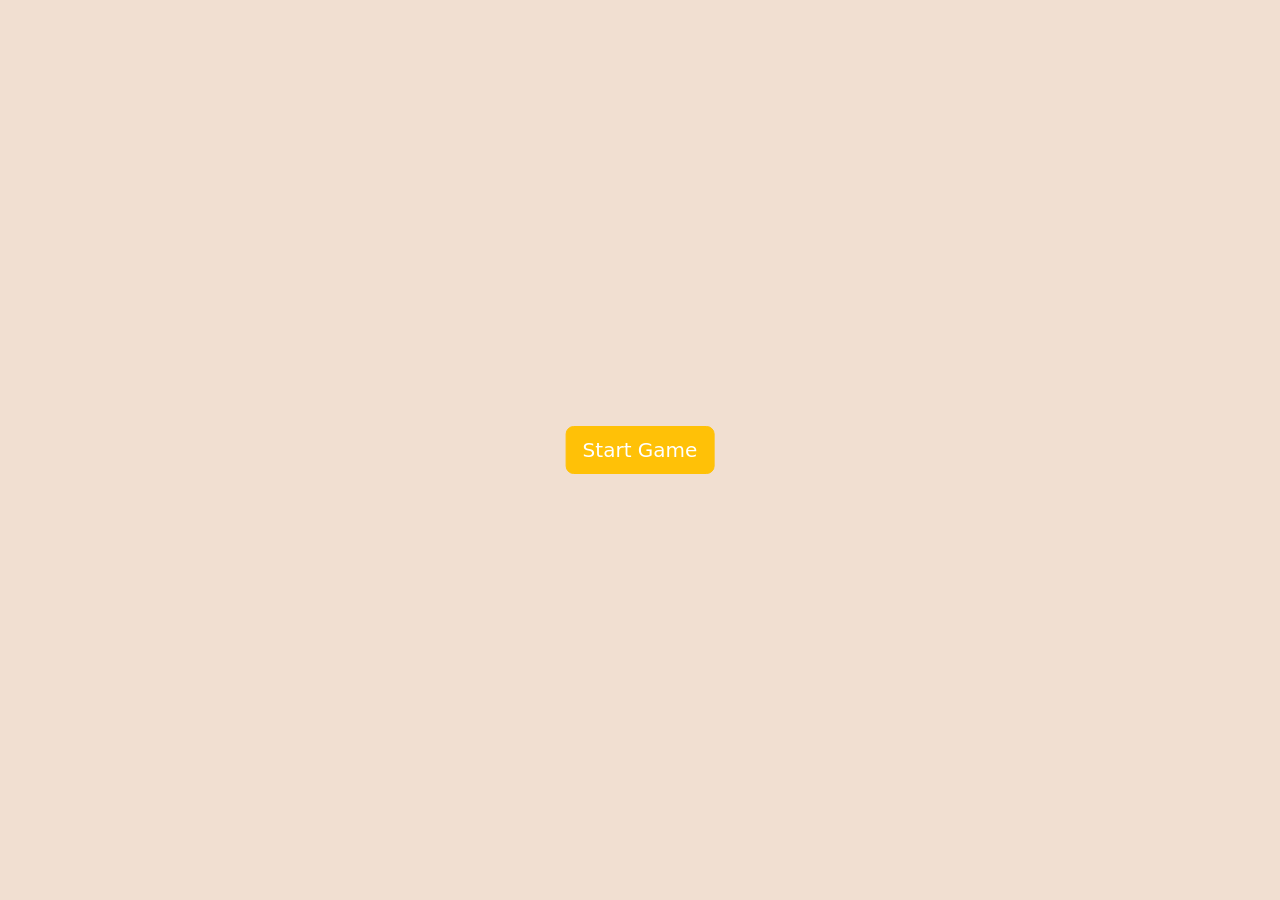
==== index.html @ 1c2ff77e "Add files via upload" ====
<!DOCTYPE html>
<html lang="en">

<head>
    <meta charset="UTF-8">
    <meta http-equiv="X-UA-Compatible" content="IE=edge">
    <meta name="viewport" content="width=device-width, initial-scale=1.0">

    <!-- bootstrap file -->
    <link href="https://cdn.jsdelivr.net/npm/bootstrap@5.1.3/dist/css/bootstrap.min.css" rel="stylesheet"
        integrity="sha384-1BmE4kWBq78iYhFldvKuhfTAU6auU8tT94WrHftjDbrCEXSU1oBoqyl2QvZ6jIW3" crossorigin="anonymous">

    <!-- fontawesome cdn -->
    <link rel="stylesheet" href="https://cdnjs.cloudflare.com/ajax/libs/font-awesome/6.1.1/css/all.min.css"
        integrity="sha512-KfkfwYDsLkIlwQp6LFnl8zNdLGxu9YAA1QvwINks4PhcElQSvqcyVLLD9aMhXd13uQjoXtEKNosOWaZqXgel0g=="
        crossorigin="anonymous" referrerpolicy="no-referrer" />

    <!-- css file -->
    <link rel="stylesheet" href="style.css">

    <title>Reel to Real Cleveland</title>
</head>

<body>

    <!-- Start Button -->
    <button class="btn-start btn btn-warning btn-lg text-white">Start Game</button>

    <!-- Quiz Box -->
    <div class="quiz-box card">
        <header class="card-header">
            <span>Reel to Real Cleveland</span>
            <div class="time">
                <div class="time-text">Remaining Time</div>
                <div class="second">10</div>
            </div>
            <div class="time-line"></div>
        </header>
        
        
        <section class="card-body">
          <!-- full-width location image with caption -->
          <figure class="location-figure" style="display:none;">
            <img class="location-image" src="" alt="Location" />
            <figcaption class="location-caption"></figcaption>
          </figure>
        
          <!-- question + options -->
          <div class="question-text"></div>
          <div class="option-list"></div>
        </section>



        <footer class="card-footer">
          <div class="badge bg-secondary"></div>
          <button class="btn btn-primary next">Next question</button>
          <button class="btn btn-danger restart-btn">Restart Game</button>
        </footer>
    </div>

    <!-- Score Box -->
    <div class="score-box">
      <div class="ticket">
        <div class="ticket-left">
          <div class="ticket-icon"></div>
        </div>
        <div class="ticket-body">
          <div class="ticket-title score-rank"></div>
          <div class="ticket-sub score-summary"></div>
        </div>
        <div class="ticket-right">
          <div class="ticket-stub">ADMIT ONE</div>
        </div>
      </div>
      <div class="buttons">
        <div class="btn btn-lg btn-primary replay-btn">Replay</div>
        <div class="btn btn-lg btn-primary quit-btn">Quit</div>
      </div>
    </div>

    <!-- JavaScript Files -->
    <script src="js/question.js"></script>
    <script src="js/quiz.js"></script>
    <script src="js/main.js"></script>
</body>

</html>
---- style.css ----
body {
    background-color: #F1DFD1;
}

.btn-start,
.quiz-box,
.score-box {
    position: absolute;
    top: 50%;
    left: 50%;
    transform: translate(-50%, -50%);
}

/* ---------------- Quiz Box ---------------- */
.quiz-box.active {
    transform: translate(-50%, -50%) scale(1);
    pointer-events: auto;
    opacity: 1;
}

.quiz-box {
    width: 600px;
    opacity: 0;
    pointer-events: none;
    transform: translate(-50%, -50%) scale(0.7);
    transition: all .4s ease;
    background: #fff;
    box-shadow: 0 0 7px rgba(0,0,0,0.2);
    border-radius: 8px;
}

.card-header {
    font-size: 20px;
    font-weight: 500;
}

.question-text {
    font-size: 22px;
    font-weight: 500;
}

/* ---------------- Options ---------------- */
.option-list {
    padding: 10px 0;
}

.option-list .option {
    border: 1px solid #ee2c3f;
    border-radius: 5px;
    padding: 8px 15px;
    margin-bottom: 10px;
    font-size: 16px;
    cursor: pointer;
    display: flex;
    align-items: center;
    justify-content: space-between;
    transition: all .2s ease;
}

.option-list .option:hover {
    background-color: rgb(100, 130, 250);
}

.option-list .option.correct {
    color: #1f1411;
    background: #2EFF2E;
}

.option-list .option.incorrect {
    color: #f00;
    background: rgba(255, 100, 100, 0.5);
}

.quiz-box .option.disabled {
    pointer-events: none;
}

footer {
    display: flex;
    justify-content: space-between;
    align-items: center;
}

/* ---------------- Score Box as Ticket ---------------- */
.score-box {
    opacity: 0;
    pointer-events: none;
    transform: translate(-50%, -50%) scale(0.7);
    transition: all .4s ease;
    background: transparent !important;
    box-shadow: none !important;
    border: none !important;
    width: auto;
    padding: 0;
    text-align: center;
}

.score-box.active {
    transform: translate(-50%, -50%) scale(1);
    pointer-events: auto;
    opacity: 1;
}

/* Ticket layout */
.ticket {
    display: flex;
    border: 2px solid #333;
    border-radius: 10px;
    overflow: hidden;
    background: #fefefe;
    width: 100%;
    max-width: 500px;
    margin: 0 auto 20px auto;
    box-shadow: 0 0 10px rgba(0,0,0,0.2);
    font-family: 'Courier New', monospace;
}

.ticket-left {
    flex: 0 0 100px;
    background: #eee;
    display: flex;
    align-items: center;
    justify-content: center;
    border-right: 2px dashed #999;
}

.ticket-icon img {
    max-width: 70px;
    height: auto;
}

.ticket-body {
    flex: 1;
    padding: 15px;
    text-align: center;
}

.ticket-title {
    font-size: 20px;
    font-weight: bold;
    margin-bottom: 8px;
    text-transform: uppercase;
}

.ticket-sub {
    font-size: 14px;
    color: #444;
}

.ticket-right {
    flex: 0 0 50px;
    background: #eee;
    display: flex;
    align-items: center;
    justify-content: center;
    border-left: 2px dashed #999;
}

.ticket-stub {
    transform: rotate(-90deg);
    font-size: 12px;
    letter-spacing: 2px;
    font-weight: bold;
}

/* Buttons under ticket */
.score-box .buttons {
    display: flex;
    gap: 10px;
    justify-content: center;
    margin-top: 12px;
}

/* ---------------- Timer ---------------- */
.time {
    display: flex;
    align-items: center;
    background-color: #ee2c3f;
    border-radius: 5px;
    padding: 2px 5px;
    color: #fff;
}

.time-text {
    font-size: 15px;
}

.second {
    width: 30px;
    height: 30px;
    margin-left: 3px;
    font-size: 20px;
    border-radius: 5px;
    text-align: center;
    padding: 1px;
    background-color: rgb(69, 33, 174);
}

/* ---------------- Time Line ---------------- */
.time-line {
    background-color: #ee2c3f;
    height: 5px;
    position: absolute;
    bottom: 0;
    left: 0;
}

/* ---------------- Mobile ---------------- */
@media(max-width: 600px) {
    .quiz-box,
    .score-box {
        width: 90%;
    }

    .card-header {
        font-size: 16px;
        font-weight: 400;
    }

    .question-text {
        font-size: 18px;
        font-weight: 400;
    }

    .option-list {
        padding: 6px 0;
    }

    .option-list .option {
        padding: 4px 10px;
        font-size: 15px;
    }

    .ticket-title {
        font-size: 16px;
    }

    .ticket-sub {
        font-size: 12px;
    }

    .ticket-icon img {
        max-width: 50px;
    }

    .ticket-right {
        flex: 0 0 40px;
    }

    .ticket-stub {
        font-size: 10px;
    }
}

/* Quiz header with timer */
.quiz-box .card-header {
  display: flex;
  align-items: center;
  justify-content: space-between;
  padding: 12px 16px;
  border-bottom: 1px solid rgba(0,0,0,.08);
  background: #fff;
  position: relative;
  z-index: 1;
}

.quiz-box .card-header .title {
  font-size: 20px;
  font-weight: 600;
}

/* timer chip */
.quiz-box .card-header .time {
  display: flex;
  align-items: center;
  gap: 8px;
  background-color: #ee2c3f;
  color: #fff;
  border-radius: 6px;
  padding: 4px 8px;
}

.quiz-box .card-header .time-text {
  font-size: 14px;
}

.quiz-box .card-header .second {
  width: 32px;
  height: 28px;
  display: grid;
  place-items: center;
  font-weight: 700;
  border-radius: 4px;
  background: #4521ae;
  color: #fff;
}
/* Keep everything inside the quiz card */
.quiz-box {
  overflow: hidden;         /* prevents bleed */
  box-sizing: border-box;
}

/* Layout for location + question text */
.quiz-box .question-top {
  display: grid;
  grid-template-columns: 180px 1fr;
  gap: 16px;
  align-items: start;
}

.quiz-box .location-wrap {
  display: grid;
  gap: 6px;
}

/* Constrain the location image to the card */
/* .quiz-box .location-image {
  display: block;
  width: 100%;
  max-width: 100%;
  height: auto;
  object-fit: cover;                
  border-radius: 6px;
  border: 1px solid rgba(0,0,0,.08);
}  */
/* Location image fills the card width */
.quiz-box .location-image {
  display: block;
  width: 100%;
  max-width: 100%;
  height: auto;
  object-fit: cover;
  margin-bottom: 15px;
  border-radius: 6px;
}
/* Mobile: stack image above text */
@media (max-width: 600px) {
  .quiz-box .question-top {
    grid-template-columns: 1fr;
  }
}
.location-figure {
  margin: 0 0 15px 0;
  text-align: center;
}

.location-image {
  display: block;
  width: 100%;
  max-width: 100%;
  height: auto;
  object-fit: cover;
  border-radius: 6px;
}

.location-caption {
  font-size: 14px;
  color: #555;
  margin-top: 6px;
  font-style: italic;
}
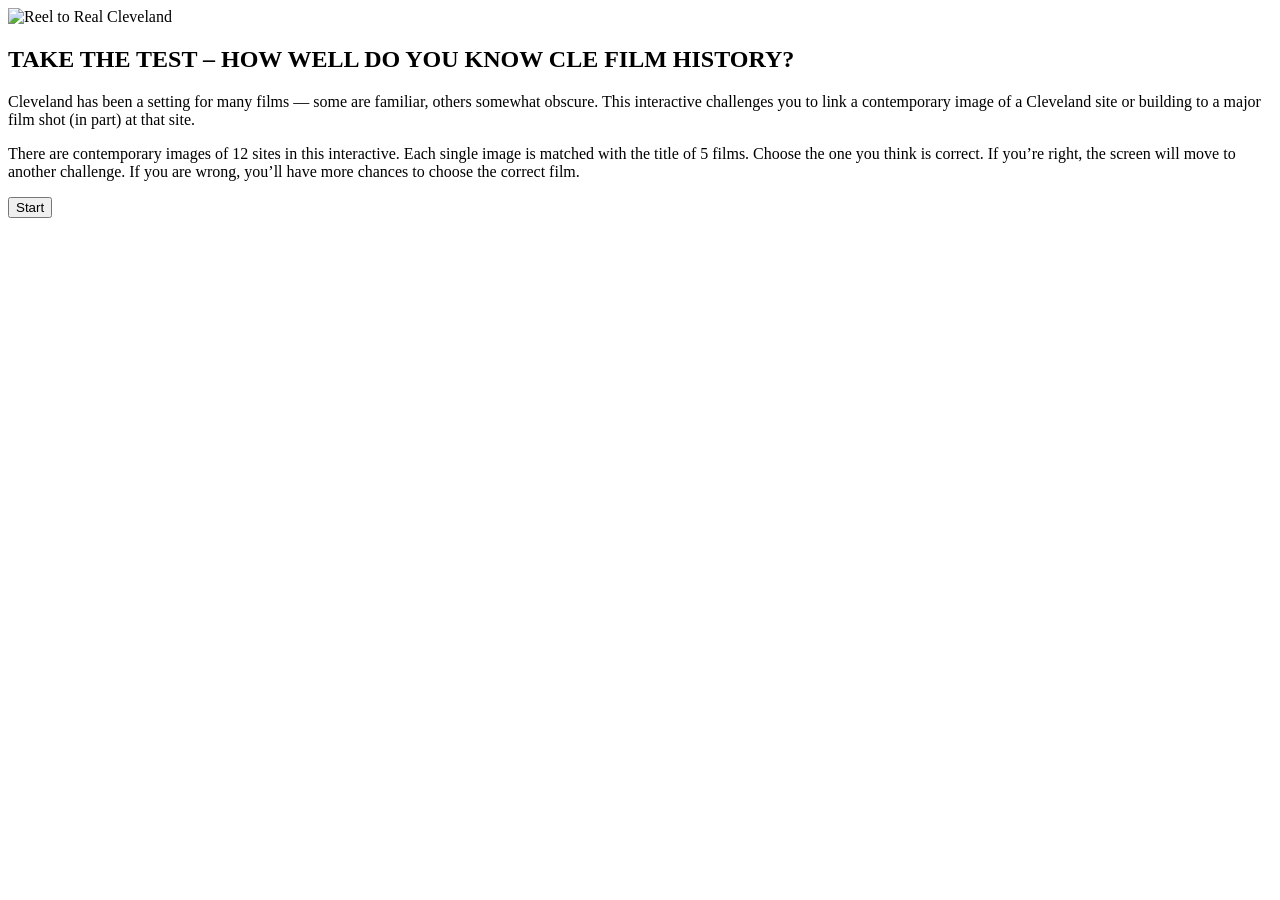
==== commit 7d66ab2f: "Update index.html" ====
--- a/index.html
+++ b/index.html
@@ -1,88 +1,89 @@
 <!DOCTYPE html>
 <html lang="en">
+<head>
+  <meta charset="UTF-8" />
+  <meta name="viewport" content="width=device-width, initial-scale=1" />
+  <title>Reel to Real – Cleveland</title>
 
-<head>
-    <meta charset="UTF-8">
-    <meta http-equiv="X-UA-Compatible" content="IE=edge">
-    <meta name="viewport" content="width=device-width, initial-scale=1.0">
+  <!-- Fonts (optional, remove if your project already loads fonts) -->
+  <link rel="preconnect" href="https://fonts.googleapis.com" />
+  <link rel="preconnect" href="https://fonts.gstatic.com" crossorigin />
+  <link href="https://fonts.googleapis.com/css2?family=Playfair+Display:wght@600;700&family=Inter:wght@400;600&display=swap" rel="stylesheet" />
 
-    <!-- bootstrap file -->
-    <link href="https://cdn.jsdelivr.net/npm/bootstrap@5.1.3/dist/css/bootstrap.min.css" rel="stylesheet"
-        integrity="sha384-1BmE4kWBq78iYhFldvKuhfTAU6auU8tT94WrHftjDbrCEXSU1oBoqyl2QvZ6jIW3" crossorigin="anonymous">
+  <!-- Project styles -->
+  <link rel="stylesheet" href="styles.css" />
+</head>
+<body>
+  <div id="app">
+    <!-- START SCREEN -->
+    <section id="start-screen" class="screen active" aria-labelledby="title">
+      <div class="frame">
+        <div class="title-wrap">
+          <img src="title.png" alt="Reel to Real Cleveland" class="title-image" />
+        </div>
 
-    <!-- fontawesome cdn -->
-    <link rel="stylesheet" href="https://cdnjs.cloudflare.com/ajax/libs/font-awesome/6.1.1/css/all.min.css"
-        integrity="sha512-KfkfwYDsLkIlwQp6LFnl8zNdLGxu9YAA1QvwINks4PhcElQSvqcyVLLD9aMhXd13uQjoXtEKNosOWaZqXgel0g=="
-        crossorigin="anonymous" referrerpolicy="no-referrer" />
+        <div class="intro-text">
+          <h2 id="title">TAKE THE TEST – HOW WELL DO YOU KNOW CLE FILM HISTORY?</h2>
+          <p>
+            Cleveland has been a setting for many films — some are familiar, others somewhat obscure.
+            This interactive challenges you to link a contemporary image of a Cleveland site or building
+            to a major film shot (in part) at that site.
+          </p>
+          <p>
+            There are contemporary images of 12 sites in this interactive. Each single image is matched
+            with the title of 5 films. Choose the one you think is correct. If you’re right, the screen will
+            move to another challenge. If you are wrong, you’ll have more chances to choose the correct
+            film.
+          </p>
+        </div>
 
-    <!-- css file -->
-    <link rel="stylesheet" href="style.css">
-
-    <title>Reel to Real Cleveland</title>
-</head>
-
-<body>
-
-    <!-- Start Button -->
-    <button class="btn-start btn btn-warning btn-lg text-white">Start Game</button>
-
-    <!-- Quiz Box -->
-    <div class="quiz-box card">
-        <header class="card-header">
-            <span>Reel to Real Cleveland</span>
-            <div class="time">
-                <div class="time-text">Remaining Time</div>
-                <div class="second">10</div>
-            </div>
-            <div class="time-line"></div>
-        </header>
-        
-        
-        <section class="card-body">
-          <!-- full-width location image with caption -->
-          <figure class="location-figure" style="display:none;">
-            <img class="location-image" src="" alt="Location" />
-            <figcaption class="location-caption"></figcaption>
-          </figure>
-        
-          <!-- question + options -->
-          <div class="question-text"></div>
-          <div class="option-list"></div>
-        </section>
-
-
-
-        <footer class="card-footer">
-          <div class="badge bg-secondary"></div>
-          <button class="btn btn-primary next">Next question</button>
-          <button class="btn btn-danger restart-btn">Restart Game</button>
-        </footer>
-    </div>
-
-    <!-- Score Box -->
-    <div class="score-box">
-      <div class="ticket">
-        <div class="ticket-left">
-          <div class="ticket-icon"></div>
-        </div>
-        <div class="ticket-body">
-          <div class="ticket-title score-rank"></div>
-          <div class="ticket-sub score-summary"></div>
-        </div>
-        <div class="ticket-right">
-          <div class="ticket-stub">ADMIT ONE</div>
+        <div class="controls">
+          <button id="start-btn" class="btn btn-primary" type="button" aria-label="Start the quiz">
+            Start
+          </button>
         </div>
       </div>
-      <div class="buttons">
-        <div class="btn btn-lg btn-primary replay-btn">Replay</div>
-        <div class="btn btn-lg btn-primary quit-btn">Quit</div>
+    </section>
+
+    <!-- QUIZ SCREEN (kept minimal so your existing JS can populate it) -->
+    <section id="quiz-screen" class="screen" hidden>
+      <div class="frame">
+        <header class="quiz-header">
+          <h3 id="quiz-title" class="sr-only">Quiz</h3>
+          <div class="progress" role="status" aria-live="polite">
+            <span id="progress-text">Question 1 of 12</span>
+          </div>
+        </header>
+
+        <main class="quiz-main">
+          <div class="site-media">
+            <!-- Your JS should inject the contemporary site image/video here -->
+            <img id="site-image" alt="" />
+            <video id="site-video" playsinline muted preload="metadata" hidden></video>
+          </div>
+
+          <div class="choices" role="group" aria-label="Choose the correct film">
+            <!-- Your JS should inject 5 buttons here -->
+          </div>
+        </main>
+
+        <footer class="quiz-footer">
+          <button id="next-btn" class="btn" type="button" hidden>Next</button>
+        </footer>
       </div>
-    </div>
+    </section>
 
-    <!-- JavaScript Files -->
-    <script src="js/question.js"></script>
-    <script src="js/quiz.js"></script>
-    <script src="js/main.js"></script>
+    <!-- RESULT / END SCREEN (optional placeholder) -->
+    <section id="end-screen" class="screen" hidden>
+      <div class="frame center">
+        <h2>Nice work!</h2>
+        <p id="score-text"></p>
+        <button id="restart-btn" class="btn" type="button">Play Again</button>
+      </div>
+    </section>
+  </div>
+
+  <!-- Your existing JS files. Keep names as in your project. -->
+  <script defer src="app.js"></script>
 </body>
-
-</html>+</html>
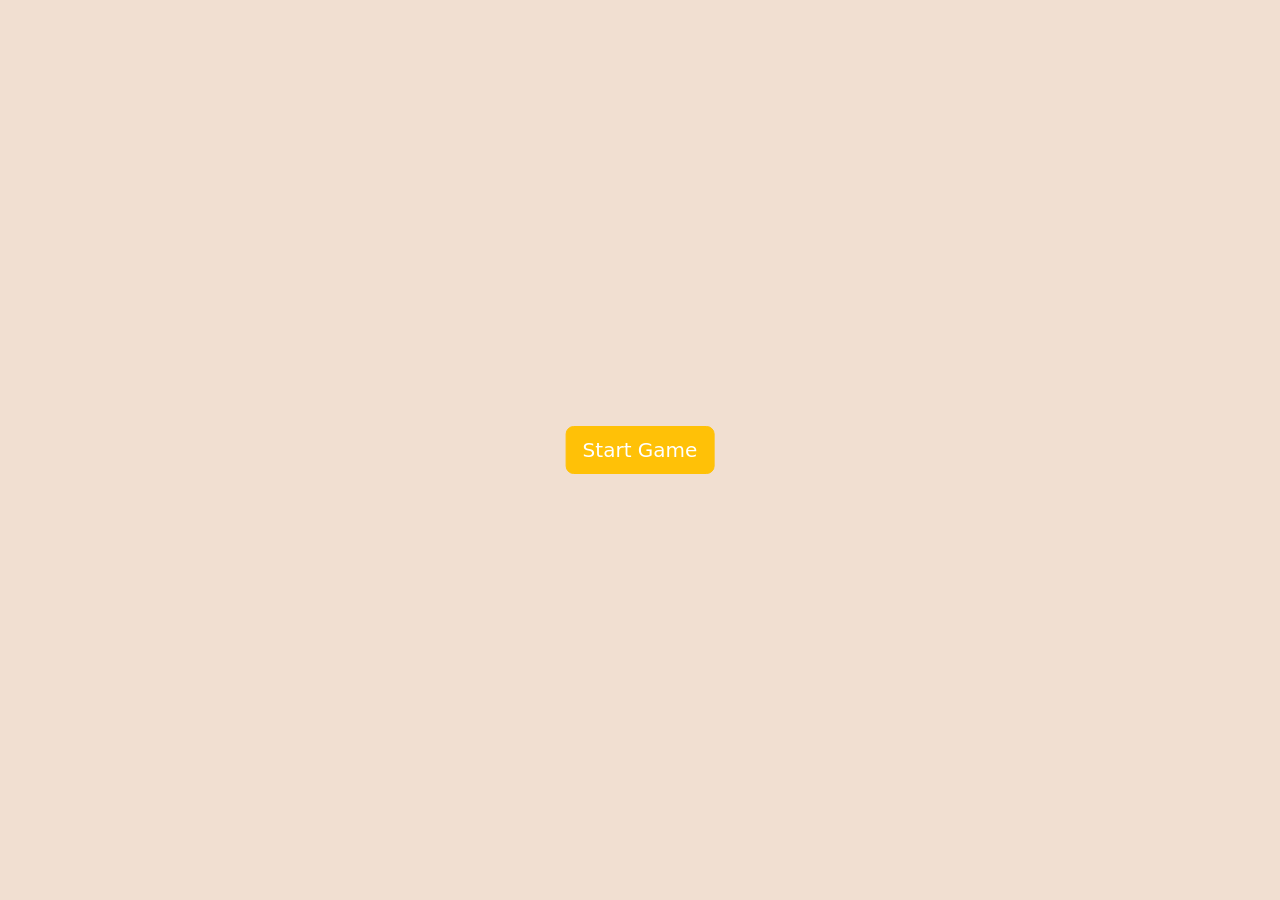
==== commit 29709ab0: "Update index.html" ====
--- a/index.html
+++ b/index.html
@@ -1,89 +1,88 @@
 <!DOCTYPE html>
 <html lang="en">
+
 <head>
-  <meta charset="UTF-8" />
-  <meta name="viewport" content="width=device-width, initial-scale=1" />
-  <title>Reel to Real – Cleveland</title>
+    <meta charset="UTF-8">
+    <meta http-equiv="X-UA-Compatible" content="IE=edge">
+    <meta name="viewport" content="width=device-width, initial-scale=1.0">
 
-  <!-- Fonts (optional, remove if your project already loads fonts) -->
-  <link rel="preconnect" href="https://fonts.googleapis.com" />
-  <link rel="preconnect" href="https://fonts.gstatic.com" crossorigin />
-  <link href="https://fonts.googleapis.com/css2?family=Playfair+Display:wght@600;700&family=Inter:wght@400;600&display=swap" rel="stylesheet" />
+    <!-- bootstrap file -->
+    <link href="https://cdn.jsdelivr.net/npm/bootstrap@5.1.3/dist/css/bootstrap.min.css" rel="stylesheet"
+        integrity="sha384-1BmE4kWBq78iYhFldvKuhfTAU6auU8tT94WrHftjDbrCEXSU1oBoqyl2QvZ6jIW3" crossorigin="anonymous">
 
-  <!-- Project styles -->
-  <link rel="stylesheet" href="styles.css" />
+    <!-- fontawesome cdn -->
+    <link rel="stylesheet" href="https://cdnjs.cloudflare.com/ajax/libs/font-awesome/6.1.1/css/all.min.css"
+        integrity="sha512-KfkfwYDsLkIlwQp6LFnl8zNdLGxu9YAA1QvwINks4PhcElQSvqcyVLLD9aMhXd13uQjoXtEKNosOWaZqXgel0g=="
+        crossorigin="anonymous" referrerpolicy="no-referrer" />
+
+    <!-- css file -->
+    <link rel="stylesheet" href="style.css">
+
+    <title>Reel to Real Cleveland</title>
 </head>
+
 <body>
-  <div id="app">
-    <!-- START SCREEN -->
-    <section id="start-screen" class="screen active" aria-labelledby="title">
-      <div class="frame">
-        <div class="title-wrap">
-          <img src="title.png" alt="Reel to Real Cleveland" class="title-image" />
+
+    <!-- Start Button -->
+    <button class="btn-start btn btn-warning btn-lg text-white">Start Game</button>
+
+    <!-- Quiz Box -->
+    <div class="quiz-box card">
+        <header class="card-header">
+            <span>Reel to Real Cleveland</span>
+            <div class="time">
+                <div class="time-text">Remaining Time</div>
+                <div class="second">10</div>
+            </div>
+            <div class="time-line"></div>
+        </header>
+        
+        
+        <section class="card-body">
+          <!-- full-width location image with caption -->
+          <figure class="location-figure" style="display:none;">
+            <img class="location-image" src="" alt="Location" />
+            <figcaption class="location-caption"></figcaption>
+          </figure>
+        
+          <!-- question + options -->
+          <div class="question-text"></div>
+          <div class="option-list"></div>
+        </section>
+
+
+
+        <footer class="card-footer">
+          <div class="badge bg-secondary"></div>
+          <button class="btn btn-primary next">Next question</button>
+          <button class="btn btn-danger restart-btn">Restart Game</button>
+        </footer>
+    </div>
+
+    <!-- Score Box -->
+    <div class="score-box">
+      <div class="ticket">
+        <div class="ticket-left">
+          <div class="ticket-icon"></div>
         </div>
-
-        <div class="intro-text">
-          <h2 id="title">TAKE THE TEST – HOW WELL DO YOU KNOW CLE FILM HISTORY?</h2>
-          <p>
-            Cleveland has been a setting for many films — some are familiar, others somewhat obscure.
-            This interactive challenges you to link a contemporary image of a Cleveland site or building
-            to a major film shot (in part) at that site.
-          </p>
-          <p>
-            There are contemporary images of 12 sites in this interactive. Each single image is matched
-            with the title of 5 films. Choose the one you think is correct. If you’re right, the screen will
-            move to another challenge. If you are wrong, you’ll have more chances to choose the correct
-            film.
-          </p>
+        <div class="ticket-body">
+          <div class="ticket-title score-rank"></div>
+          <div class="ticket-sub score-summary"></div>
         </div>
-
-        <div class="controls">
-          <button id="start-btn" class="btn btn-primary" type="button" aria-label="Start the quiz">
-            Start
-          </button>
+        <div class="ticket-right">
+          <div class="ticket-stub">ADMIT ONE</div>
         </div>
       </div>
-    </section>
+      <div class="buttons">
+        <div class="btn btn-lg btn-primary replay-btn">Replay</div>
+        <div class="btn btn-lg btn-primary quit-btn">Quit</div>
+      </div>
+    </div>
 
-    <!-- QUIZ SCREEN (kept minimal so your existing JS can populate it) -->
-    <section id="quiz-screen" class="screen" hidden>
-      <div class="frame">
-        <header class="quiz-header">
-          <h3 id="quiz-title" class="sr-only">Quiz</h3>
-          <div class="progress" role="status" aria-live="polite">
-            <span id="progress-text">Question 1 of 12</span>
-          </div>
-        </header>
+    <!-- JavaScript Files -->
+    <script src="js/question.js"></script>
+    <script src="js/quiz.js"></script>
+    <script src="js/main.js"></script>
+</body>
 
-        <main class="quiz-main">
-          <div class="site-media">
-            <!-- Your JS should inject the contemporary site image/video here -->
-            <img id="site-image" alt="" />
-            <video id="site-video" playsinline muted preload="metadata" hidden></video>
-          </div>
-
-          <div class="choices" role="group" aria-label="Choose the correct film">
-            <!-- Your JS should inject 5 buttons here -->
-          </div>
-        </main>
-
-        <footer class="quiz-footer">
-          <button id="next-btn" class="btn" type="button" hidden>Next</button>
-        </footer>
-      </div>
-    </section>
-
-    <!-- RESULT / END SCREEN (optional placeholder) -->
-    <section id="end-screen" class="screen" hidden>
-      <div class="frame center">
-        <h2>Nice work!</h2>
-        <p id="score-text"></p>
-        <button id="restart-btn" class="btn" type="button">Play Again</button>
-      </div>
-    </section>
-  </div>
-
-  <!-- Your existing JS files. Keep names as in your project. -->
-  <script defer src="app.js"></script>
-</body>
 </html>
--- a/style.css
+++ b/style.css
@@ -0,0 +1,361 @@
+body {
+    background-color: #F1DFD1;
+}
+
+.btn-start,
+.quiz-box,
+.score-box {
+    position: absolute;
+    top: 50%;
+    left: 50%;
+    transform: translate(-50%, -50%);
+}
+
+/* ---------------- Quiz Box ---------------- */
+.quiz-box.active {
+    transform: translate(-50%, -50%) scale(1);
+    pointer-events: auto;
+    opacity: 1;
+}
+
+.quiz-box {
+    width: 600px;
+    opacity: 0;
+    pointer-events: none;
+    transform: translate(-50%, -50%) scale(0.7);
+    transition: all .4s ease;
+    background: #fff;
+    box-shadow: 0 0 7px rgba(0,0,0,0.2);
+    border-radius: 8px;
+}
+
+.card-header {
+    font-size: 20px;
+    font-weight: 500;
+}
+
+.question-text {
+    font-size: 22px;
+    font-weight: 500;
+}
+
+/* ---------------- Options ---------------- */
+.option-list {
+    padding: 10px 0;
+}
+
+.option-list .option {
+    border: 1px solid #ee2c3f;
+    border-radius: 5px;
+    padding: 8px 15px;
+    margin-bottom: 10px;
+    font-size: 16px;
+    cursor: pointer;
+    display: flex;
+    align-items: center;
+    justify-content: space-between;
+    transition: all .2s ease;
+}
+
+.option-list .option:hover {
+    background-color: rgb(100, 130, 250);
+}
+
+.option-list .option.correct {
+    color: #1f1411;
+    background: #2EFF2E;
+}
+
+.option-list .option.incorrect {
+    color: #f00;
+    background: rgba(255, 100, 100, 0.5);
+}
+
+.quiz-box .option.disabled {
+    pointer-events: none;
+}
+
+footer {
+    display: flex;
+    justify-content: space-between;
+    align-items: center;
+}
+
+/* ---------------- Score Box as Ticket ---------------- */
+.score-box {
+    opacity: 0;
+    pointer-events: none;
+    transform: translate(-50%, -50%) scale(0.7);
+    transition: all .4s ease;
+    background: transparent !important;
+    box-shadow: none !important;
+    border: none !important;
+    width: auto;
+    padding: 0;
+    text-align: center;
+}
+
+.score-box.active {
+    transform: translate(-50%, -50%) scale(1);
+    pointer-events: auto;
+    opacity: 1;
+}
+
+/* Ticket layout */
+.ticket {
+    display: flex;
+    border: 2px solid #333;
+    border-radius: 10px;
+    overflow: hidden;
+    background: #fefefe;
+    width: 100%;
+    max-width: 500px;
+    margin: 0 auto 20px auto;
+    box-shadow: 0 0 10px rgba(0,0,0,0.2);
+    font-family: 'Courier New', monospace;
+}
+
+.ticket-left {
+    flex: 0 0 100px;
+    background: #eee;
+    display: flex;
+    align-items: center;
+    justify-content: center;
+    border-right: 2px dashed #999;
+}
+
+.ticket-icon img {
+    max-width: 70px;
+    height: auto;
+}
+
+.ticket-body {
+    flex: 1;
+    padding: 15px;
+    text-align: center;
+}
+
+.ticket-title {
+    font-size: 20px;
+    font-weight: bold;
+    margin-bottom: 8px;
+    text-transform: uppercase;
+}
+
+.ticket-sub {
+    font-size: 14px;
+    color: #444;
+}
+
+.ticket-right {
+    flex: 0 0 50px;
+    background: #eee;
+    display: flex;
+    align-items: center;
+    justify-content: center;
+    border-left: 2px dashed #999;
+}
+
+.ticket-stub {
+    transform: rotate(-90deg);
+    font-size: 12px;
+    letter-spacing: 2px;
+    font-weight: bold;
+}
+
+/* Buttons under ticket */
+.score-box .buttons {
+    display: flex;
+    gap: 10px;
+    justify-content: center;
+    margin-top: 12px;
+}
+
+/* ---------------- Timer ---------------- */
+.time {
+    display: flex;
+    align-items: center;
+    background-color: #ee2c3f;
+    border-radius: 5px;
+    padding: 2px 5px;
+    color: #fff;
+}
+
+.time-text {
+    font-size: 15px;
+}
+
+.second {
+    width: 30px;
+    height: 30px;
+    margin-left: 3px;
+    font-size: 20px;
+    border-radius: 5px;
+    text-align: center;
+    padding: 1px;
+    background-color: rgb(69, 33, 174);
+}
+
+/* ---------------- Time Line ---------------- */
+.time-line {
+    background-color: #ee2c3f;
+    height: 5px;
+    position: absolute;
+    bottom: 0;
+    left: 0;
+}
+
+/* ---------------- Mobile ---------------- */
+@media(max-width: 600px) {
+    .quiz-box,
+    .score-box {
+        width: 90%;
+    }
+
+    .card-header {
+        font-size: 16px;
+        font-weight: 400;
+    }
+
+    .question-text {
+        font-size: 18px;
+        font-weight: 400;
+    }
+
+    .option-list {
+        padding: 6px 0;
+    }
+
+    .option-list .option {
+        padding: 4px 10px;
+        font-size: 15px;
+    }
+
+    .ticket-title {
+        font-size: 16px;
+    }
+
+    .ticket-sub {
+        font-size: 12px;
+    }
+
+    .ticket-icon img {
+        max-width: 50px;
+    }
+
+    .ticket-right {
+        flex: 0 0 40px;
+    }
+
+    .ticket-stub {
+        font-size: 10px;
+    }
+}
+
+/* Quiz header with timer */
+.quiz-box .card-header {
+  display: flex;
+  align-items: center;
+  justify-content: space-between;
+  padding: 12px 16px;
+  border-bottom: 1px solid rgba(0,0,0,.08);
+  background: #fff;
+  position: relative;
+  z-index: 1;
+}
+
+.quiz-box .card-header .title {
+  font-size: 20px;
+  font-weight: 600;
+}
+
+/* timer chip */
+.quiz-box .card-header .time {
+  display: flex;
+  align-items: center;
+  gap: 8px;
+  background-color: #ee2c3f;
+  color: #fff;
+  border-radius: 6px;
+  padding: 4px 8px;
+}
+
+.quiz-box .card-header .time-text {
+  font-size: 14px;
+}
+
+.quiz-box .card-header .second {
+  width: 32px;
+  height: 28px;
+  display: grid;
+  place-items: center;
+  font-weight: 700;
+  border-radius: 4px;
+  background: #4521ae;
+  color: #fff;
+}
+/* Keep everything inside the quiz card */
+.quiz-box {
+  overflow: hidden;         /* prevents bleed */
+  box-sizing: border-box;
+}
+
+/* Layout for location + question text */
+.quiz-box .question-top {
+  display: grid;
+  grid-template-columns: 180px 1fr;
+  gap: 16px;
+  align-items: start;
+}
+
+.quiz-box .location-wrap {
+  display: grid;
+  gap: 6px;
+}
+
+/* Constrain the location image to the card */
+/* .quiz-box .location-image {
+  display: block;
+  width: 100%;
+  max-width: 100%;
+  height: auto;
+  object-fit: cover;                
+  border-radius: 6px;
+  border: 1px solid rgba(0,0,0,.08);
+}  */
+/* Location image fills the card width */
+.quiz-box .location-image {
+  display: block;
+  width: 100%;
+  max-width: 100%;
+  height: auto;
+  object-fit: cover;
+  margin-bottom: 15px;
+  border-radius: 6px;
+}
+/* Mobile: stack image above text */
+@media (max-width: 600px) {
+  .quiz-box .question-top {
+    grid-template-columns: 1fr;
+  }
+}
+.location-figure {
+  margin: 0 0 15px 0;
+  text-align: center;
+}
+
+.location-image {
+  display: block;
+  width: 100%;
+  max-width: 100%;
+  height: auto;
+  object-fit: cover;
+  border-radius: 6px;
+}
+
+.location-caption {
+  font-size: 14px;
+  color: #555;
+  margin-top: 6px;
+  font-style: italic;
+}
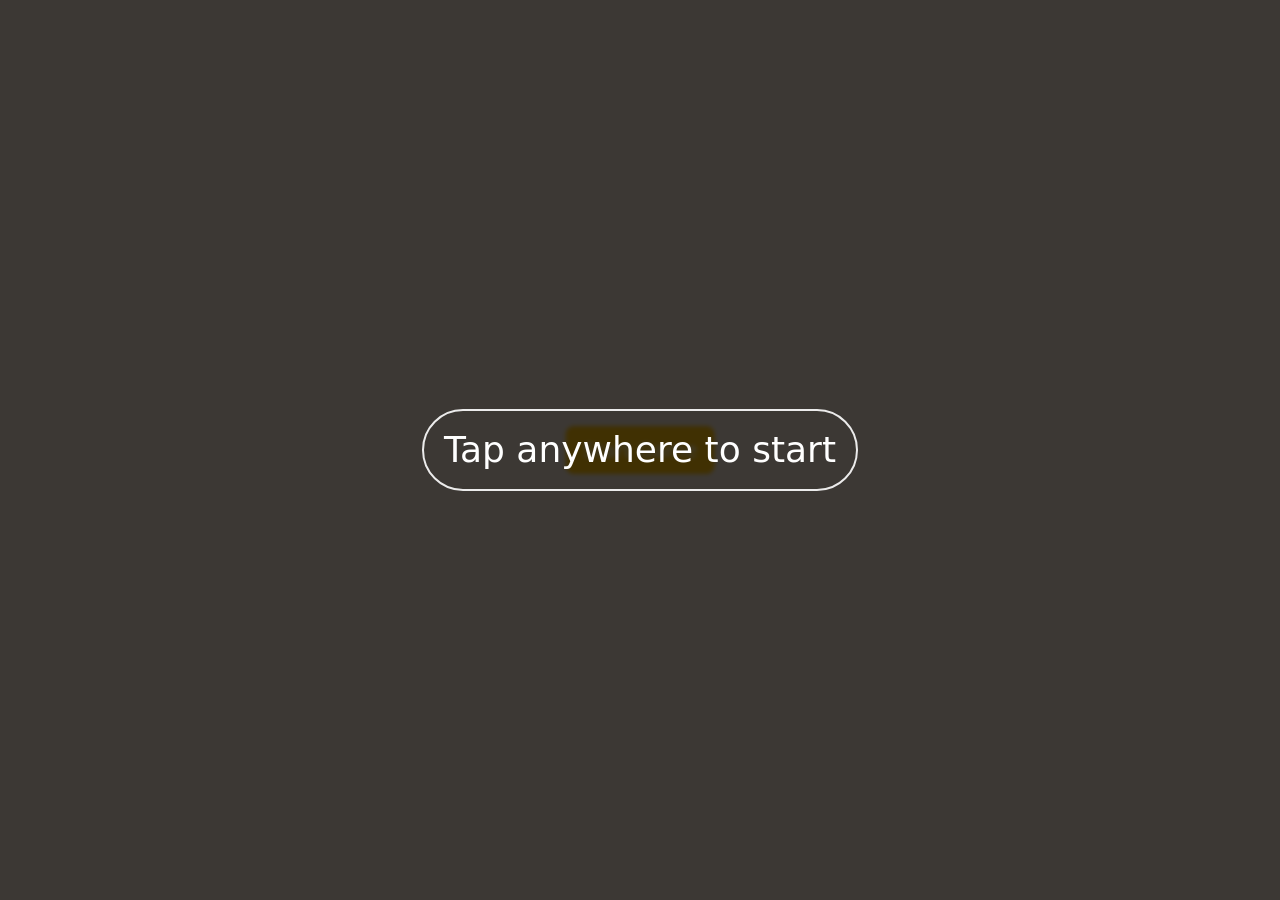
==== commit 0e87d17f: "up" ====
--- a/index.html
+++ b/index.html
@@ -22,6 +22,12 @@
 </head>
 
 <body>
+
+<!-- Tap/Click Anywhere Overlay -->
+<div id="start-overlay" class="start-overlay">
+  <div class="start-prompt">Tap anywhere to start</div>
+</div>
+
 
     <!-- Start Button -->
     <button class="btn-start btn btn-warning btn-lg text-white">Start Game</button>
--- a/style.css
+++ b/style.css
@@ -359,3 +359,26 @@
   margin-top: 6px;
   font-style: italic;
 }
+
+
+/* Tap/Click Anywhere Overlay */
+.start-overlay {
+  position: fixed;
+  inset: 0;
+  display: grid;
+  place-items: center;
+  background: rgba(0,0,0,0.75);
+  color: #fff;
+  font-size: clamp(18px, 3.5vw, 36px);
+  text-align: center;
+  z-index: 9999;
+  cursor: pointer;
+  user-select: none;
+}
+.start-overlay.hidden { display: none; }
+.start-prompt {
+  padding: .75rem 1.25rem;
+  border: 2px solid rgba(255,255,255,0.9);
+  border-radius: 9999px;
+  backdrop-filter: blur(2px);
+}
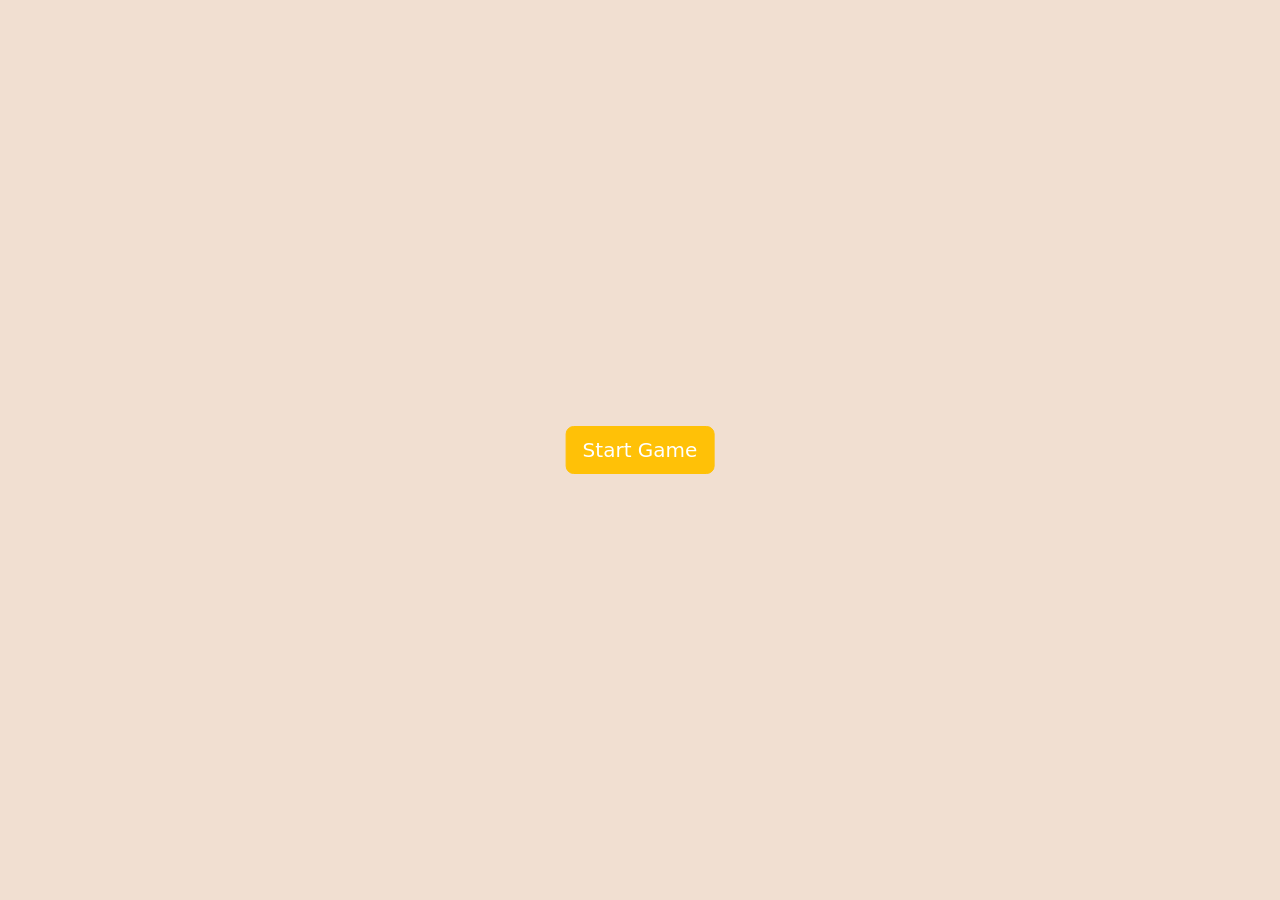
==== commit f705e7d9: "1" ====
--- a/index.html
+++ b/index.html
@@ -22,12 +22,6 @@
 </head>
 
 <body>
-
-<!-- Tap/Click Anywhere Overlay -->
-<div id="start-overlay" class="start-overlay">
-  <div class="start-prompt">Tap anywhere to start</div>
-</div>
-
 
     <!-- Start Button -->
     <button class="btn-start btn btn-warning btn-lg text-white">Start Game</button>
--- a/style.css
+++ b/style.css
@@ -359,26 +359,3 @@
   margin-top: 6px;
   font-style: italic;
 }
-
-
-/* Tap/Click Anywhere Overlay */
-.start-overlay {
-  position: fixed;
-  inset: 0;
-  display: grid;
-  place-items: center;
-  background: rgba(0,0,0,0.75);
-  color: #fff;
-  font-size: clamp(18px, 3.5vw, 36px);
-  text-align: center;
-  z-index: 9999;
-  cursor: pointer;
-  user-select: none;
-}
-.start-overlay.hidden { display: none; }
-.start-prompt {
-  padding: .75rem 1.25rem;
-  border: 2px solid rgba(255,255,255,0.9);
-  border-radius: 9999px;
-  backdrop-filter: blur(2px);
-}
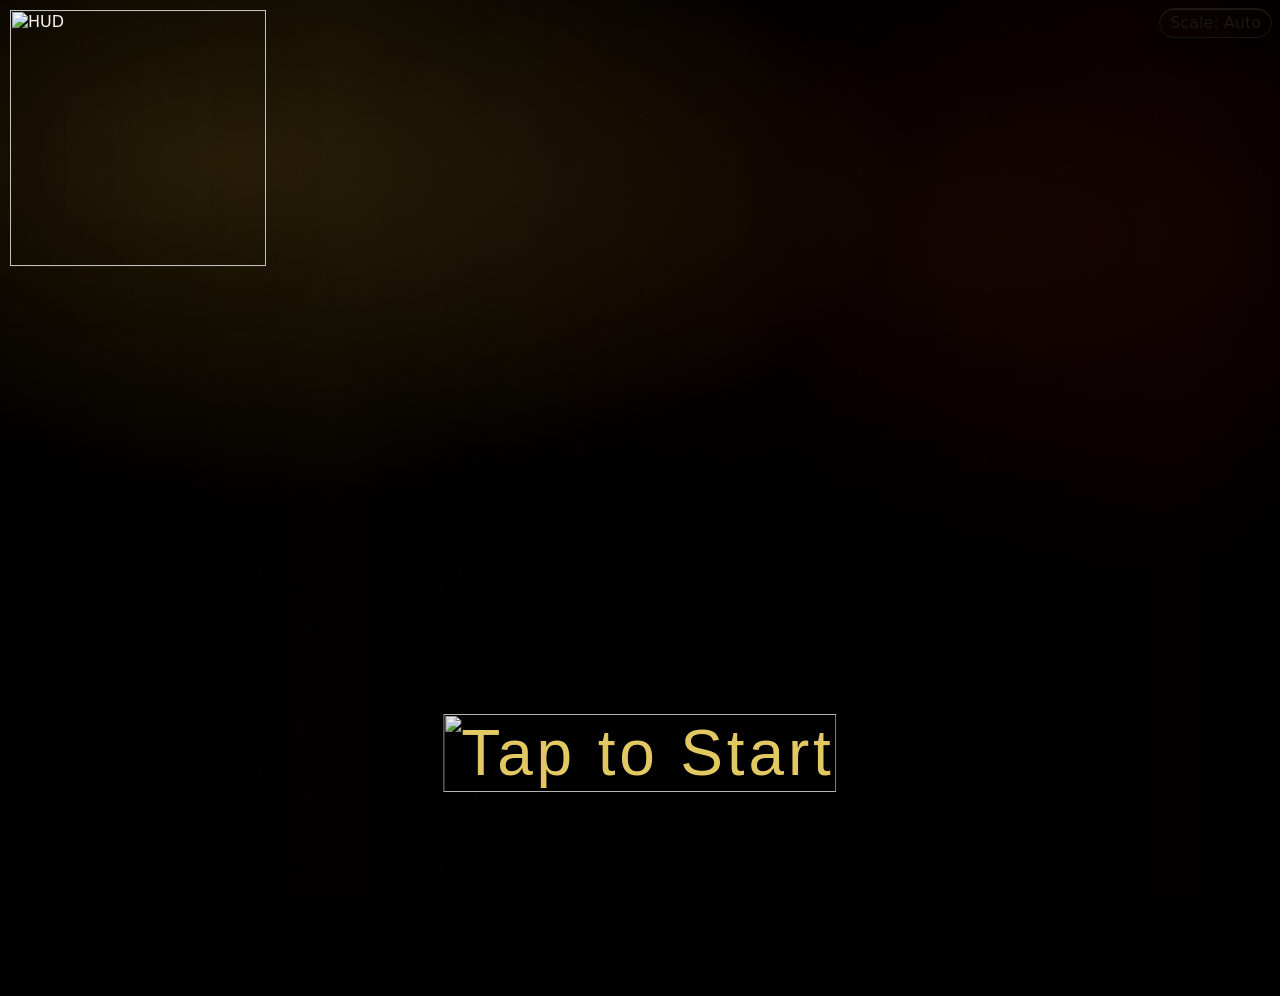
==== commit 5c207853: "Rename index (1).html to index.html" ====
--- a/index.html
+++ b/index.html
@@ -1,88 +1,9454 @@
+
+<!-- === R2R Scale Override (v1) ========================================= -->
+<script>
+(function () {
+  // Public API
+  window.R2R_SCALE = {
+    /** Set a profile by name ('auto' | '4k_jaszdot' | custom) */
+    set(profileName) {
+      const p = PROFILES[profileName] || PROFILES.auto;
+      applyProfile(p);
+      try { localStorage.setItem(LS_KEY, profileName); } catch(_) {}
+      updateToggleLabel();
+    },
+    /** Read the active profile name */
+    get current() { return document.documentElement.getAttribute('data-scale') || 'auto'; },
+  };
+
+  // -------- Profiles you can tweak in one place ----------
+  const PROFILES = {
+    auto: {
+      name: 'auto',
+      rootVars: {
+        '--frame-scale': '96vmin',
+        '--frame-max'  : '1280px',
+        '--hudH'       : '96px',
+        '--headerH'    : '96px',
+        '--logoH'      : '100px',
+      },
+      htmlClasses: ['scale-auto']
+    },
+
+    // Tuned for: Jaszdot 65" 4K panel + Android 13 WebView
+    // Bigger HUD/headers, larger frame allowance, no CSS transform blur.
+    '4k_jaszdot': {
+      name: '4k_jaszdot',
+      rootVars: {
+        '--frame-scale': '130vmin',
+        '--frame-max'  : '2160px',
+        '--hudH'       : '160px',
+        '--headerH'    : '140px',
+        '--logoH'      : '140px'
+      },
+      htmlClasses: ['scale-4k']
+    }
+  };
+
+  const LS_KEY = 'r2r.scaleProfile';
+
+  function applyProfile(profile) {
+    const root = document.documentElement;
+    root.setAttribute('data-scale', profile.name);
+
+    // set CSS custom properties
+    for (const [k, v] of Object.entries(profile.rootVars)) {
+      root.style.setProperty(k, v);
+    }
+
+    // manage helper classes
+    Object.values(PROFILES).forEach(p =>
+      p.htmlClasses?.forEach(c => root.classList.remove(c))
+    );
+    profile.htmlClasses?.forEach(c => root.classList.add(c));
+  }
+
+  function initialProfile() {
+    const url = new URL(location.href);
+    const urlScale = url.searchParams.get('scale'); // e.g. ?scale=4k_jaszdot
+    if (urlScale && PROFILES[urlScale]) return urlScale;
+
+    try {
+      const saved = localStorage.getItem(LS_KEY);
+      if (saved && PROFILES[saved]) return saved;
+    } catch (_) {}
+
+    // Heuristic: favor 4k_jaszdot on large, high-DPI displays
+    const w = Math.max(screen.width, screen.height);
+    const h = Math.min(screen.width, screen.height);
+    const dpr = window.devicePixelRatio || 1;
+    if (w >= 3000 && h >= 1600 && dpr >= 1.5) return '4k_jaszdot';
+
+    return 'auto';
+  }
+
+  // Toggle UI injection (non-destructive)
+  function injectScaleToggle() {
+    if (document.getElementById('r2r-scale-toggle')) return;
+
+    const btn = document.createElement('button');
+    btn.id = 'r2r-scale-toggle';
+    btn.type = 'button';
+    btn.style.marginLeft = '8px';
+    btn.style.whiteSpace = 'nowrap';
+    btn.className = 'r2r-chip r2r-chip-scale'; // allow local CSS to target
+    btn.addEventListener('click', () => {
+      const next = (window.R2R_SCALE.current === '4k_jaszdot') ? 'auto' : '4k_jaszdot';
+      window.R2R_SCALE.set(next);
+    });
+
+    function tryAttachTo(el) {
+      if (!el) return false;
+      try { el.appendChild(btn); return true; } catch { return false; }
+    }
+
+    const candidates = [
+      '#rs-config', '#configBar', '#rs-float-header', '#toolbar',
+      '.rs-config', '.config-bar', '.toolbar', '.rs-float-header'
+    ];
+    let attached = false;
+    for (const sel of candidates) {
+      const el = document.querySelector(sel);
+      if (tryAttachTo(el)) { attached = true; break; }
+    }
+
+    if (!attached) {
+      // Fallback: unobtrusive fixed chip near top-right
+      btn.style.position = 'fixed';
+      btn.style.top = '8px';
+      btn.style.right = '8px';
+      btn.style.zIndex = '9999';
+      document.body.appendChild(btn);
+    }
+
+    updateToggleLabel();
+  }
+
+  function updateToggleLabel() {
+    const btn = document.getElementById('r2r-scale-toggle');
+    if (!btn) return;
+    const cur = window.R2R_SCALE.current;
+    btn.textContent = (cur === '4k_jaszdot') ? 'Scale: 4K Jaszdot' : 'Scale: Auto';
+    btn.setAttribute('aria-pressed', cur === '4k_jaszdot' ? 'true' : 'false');
+    btn.title = 'Toggle display scale profile';
+  }
+
+  // Init now
+  const start = initialProfile();
+  applyProfile(PROFILES[start]);
+
+  // Re-apply on orientation/resize (WebView quirks)
+  function reapplyActiveProfile() {
+    const activeName = document.documentElement.getAttribute('data-scale') || start;
+    const profile = PROFILES[activeName] || PROFILES[start] || PROFILES.auto;
+    applyProfile(profile);
+  }
+
+  window.addEventListener('orientationchange', reapplyActiveProfile);
+  window.addEventListener('resize',            reapplyActiveProfile);
+
+  // Make a convenience global
+  window.setScaleProfile = (name) => window.R2R_SCALE.set(name);
+
+  // Inject the toggle as soon as possible, but safely
+  if (document.readyState === 'loading') {
+    document.addEventListener('DOMContentLoaded', injectScaleToggle);
+  } else {
+    injectScaleToggle();
+  }
+})();
+</script>
+<style>
+  /* Optional minimal styles for the toggle "chip" without altering your base */
+  #r2r-scale-toggle {
+    font: inherit;
+    line-height: 1;
+    padding: 6px 10px;
+    border-radius: 999px;
+    border: 1px solid currentColor;
+    background: transparent;
+    cursor: pointer;
+    opacity: 0.9;
+  }
+  #r2r-scale-toggle:hover { opacity: 1; }
+</style>
+<!-- ==================================================================== -->
+
 <!DOCTYPE html>
+
 <html lang="en">
 
-<head>
-    <meta charset="UTF-8">
-    <meta http-equiv="X-UA-Compatible" content="IE=edge">
-    <meta name="viewport" content="width=device-width, initial-scale=1.0">
-
-    <!-- bootstrap file -->
-    <link href="https://cdn.jsdelivr.net/npm/bootstrap@5.1.3/dist/css/bootstrap.min.css" rel="stylesheet"
-        integrity="sha384-1BmE4kWBq78iYhFldvKuhfTAU6auU8tT94WrHftjDbrCEXSU1oBoqyl2QvZ6jIW3" crossorigin="anonymous">
-
-    <!-- fontawesome cdn -->
-    <link rel="stylesheet" href="https://cdnjs.cloudflare.com/ajax/libs/font-awesome/6.1.1/css/all.min.css"
-        integrity="sha512-KfkfwYDsLkIlwQp6LFnl8zNdLGxu9YAA1QvwINks4PhcElQSvqcyVLLD9aMhXd13uQjoXtEKNosOWaZqXgel0g=="
-        crossorigin="anonymous" referrerpolicy="no-referrer" />
-
-    <!-- css file -->
-    <link rel="stylesheet" href="style.css">
-
-    <title>Reel to Real Cleveland</title>
+<!-- R2R PATCH v4: Early HUD hide flag -->
+<script>
+  (function(){ try{ document.documentElement.classList.add('hud-hidden'); }catch(e){} })();
+</script>
+
+<meta charset="utf-8"/>
+<meta content="width=device-width, initial-scale=1" name="viewport"/>
+<title>Reel to Real — In‑Frame Exit (Pause + Try Again / Quit)</title>
+<style>/* === Inlined from style.css === */
+/* === MERGED FINAL STYLE (Base + Modal Overlay) === */
+
+
+/* ===== MERGED FROM: style.css ===== */
+
+/* === Reel2Real: POP base + Theme v3 (merged) === */
+/* === Reel2Real: left-stack v1.2 + pure palette theme (merged) === */
+/* === Reel2Real merged stylesheet === */
+/* Sink font */
+@font-face {
+  font-family: 'SinkFont';
+  src: url('fonts/Sink.woff2') format('woff2');
+  font-display: swap;
+}
+
+
+/* Advercase Regular */
+@font-face {
+  font-family: 'AdvercaseRegular';
+  src: url('fonts/AdvercaseFont-Demo-Regular.woff2') format('woff2');
+  font-display: swap;
+}
+
+/* Advercase Bold */
+@font-face {
+  font-family: 'AdvercaseBold';
+  src: url('fonts/AdvercaseFont-Demo-Bold.woff2') format('woff2');
+  font-display: swap;
+}
+
+    :root {
+      --grade: contrast(1.06) brightness(.96) saturate(.9) sepia(.08);
+      --frame-max:1280px;
+      --frame-scale:96vmin;
+      --border:#444;
+      color-scheme: dark;
+    }
+    html, body { margin:0; height:100%; background:#000; color:#e6e6e6; font-family:system-ui,-apple-system,Segoe UI,Roboto,Helvetica,Arial,sans-serif }
+
+    /* League Gothic (expects fonts/LeagueGothic.woff2 in your project) */
+    /* LeagueGothic font disabled to avoid missing file 404
+@font-face{
+      font-family: 'LeagueGothic';
+      src: url('fonts/LeagueGothic.woff2') format('woff2');
+      font-display: swap;
+    }
+*/
+
+    /* ===== SPLASH OVERLAY ===== */
+    #splashOverlay { position: fixed; inset: 0; background: #000; z-index: 1000; display: none; overflow:hidden; filter: var(--grade); }
+    #splashOverlay.show { display: block; }
+    #splashOverlay .bgvid { position:absolute; inset:0; width:100%; height:100%; object-fit:cover; opacity:.92; }
+    #splashOverlay .logo {
+      position:absolute; inset:0; margin:auto; width:auto; height:min(36vh, 420px); max-width:90vw;
+      object-fit:contain; filter: drop-shadow(0 8px 24px #000C); pointer-events:none;
+    }
+    #splashOverlay .tap {
+      position:absolute; left:50%; bottom:12vh; transform:translateX(-50%);
+      color:#EDEDED; text-shadow:0 2px 10px #000C; font-weight:800; letter-spacing:.06em;
+      font-size:min(9vmin, 64px); opacity:.94; pointer-events:none; animation: tapPulse 1.6s ease-in-out infinite;
+    }
+    @keyframes tapPulse { 0%,100%{ transform:translateX(-50%) scale(1)} 50%{ transform:translateX(-50%) scale(1.02)} }
+    .vignette, .light-leaks, .dirt, .shutter-flicker, .grain { position:absolute; inset:0; pointer-events:none; }
+    .vignette { background: radial-gradient(120% 120% at 50% 50%, transparent 60%, rgba(0,0,0,.35) 85%, rgba(0,0,0,.75) 100%); mix-blend-mode:multiply; }
+    .light-leaks::after { content:""; position:absolute; inset:-10%; background:
+        linear-gradient(90deg, transparent 0%, rgba(255,200,0,.06) 30%, transparent 60%, rgba(255,0,64,.06) 85%, transparent 100%);
+      animation: leaks 9s ease-in-out infinite; mix-blend-mode:screen; opacity:.6; }
+    @keyframes leaks { 0%{transform:translateX(-10%) scale(1.02); opacity:.5} 50%{transform:translateX(10%) scale(1.02); opacity:.7} 100%{transform:translateX(-10%) scale(1.02); opacity:.5} }
+    .shutter-flicker { animation: shutter 1.2s steps(2) infinite; }
+    @keyframes shutter { 0%,100%{opacity:.9} 50%{opacity:1} }
+    .grain::after {
+      content:""; width:110%; height:110%; position:absolute; top:-5%; left:-5%; opacity:.18;
+      background-image:
+        repeating-conic-gradient(#FFF8 0%, transparent .0003%, transparent .0075%, transparent .0085%),
+        repeating-conic-gradient(#FFF 0%, transparent 0.0005%, transparent 0.0015%, transparent 0.065%);
+      animation: grain 0.5s steps(1) infinite; mix-blend-mode:overlay;
+    }
+    @keyframes grain { 0%{transform:translate(0,0)} 100%{transform:translate(-1%,1%)} }
+    .dirt::after {
+      content:""; position:absolute; inset:0;
+      background:
+        radial-gradient(circle at 15% 20%, rgba(255,255,255,.05) 0 1px, transparent 2px) 0 0/140px 140px,
+        radial-gradient(circle at 80% 70%, rgba(255,255,255,.05) 0 1px, transparent 2px) 0 0/170px 170px,
+        radial-gradient(circle at 30% 85%, rgba(255,255,255,.04) 0 1px, transparent 2px) 0 0/200px 200px;
+      opacity:.35; filter: blur(.2px); mix-blend-mode: screen;
+    }
+
+    /* Hide app UI until splashstart */
+    body[data-state="splash"] .wrap,
+    body[data-state="splash"] .topbar,
+    body[data-state="splash"] #exitButton { display:none !important; }
+
+    /* ===== QUIZ APP LAYOUT ===== */
+    .wrap{min-height:100vh;display:flex;flex-direction:column;align-items:center}
+    .exit-btn{position:fixed;top:20px;right:20px;width:120px;cursor:pointer;z-index:3000;user-select:none}
+    .exit-btn img{width:100%;height:auto;display:block}
+    .topbar{position:fixed;left:20px;top:20px;z-index:3000;display:flex;gap:8px;align-items:center}
+    .navbtn, .btn-start, .next{background:#111;border:1px solid #999;color:#ddd;padding:8px 12px;cursor:pointer;text-transform:uppercase;font-size:12px;letter-spacing:.08em}
+    .btn-start{display:none}
+    .badge{background:#222;border:1px solid #555;color:#bbb;padding:4px 8px;font-size:12px}
+
+    .stage{width:clamp(360px,var(--frame-scale),var(--frame-max));height:calc(clamp(360px,var(--frame-scale),var(--frame-max))*9/16);
+            margin-top:60px;position:relative;overflow:hidden;background:#111;border:4px solid var(--border);box-shadow:0 0 40px #000}
+    .stage:after{content:"";position:absolute;inset:0;background:repeating-linear-gradient(0deg,rgba(255,255,255,.03) 0 1px,transparent 1px 3px);mix-blend-mode:overlay;pointer-events:none}
+    .bg{position:absolute;inset:0;width:100%;height:100%;object-fit:cover;opacity:.15;filter:contrast(.9) brightness(.9)}
+
+    .location-figure{position:relative;margin:0;display:block;z-index:1;background:transparent;}
+    .location-image{display:block;width:100%;height:auto;object-fit:cover;}
+    .location-caption{position:absolute;left:0;right:0;bottom:0;display:block;text-align:center;font-size:12px;color:#eee;background:linear-gradient(180deg, rgba(0,0,0,0.0), rgba(0,0,0,0.65));padding:6px 8px;backdrop-filter:blur(1px);pointer-events:none;}
+
+    .score-anim{position:absolute;inset:0;width:100%;height:100%;object-fit:contain;z-index:3;display:none}
+
+    .prompt-timer{width:clamp(360px,var(--frame-scale),var(--frame-max));display:flex;justify-content:space-between;align-items:center;gap:12px;margin:12px 0 0}
+    .question-text { font-family: 'AdvercaseBold', sans-serif !important; font-size: clamp(14px, 3.2vmin, 18px); flex: 1; }
+    .time-area{display:flex;align-items:center;gap:10px}
+    .time-text{opacity:.9}
+    .second{font-weight:700}
+    .time-line-wrap{width:clamp(360px,var(--frame-scale),var(--frame-max));height:6px;background:#1a1a1a;border:1px solid #333;margin-top:8px}
+    .time-line{position:relative;height:100%;width:100%;background:#1a1a1a;overflow:hidden}
+    .time-fill{position:absolute;left:0;top:0;bottom:0;width:0%;background:#dcdcdc;transition:width .02s linear}
+
+    .option-list{width:clamp(360px,var(--frame-scale),var(--frame-max));display:grid;grid-template-columns:1fr;gap:12px;margin:12px 0 28px}
+    @media (min-width:700px){ .option-list{grid-template-columns:1fr 1fr} }
+    .option {
+  font-family: 'AdvercaseRegular', sans-serif !important;
+  background:#111;
+  border:2px solid #dcdcdc;
+  color:#f5f5f5;
+  padding:12px 14px;
+  font-size:clamp(14px,3.6vmin,20px);
+  letter-spacing:.04em;
+  text-transform:uppercase;
+  cursor:pointer;
+  box-shadow:0 6px 24px rgba(0,0,0,.35), inset 0 0 18px rgba(255,255,255,.03);
+}
+    .option:hover{background:#141414}
+    .option.correct{border-color:#5ad175}
+    .option.incorrect{border-color:#d15a5a}
+    .option.disabled{pointer-events:none;opacity:.7}
+    .icon{float:right;margin-left:8px;opacity:.9}
+
+    .quiz-box{display:none;flex-direction:column;align-items:center}
+    .quiz-box.active{display:flex}
+
+    /* Loader overlay */
+    .loading{position:fixed;inset:0;display:none;align-items:center;justify-content:center;background:rgba(0,0,0,.55);z-index:4500}
+    .loading.show{display:flex}
+    .spinner{width:56px;height:56px;border:4px solid #bdbdbd;border-top-color:#fff;border-radius:50%;animation:spin 0.8s linear infinite;filter:drop-shadow(0 0 8px rgba(255,255,255,.35));}
+    @keyframes spin{to{transform:rotate(360deg)}}
+
+    /* In-frame EXIT overlay */
+    .screen-overlay{position:absolute;inset:0;display:none;align-items:center;justify-content:center;z-index:4000}
+    .screen-overlay.show{display:flex}
+    .screen-overlay .panel{position:relative;width:100%;height:100%;overflow:hidden;background:#000}
+    .screen-overlay .bg{position:absolute;inset:0;width:100%;height:100%;object-fit:cover}
+    .cta-row{
+      position:absolute;left:50%;top:48%;transform:translate(-50%,-50%);
+      display:flex;gap:10%;align-items:center;justify-content:center;width:min(80%,960px)
+    }
+    .inter-btn{background:none;border:none;padding:0;margin:0;cursor:pointer}
+    .inter-btn img{height:clamp(9vmin,11vmin,120px);width:auto;display:block;filter:drop-shadow(0 2px 6px #0008)}
+  
+    /* Big countdown number outside the frame (top-center) */
+    .big-count {
+      position: fixed;
+      left: 50%;
+      transform: translateX(-50%);
+      font-family: 'LeagueGothic', Impact, Haettenschweiler, 'Arial Narrow Bold', sans-serif;
+      font-size: clamp(36px, 12vmin, 120px);
+      line-height: 1;
+      letter-spacing: .02em;
+      color: #ededed;
+      text-shadow: 0 6px 24px rgba(0,0,0,.85);
+      z-index: 4800;
+      display: none;
+      pointer-events: none;
+      user-select: none;
+    }
+    
+    /* ===== RESULT OVERLAY (CORRECT / WRONG) ===== */
+    .result-overlay{
+      position:absolute; inset:0;
+      background:rgba(0,0,0,.72);
+      display:none; align-items:center; justify-content:center;
+      z-index:3500; /* above stage content, below exit/intermission */
+      pointer-events:none; /* allow tap-anywhere listener to still work */
+    }
+    .result-overlay.show{ display:flex; }
+    .result-overlay .result-text{
+      font-family: 'LeagueGothic', Impact, Haettenschweiler, 'Arial Narrow Bold', sans-serif;
+      font-size: clamp(42px, 12vmin, 160px);
+      letter-spacing: .06em;
+      color:#ffffff;
+      text-shadow: 0 10px 32px rgba(0,0,0,.8);
+      user-select:none;
+    }
+    .result-overlay.correct .result-text{ color:#5ad175; }
+    .result-overlay.wrong .result-text{ color:#d15a5a; }
+
+/* ===== Result overlay subtext + fades ===== */
+.result-overlay .result-sub{
+  margin-top: clamp(8px, 1.8vmin, 16px);
+  max-width: min(90%, 920px);
+  margin-left: auto; margin-right: auto;
+  text-align: center;
+  font-size: clamp(12px, 2.4vmin, 18px);
+  line-height: 1.25;
+  color: #e7e7e7;
+  text-shadow: 0 6px 20px rgba(0,0,0,.7);
+  user-select: none;
+}
+.result-overlay .result-text,
+.result-overlay .result-sub { opacity: 0; transition: opacity 0.8s ease-in; }
+.result-overlay.show .result-text,
+.result-overlay.show .result-sub { opacity: 1; }
+.result-overlay { opacity: 0; transition: opacity 0.5s ease; }
+.result-overlay.show { opacity: 1; }
+.result-overlay.hiding { opacity: 0; }
+
+/* __HEADLINE_FALLBACK__ */
+:root {
+  --headline-font: 'LeagueGothic', Impact, 'Anton', 'Arial Black', system-ui, sans-serif;
+}
+.result-overlay .result-text,
+.result-overlay .result-sub,
+h1, .big-title {
+  font-family: var(--headline-font);
+}
+
+/* __RESULT_TEXT_IMAGE__ */
+.result-overlay .result-text{
+  background-repeat: no-repeat;
+  background-position: center;
+  background-size: contain;
+  width: 100%;
+  height: 30vmin;
+  text-indent: -9999px;
+}
+
+
+#timer{position:absolute;top:-40px;left:50%;transform:translateX(-50%);font-size:20px;font-weight:bold;color:#fff;background:rgba(0,0,0,0.6);padding:4px 10px;border-radius:6px;z-index:10;}
+
+#camera-body,
+#reel-1,
+#reel-2 {
+  fill: #D9A521;
+  fill-opacity: 0.95;
+  stroke: none;
+}
+
+#camera-loader {
+  display: block;
+  margin: auto;
+}
+
+
+.stage-loader {
+  position: absolute;
+  inset: 0;
+  display: flex;
+  align-items: center;
+  justify-content: center;
+  background: rgba(0,0,0,0.65); /* optional dark overlay */
+  z-index: 5000;
+}
+.stage-loader svg {
+  width: 120px;
+  height: auto;
+}
+
+
+.next-count{
+  position:absolute;
+  top:8px;
+  right:10px;
+  background:rgba(0,0,0,0.6);
+  color:#fff;
+  padding:4px 10px;
+  border:1px solid #333;
+  border-radius:6px;
+  font-weight:700;
+  font-size:14px;
+  letter-spacing:.02em;
+  z-index:5001; /* above stage content, below intermission overlay */
+}
+@media (min-width: 900px){
+  .next-count{ font-size:16px; padding:6px 12px; }
+}
+
+
+/* === Designed question badge (clapperboard style) === */
+.qbadge{
+  position:absolute;
+  top:10px; left:10px;
+  z-index:3200;
+  transform: rotate(-2deg);
+  user-select:none;
+}
+.qbadge-top{
+  height:14px; width:100%;
+  background: repeating-linear-gradient(135deg, #fff 0 12px, #000 12px 24px);
+  border:1px solid #222;
+  border-bottom:none;
+  box-shadow:0 3px 10px rgba(0,0,0,.35);
+}
+.qbadge-body{
+  min-width:120px;
+  padding:8px 12px;
+  background:#0b0b0b;
+  color:#f2f2f2;
+  border:1px solid #222;
+  font-family: var(--headline-font, system-ui, sans-serif);
+  font-weight:800;
+  letter-spacing:.06em;
+  text-align:center;
+  box-shadow:0 8px 22px rgba(0,0,0,.45), inset 0 0 18px rgba(255,255,255,.04);
+}
+.qbadge .qnum{ font-size: clamp(14px, 3.2vmin, 22px); }
+
+/* Top ribbon progress integrated into frame */
+.qprogress{
+  position:absolute;
+  inset:0 auto auto 0;
+  height:6px;
+  width:100%;
+  background: rgba(255,255,255,0.04);
+  border-bottom:1px solid rgba(255,255,255,0.08);
+  z-index: 3100;
+}
+.qprogress-fill{
+  height:100%;
+  width:0%;
+  background: linear-gradient(90deg, #e7e7e7, #bdbdbd);
+  box-shadow: 0 0 14px rgba(255,255,255,.25);
+  transition: width .25s ease;
+}
+
+/* Hide old top-left badge and the whole .topbar for kiosk */
+.topbar{ display:none !important; }
+
+
+.quiz-logo {
+  margin-top: 5px;
+  margin-bottom: 0px;
+  display: flex;
+  justify-content: center;
+  width: 100%;
+  z-index: 2000;
+}
+.quiz-logo img {
+  max-height: 180px;
+  width: auto;
+  object-fit: contain;
+  filter: drop-shadow(0 4px 12px #000a);
+}
+
+
+/* === Two-column overlay layout (Short left, Did You Know right) === */
+#resultOverlay .cols{display:grid;grid-template-columns:1fr 1fr;gap:24px;align-items:start}
+@media(max-width:800px){#resultOverlay .cols{grid-template-columns:1fr}}
+#resultOverlay .col{min-width:0}
+#resultOverlay #result-fact{white-space:pre-line;font-size:clamp(12px,2.2vmin,18px);line-height:1.35}
+#resultOverlay .dky-header{display:block;width:100%;max-width:360px;height:auto;margin:0 0 12px 0;opacity:.95}
+#resultOverlay .result-sub{white-space:pre-line}
+
+
+/* === Overlay typography polish: justify and tighten spacing === */
+#resultOverlay .col-left .result-title,
+#resultOverlay .col-left .result-text { margin: 0 0 6px 0 !important; }
+
+#resultOverlay .col-right .dky-header { margin: 0 0 6px 0 !important; }
+
+#resultOverlay .result-sub,
+#resultOverlay #result-fact {
+  margin-top: 0 !important;
+  text-align: justify;
+  text-justify: inter-word;
+  hyphens: auto;
+  line-height: 1.35;
+  font-size: clamp(13px, 2.2vmin, 18px);
+}
+
+/* Keep columns visually aligned */
+#resultOverlay .cols { align-items: start; }
+
+
+/* Timer font styles */
+.time-text {
+  font-family: 'AdvercaseRegular', sans-serif !important;
+}
+
+.second {
+  font-family: 'AdvercaseBold', sans-serif !important;
+}
+
+
+.qbadge .qnum {
+  font-family: 'SinkFont', sans-serif !important;
+}
+
+
+/* Alignment fix for CUT! and Did You Know? */
+#resultOverlay .cols {
+  display: grid;
+  grid-template-columns: 1fr 1fr;
+  gap: 24px;
+  align-items: start;
+}
+#resultOverlay .col-left .result-text,
+#resultOverlay .col-left .result-sub,
+#resultOverlay .col-right .dky-header,
+#resultOverlay .col-right #result-fact {
+  margin-top: 0 !important;
+}
+
+
+/* Balance CUT! and Did You Know? columns */
+#resultOverlay .col-left,
+#resultOverlay .col-right {
+  padding: 20px;
+  box-sizing: border-box;
+}
+#resultOverlay .col-left {
+  background-color: transparent !important;
+}
+#resultOverlay .col-right {
+  background-color: black !important;
+}
+
+
+/* Top right controls: logo above exit */
+#topRightControls {
+  display: flex;
+  flex-direction: column;
+  align-items: flex-end;
+  gap: 8px;
+  position: absolute;
+  top: 10px;
+  right: 10px;
+}
+#topRightControls #reelLogo {
+  order: 0;
+}
+#topRightControls #exitButton {
+  order: 1;
+}
+
+
+/* === Top-right logo + Exit stacking (explicit) === */
+:root { --logoH: 140px; }
+
+.quiz-logo {
+  position: fixed !important;
+  top: 10px !important;
+  right: 10px !important;
+  left: auto !important;
+  margin: 0 !important;
+  padding: 0 !important;
+  width: auto !important;
+  display: flex !important;
+  justify-content: flex-end !important;
+  align-items: flex-start !important;
+  z-index: 4000 !important;
+  pointer-events: none; /* logo is decorative; remove if you need clicks */
+}
+.quiz-logo img {
+  max-height: var(--logoH) !important;
+  height: var(--logoH) !important;
+  width: auto !important;
+  object-fit: contain !important;
+  display: block !important;
+  pointer-events: auto; /* allow clicks on exit below without blocking */
+}
+
+/* removed legacy global #exitButton.exit-btn rule to allow HUD stack */
+
+
+/* === Top-left logo, top-right exit === */
+.quiz-logo {
+  position: fixed !important;
+  top: 10px !important;
+  left: 10px !important;
+  right: auto !important;
+  margin: 0 !important;
+  padding: 0 !important;
+  width: auto !important;
+  display: flex !important;
+  justify-content: flex-start !important;
+  align-items: flex-start !important;
+  z-index: 4000 !important;
+}
+.quiz-logo img {
+  max-height: 100px !important;
+  height: auto !important;
+  width: auto !important;
+  object-fit: contain !important;
+  display: block !important;
+}
+
+/* removed legacy global #exitButton.exit-btn rule to allow HUD stack */
+
+
+@font-face {
+  font-family: 'StandingRoomOnlyNF';
+  src: url('fonts/StandingRoomOnlyNF.woff2') format('woff2');
+  font-weight: normal;
+  font-style: normal;
+}
+
+#scoreDisplay, .score-text {
+  font-family: 'StandingRoomOnlyNF', sans-serif !important;
+  font-size: 22px;
+  letter-spacing: 1px;
+}
+
+
+@font-face {
+  font-family: 'StandingRoomOnlyNF';
+  src: url('./fonts/StandingRoomOnlyNF.woff2') format('woff2');
+  font-weight: normal;
+  font-style: normal;
+}
+
+#scoreDisplay,
+.score-text,
+div[id*="score"],
+p[id*="score"] {
+  font-family: 'StandingRoomOnlyNF', sans-serif !important;
+  font-size: 28px !important;
+  color: #f5d75c !important; /* vintage gold */
+  text-shadow: 2px 2px 0px #000, -1px -1px 0px #000;
+  letter-spacing: 1px;
+  text-align: center;
+}
+
+
+/* --- Force StandingRoomOnlyNF for Score --- */
+@font-face {
+  font-family: 'StandingRoomOnlyNF';
+  src: url('font/StandingRoomOnlyNF.woff2') format('woff2'),
+       url('./font/StandingRoomOnlyNF.woff2') format('woff2'),
+       url('fonts/StandingRoomOnlyNF.woff2') format('woff2'),
+       url('./fonts/StandingRoomOnlyNF.woff2') format('woff2');
+  font-weight: normal;
+  font-style: normal;
+  font-display: swap;
+}
+
+/* Very high-specificity selectors to override any existing font-family */
+html body #scoreDisplay,
+html body .score-text,
+html body #finalScore,
+html body .final-score,
+html body .score,
+html body [id*="score"],
+html body [id*="Score"],
+html body [class*="score"],
+html body [class*="Score"] {
+  font-family: 'StandingRoomOnlyNF' !important;
+  font-size: 30px !important;
+  color: #f5d75c !important;
+  text-shadow: 2px 2px 0 #000, -1px -1px 0 #000 !important;
+  letter-spacing: 0.5px !important;
+}
+
+
+/* --- Make Score font 3x bigger --- */
+html body #scoreDisplay,
+html body .score-text,
+html body #finalScore,
+html body .final-score,
+html body .score,
+html body [id*="score"],
+html body [id*="Score"],
+html body [class*="score"],
+html body [class*="Score"] {
+  font-size: 90px !important; /* 3x bigger */
+  font-family: 'StandingRoomOnlyNF' !important;
+  color: #f5d75c !important;
+  text-shadow: 3px 3px 0 #000, -2px -2px 0 #000 !important;
+  letter-spacing: 1px !important;
+}
+
+
+/* === Position final score under the screen frame === */
+.final-score-out {
+  width: clamp(360px, var(--frame-scale), var(--frame-max));
+  margin: 24px auto 0 auto; /* top padding + centered */
+  text-align: center;
+}
+
+
+/* === Position score midway between frame bottom and window bottom === */
+.final-score-out {
+  width: clamp(360px, var(--frame-scale), var(--frame-max));
+  margin: 0 auto;               /* center horizontally */
+  text-align: center;
+  display: flex;
+  justify-content: center;
+  align-items: center;
+  position: relative;
+  top: 50%;                     /* move halfway down remaining space */
+  transform: translateY(-50%);  /* adjust offset to center properly */
+}
+
+
+@font-face {
+  font-family: 'StandingRoomOnlyNF';
+  src: url('fonts/StandingRoomOnlyNF.woff2') format('woff2');
+  font-weight: normal;
+  font-style: normal;
+}
+
+#splashOverlay .tap {
+  font-family: 'StandingRoomOnlyNF', sans-serif !important;
+  font-size: min(9vmin, 64px);
+  color: #f5d75c;
+  text-shadow: 2px 2px 0px #000, -1px -1px 0px #000;
+  letter-spacing: 0.06em;
+  font-weight: normal !important;
+}
+
+
+/* === Instructions Modal (pre-quiz) === */
+#instrModalOverlay {
+  position: fixed;
+  inset: 0;
+  background: rgba(0,0,0,0.7);
+  display: none; /* shown programmatically */
+  align-items: center;
+  justify-content: center;
+  z-index: 5000;
+}
+
+#instrModal {
+  background: #111;
+  border: 2px solid #333;
+  box-shadow: 0 10px 40px rgba(0,0,0,0.6);
+  border-radius: 14px;
+  max-width: min(720px, 92vw);
+  width: 92vw;
+  padding: clamp(16px, 3.5vmin, 28px);
+  color: #f5d75c;
+  font-family: 'StandingRoomOnlyNF', sans-serif;
+  text-align: center;
+  position: relative;
+}
+
+#instrModal h2 {
+  font-size: clamp(22px, 3vmax, 34px);
+  margin: 0 0 8px 0;
+  letter-spacing: 0.04em;
+  text-shadow: 2px 2px 0 #000;
+}
+
+#instrModal p {
+  font-size: clamp(16px, 2.2vmax, 22px);
+  line-height: 1.35;
+  color: #ffeaa0;
+  margin: 8px 0 0 0;
+  text-shadow: 1px 1px 0 #000;
+}
+
+#instrClose {
+  position: absolute;
+  top: 8px;
+  right: 10px;
+  width: 38px;
+  height: 38px;
+  border-radius: 50%;
+  background: #f5d75c;
+  color: #000;
+  border: none;
+  font-weight: bold;
+  font-family: inherit;
+  cursor: pointer;
+  box-shadow: 2px 2px 0 #000;
+}
+#instrClose:active { transform: translateY(1px); }
+
+
+@font-face {
+  font-family: 'AdvercaseBold';
+  src: url('fonts/AdvercaseFont-Demo-Bold.woff2') format('woff2');
+  font-weight: bold;
+  font-style: normal;
+}
+
+@font-face {
+  font-family: 'AdvercaseRegular';
+  src: url('fonts/AdvercaseFont-Demo-Regular.woff2') format('woff2');
+  font-weight: normal;
+  font-style: normal;
+}
+
+#instrModal h2 {
+  font-family: 'AdvercaseBold', sans-serif !important;
+  font-size: clamp(22px, 3vmax, 34px);
+  margin: 0 0 8px 0;
+  letter-spacing: 0.04em;
+  text-shadow: 2px 2px 0 #000;
+}
+
+#instrModal p {
+  font-family: 'AdvercaseRegular', sans-serif !important;
+  font-size: clamp(16px, 2.2vmax, 22px);
+  line-height: 1.35;
+  color: #ffeaa0;
+  margin: 8px 0 0 0;
+  text-shadow: 1px 1px 0 #000;
+}
+
+#instrClose {
+  font-family: 'AdvercaseBold', sans-serif !important;
+  font-size: 22px;
+}
+
+
+.help-link {
+  font-family: 'AdvercaseRegular', sans-serif;
+  font-size: 14px;
+  color: #f5d75c;
+  text-shadow: 1px 1px 0 #000;
+  margin-top: 6px;
+  cursor: pointer;
+  text-align: left;
+}
+.help-link:hover {
+  text-decoration: underline;
+}
+
+
+/* === Help/Instructions Modal mirrors main instructions modal === */
+#instrHelpOverlay {
+  position: fixed;
+  inset: 0;
+  background: rgba(0,0,0,0.7);
+  display: none;
+  align-items: center;
+  justify-content: center;
+  z-index: 5000;
+}
+#instrHelpModal {
+  background: #111;
+  border: 2px solid #333;
+  box-shadow: 0 10px 40px rgba(0,0,0,0.6);
+  border-radius: 14px;
+  max-width: min(720px, 92vw);
+  width: 92vw;
+  padding: clamp(16px, 3.5vmin, 28px);
+  color: #f5d75c;
+  font-family: 'AdvercaseRegular', sans-serif;
+  text-align: center;
+  position: relative;
+}
+#instrHelpModal h2 {
+  font-family: 'AdvercaseBold', sans-serif;
+  font-size: clamp(22px, 3vmax, 34px);
+  margin: 0 0 8px 0;
+  letter-spacing: 0.04em;
+  text-shadow: 2px 2px 0 #000;
+}
+#instrHelpModal p {
+  font-family: 'AdvercaseRegular', sans-serif;
+  font-size: clamp(16px, 2.2vmax, 22px);
+  line-height: 1.35;
+  color: #ffeaa0;
+  margin: 8px 0 0 0;
+  text-shadow: 1px 1px 0 #000;
+}
+#instrHelpClose {
+  position: absolute;
+  top: 8px;
+  right: 10px;
+  width: 38px;
+  height: 38px;
+  border-radius: 50%;
+  background: #f5d75c;
+  color: #000;
+  border: none;
+  font-weight: bold;
+  font-family: 'AdvercaseBold', sans-serif;
+  cursor: pointer;
+  box-shadow: 2px 2px 0 #000;
+}
+#instrHelpClose:active { transform: translateY(1px); }
+
+
+/* Hide Help/Instructions link */
+#helpLink { display: none !important; }
+
+
+/* Use image for Tap to Start */
+#splashOverlay .tap { display:flex; align-items:center; justify-content:center; }
+#splashOverlay .tap .tap-img { display:block; max-width:min(70vw, 520px); width:100%; height:auto; }
+
+
+/* Style for How to Play image */
+.howto-img {
+  display: block;
+  max-width: min(70%, 520px);
+  width: 100%;
+  height: auto;
+  margin: 0 auto 12px auto;
+}
+
+
+/* --- ReelX close button (responsive) --- */
+#instrClose, #instrHelpClose, #instructionsClose, #exitClose, .close-btn-img {
+  position: absolute !important;
+  top: 12px !important;
+  right: 16px !important;
+  background: none !important;
+  border: none !important;
+  padding: 0 !important;
+  cursor: pointer !important;
+  width: clamp(28px, 5vw, 40px) !important;
+  height: clamp(28px, 5vw, 40px) !important;
+  border-radius: 0 !important;
+  box-shadow: none !important;
+  color: transparent !important;
+  font-size: 0 !important;
+}
+#instrClose img, #instrHelpClose img, #instructionsClose img, #exitClose img, .close-btn-img img {
+  display: block !important;
+  width: 100% !important;
+  height: auto !important;
+}
+
+
+/* Help Instructions button at top center */
+#helpButtonContainer {
+  position: absolute;
+  top: 15px;
+  left: 50%;
+  transform: translateX(-50%);
+  z-index: 1000;
+}
+#helpButton {
+  width: clamp(120px, 18vw, 200px);
+  height: auto;
+  cursor: pointer;
+}
+
+
+/* Score color matches loader yellow */
+#score, .scoreText {
+  color: #D9A521 !important;
+}
+
+
+/* === Header bar & layout spacing === */
+:root { --header-h: 96px; }
+
+#globalHeader{
+  position: fixed;
+  top: 0; left: 0; right: 0;
+  height: var(--header-h);
+  background: linear-gradient(180deg, rgba(0,0,0,0.75) 0%, rgba(0,0,0,0.55) 60%, rgba(0,0,0,0) 100%);
+  border-bottom: 1px solid rgba(255,255,255,0.08);
+  z-index: 450;   /* sits behind controls but above bg */
+  pointer-events: none; /* do not block clicks on buttons */
+}
+
+/* Move quiz "screen" and Q/A down so they clear the header */
+#screenFrame,
+#question-container,
+#options {
+  margin-top: calc(var(--header-h) - 24px);
+}
+
+/* Keep existing top buttons within the visual header */
+#helpButtonContainer { top: 12px; z-index: 1000; }
+#exitButton, #exitBtn, #exit { top: 12px; } /* fallbacks if used */
+
+
+/* === Header spacing fix: push entire page content below header === */
+:root { --header-h: 96px; } /* keep in sync with header height */
+
+/* Push everything down uniformly so the screen frame can't overlap */
+body { padding-top: var(--header-h); }
+
+/* Neutralize previous per-section margins to avoid double spacing */
+#screenFrame, #question-container, #options {
+  margin-top: 0 !important;
+}
+
+/* Keep header non-blocking */
+#globalHeader { pointer-events: none; z-index: 450; }
+
+/* ===== Next <style> block ===== */
+
+.back-arrow {
+    position: absolute;
+    top: 2.5%;
+    left: 2.8%;
+    width: 42px;
+    height: 42px;
+    border: none;
+    background: #0000;
+    color: #fff;
+    cursor: pointer;
+    font-size: 28px;
+    line-height: 1;
+    z-index: 4601; /* above intermission bg */
+  }
+  .back-arrow:after {
+    content: "←";
+    font-weight: bold;
+    text-shadow: 0 2px 8px rgba(0,0,0,.7);
+  }
+
+/* __RESULT_TEXT_IMAGE__ */
+.result-overlay .result-text{
+  background-repeat: no-repeat;
+  background-position: center;
+  background-size: contain;
+  width: 100%;
+  height: 30vmin;
+  text-indent: -9999px;
+}
+
+/* ===== Next <style> block ===== */
+
+/* Fullscreen black backdrop */
+  #idleOverlay {
+    position: fixed; inset: 0;
+    background: #000;
+    display: none; align-items: center; justify-content: center;
+    z-index: 7000;
+  }
+  #idleOverlay.show { display: flex; }
+
+  /* Center dialog (keepgoing.png) */
+  #idleDialog {
+    position: relative;
+    width: min(70vw, 560px);
+    max-width: 80vw;
+    aspect-ratio: 720 / 972;
+  }
+  #idleDialog img.keepgoing {
+    position: absolute; inset: 0;
+    width: 100%; height: 100%; object-fit: contain;
+    filter: drop-shadow(0 8px 24px rgba(0,0,0,.45));
+    pointer-events: none;
+  }
+  /* Countdown text on dialog */
+  #idleCountdown {
+    position: absolute; bottom: 6%; left: 50%; transform: translateX(-50%);
+    font-family: 'LeagueGothic', Impact, Haettenschweiler, 'Arial Narrow Bold', sans-serif;
+    font-size: clamp(34px, 10vmin, 96px);
+    letter-spacing: .02em;
+    color: #111; -webkit-text-stroke: 1.5px #fff; text-shadow: 0 3px 18px rgba(0,0,0,.6);
+    pointer-events: none;
+  }
+
+  /* TAP ANYWHERE bottom-right (slow blink) */
+  #idleTap {
+    position: fixed;
+    right: clamp(12px, 4vw, 28px);
+    bottom: clamp(12px, 4vw, 28px);
+    width: min(28vw, 320px);
+    height: auto;
+    pointer-events: none;
+    z-index: 7100;
+    filter: drop-shadow(0 6px 18px rgba(0,0,0,.65));
+    animation: tapBlink 1.6s ease-in-out infinite;
+    opacity: .85;
+  }
+  @keyframes tapBlink { 0%,100% { opacity:.25 } 50% { opacity:.9 } }
+
+/* __RESULT_TEXT_IMAGE__ */
+.result-overlay .result-text{
+  background-repeat: no-repeat;
+  background-position: center;
+  background-size: contain;
+  width: 100%;
+  height: 30vmin;
+  text-indent: -9999px;
+}
+
+
+/* Did You Know fact block */
+#resultOverlay .result-fact, .result-overlay .result-fact {
+  color: #fff;
+  font: 400 1.05rem/1.4 system-ui, -apple-system, Segoe UI, Roboto, Arial, sans-serif;
+  margin-top: 8px;
+  text-wrap: balance;
+}
+#resultOverlay .col-right, .result-overlay .col-right { text-align: center; }
+#resultOverlay .col-right .dky-header, .result-overlay .col-right .dky-header {
+  max-width: 60%;
+  height: auto;
+  display: block;
+  margin: 0 auto 8px auto;
+  object-fit: contain;
+}
+
+
+/* === Advercase webfont integration === */
+@font-face{
+  font-family: "Advercase";
+  src: url("fonts/AdvercaseFont-Demo-Regular.woff2") format("woff2");
+  font-weight: 400;
+  font-style: normal;
+  font-display: swap;
+}
+@font-face{
+  font-family: "Advercase";
+  src: url("fonts/AdvercaseFont-Demo-Bold.woff2") format("woff2");
+  font-weight: 700;
+  font-style: normal;
+  font-display: swap;
+}
+
+/* Unify SHORT + DID YOU KNOW text styles (vintage ad feel) */
+#resultOverlay .result-sub,
+#resultOverlay .result-fact,
+.result-overlay .result-sub,
+.result-overlay .result-fact {
+  font-family: "Advercase", Georgia, "Times New Roman", serif;
+  font-weight: 400;
+  letter-spacing: 0.02em;
+  font-size: clamp(20px, 2.8vmin, 34px);
+  line-height: 1.55;
+  color: #fff;
+  max-width: 92%;
+  margin: 12px auto 0 auto;
+  text-align: justify;
+  text-wrap: pretty;
+}
+
+/* Center the DID YOU KNOW header image and size it sensibly */
+#resultOverlay .col-right .dky-header,
+.result-overlay .col-right .dky-header {
+  display: block;
+  margin: 0 auto 10px auto;
+  max-width: 55%;
+  height: auto;
+  object-fit: contain;
+}
+
+/* Basic two-column overlay layout compatibility */
+#resultOverlay .col,
+.result-overlay .col { box-sizing: border-box; padding: 0 1rem; }
+#resultOverlay .col-right,
+.result-overlay .col-right { text-align: center; }
+
+
+/* Adjust text alignment and spacing */
+#resultOverlay .result-sub,
+#resultOverlay .result-fact,
+.result-overlay .result-sub,
+.result-overlay .result-fact {
+  text-align: left;     /* justified left */
+}
+
+#resultOverlay .col-right .result-fact,
+.result-overlay .col-right .result-fact {
+  padding-right: 2rem;  /* add right padding */
+}
+
+
+/* === Split font styling for Short vs Did You Know === */
+
+/* SHORT text column (left) */
+#resultOverlay .result-sub,
+.result-overlay .result-sub {
+  font-family: Georgia, "Times New Roman", serif;
+  font-weight: 400;
+  font-size: clamp(20px, 2.4vmin, 30px);
+  line-height: 1.5;
+  color: #fff;
+  max-width: 92%;
+  margin: 12px auto 0 auto;
+  text-align: left;
+}
+
+/* DID YOU KNOW text column (right) */
+#resultOverlay .result-fact,
+.result-overlay .result-fact {
+  font-family: "Advercase", Georgia, "Times New Roman", serif;
+  font-weight: 400;
+  font-size: clamp(20px, 2.8vmin, 34px);
+  line-height: 1.55;
+  letter-spacing: 0.02em;
+  color: #fff;
+  max-width: 92%;
+  margin: 12px auto 0 auto;
+  text-align: left;
+  padding-right: 2rem;
+}
+
+
+/* === Unified Advercase styling for both Short + Did You Know === */
+#resultOverlay .result-sub,
+#resultOverlay .result-fact,
+.result-overlay .result-sub,
+.result-overlay .result-fact {
+  font-family: "Advercase", Georgia, "Times New Roman", serif;
+  font-weight: 400;
+  font-size: clamp(22px, 2.8vmin, 34px);
+  line-height: 1.55;
+  letter-spacing: 0.02em;
+  color: #fff;
+  max-width: 92%;
+  margin: 12px auto 0 auto;
+  text-align: left;
+}
+
+#resultOverlay .col-right .result-fact,
+.result-overlay .col-right .result-fact {
+  padding-right: 2rem;
+}
+
+
+/* === Force Advercase font on both Short + Did You Know text === */
+#resultOverlay .result-sub,
+#resultOverlay .result-fact,
+.result-overlay .result-sub,
+.result-overlay .result-fact,
+#resultOverlay #result-fact,
+.result-overlay #result-fact {
+  font-family: "Advercase", Georgia, "Times New Roman", serif !important;
+  font-weight: 400;
+  font-size: clamp(22px, 2.8vmin, 34px);
+  line-height: 1.55;
+  letter-spacing: 0.02em;
+  color: #fff;
+  max-width: 92%;
+  margin: 12px auto 0 auto;
+  text-align: left;
+}
+
+#resultOverlay .col-right .result-fact,
+.result-overlay .col-right .result-fact,
+#resultOverlay #result-fact,
+.result-overlay #result-fact {
+  padding-right: 2rem;
+}
+
+
+/* === Corrected unified Advercase styling === */
+
+/* Shared styling for both text columns */
+#resultOverlay .result-sub,
+#resultOverlay .result-fact,
+.result-overlay .result-sub,
+.result-overlay .result-fact,
+#resultOverlay #result-fact,
+.result-overlay #result-fact {
+  font-family: "Advercase", Georgia, "Times New Roman", serif !important;
+  font-weight: 400;
+  font-size: clamp(22px, 2.8vmin, 34px);
+  line-height: 1.55;
+  letter-spacing: 0.02em;
+  color: #fff;
+  max-width: 92%;
+  margin: 12px auto 0 auto;
+  text-align: left;
+}
+
+/* Only add right padding on the DID YOU KNOW fact (right column) */
+#resultOverlay .col-right .result-fact,
+.result-overlay .col-right .result-fact,
+#resultOverlay #result-fact,
+.result-overlay #result-fact {
+  padding-right: 2rem;
+}
+
+
+/* Right column solid black background */
+#resultOverlay .col-right,
+.result-overlay .col-right {
+  background: #000;
+  border-radius: 0 20px 20px 0; /* rounded only on right edge if container is rounded */
+  padding: 2rem;
+  box-sizing: border-box;
+}
+
+
+/* Align both columns' text to the top */
+#resultOverlay .col-left,
+#resultOverlay .col-right,
+.result-overlay .col-left,
+.result-overlay .col-right {
+  display: flex;
+  flex-direction: column;
+  justify-content: flex-start;
+}
+
+/* ===== Next <style> block ===== */
+
+.howto-img {
+  display: block;
+  max-width: min(70%, 520px);
+  width: 100%;
+  height: auto;
+  margin: 0 auto 12px auto;
+}
+
+/* === Inline style patch (auto-extracted) === */
+/* Extracted from inline style="..." attributes */
+.inline1 {position:relative;display:inline-block;width:100%;}
+.inline2 {width:0%}
+.inline3 {display:none}
+.inline4 {display:none}
+.inline5 {display:none}
+.inline6 {display:none;}
+
+
+
+/* === Header image normalization === */
+:root { --headerH: 96px; } /* tweak this once to change all header image heights */
+
+.quiz-logo img,
+#exitButton img,
+#helpButton {
+  height: var(--headerH) !important;
+  width: auto !important;
+  object-fit: contain !important;
+  display: block !important;
+}
+
+/* keep header elements clear of each other and aligned */
+.quiz-logo {
+  position: fixed !important;
+  top: 10px !important;
+  left: 10px !important;
+  z-index: 4000 !important;
+}
+
+/* removed legacy global #exitButton.exit-btn rule to allow HUD stack */
+
+#helpButtonContainer {
+  position: fixed !important;
+  top: 10px !important;
+  right: calc(10px + var(--headerH) + 12px) !important; /* push left of exit button */
+  z-index: 4000 !important;
+}
+
+/* optional: responsive shrink for smaller viewports */
+@media (max-width: 640px) {
+  :root { --headerH: 72px; }
+}
+
+/* === Header bar rules merged in === */
+/* === Header bar layout === */
+:root { --headerH: 96px; } /* adjust once for all three */
+
+.header-bar {
+  position: fixed;
+  top: 10px;
+  left: 10px;
+  right: 10px;
+  display: flex;
+  justify-content: space-between;
+  align-items: center;
+  z-index: 4000;
+}
+
+.header-bar img {
+  height: var(--headerH);
+  width: auto;
+  object-fit: contain;
+  display: block;
+}
+
+.header-actions {
+  display: flex;
+  gap: 12px;
+  align-items: center;
+}
+
+/* === HUD Stack (top-right: Logo, HI, Exit) === */
+:root { --hudH: 96px; } /* shared height for stack items */
+
+.hud-stack {
+  position: fixed;
+  top: 10px;
+  right: 10px;
+  display: flex;
+  flex-direction: column;
+  align-items: flex-end;
+  gap: 8px;
+  z-index: 5000;
+}
+
+/* neutralize previous fixed positions inside the stack */
+.hud-stack .quiz-logo,
+.hud-stack /* removed legacy global #exitButton.exit-btn rule to allow HUD stack */
+
+/* ensure consistent height for images */
+.hud-stack img {
+  height: var(--hudH);
+  width: auto;
+  object-fit: contain;
+  display: block;
+}
+
+/* optional: make Exit button not stretch */
+.hud-stack /* removed legacy global #exitButton.exit-btn rule to allow HUD stack */
+
+/* responsive tweak */
+@media (max-width: 640px) {
+  :root { --hudH: 72px; }
+}
+
+
+/* === Force Exit to participate in the HUD stack (wins over legacy fixed rules) === */
+body .hud-stack #exitButton.exit-btn,
+body .hud-stack #exitButton.exit-btn * {
+  position: static !important;
+  inset: auto !important;
+  top: auto !important;
+  right: auto !important;
+  bottom: auto !important;
+  left: auto !important;
+  margin: 0 !important;
+  z-index: auto !important;
+}
+
+body .hud-stack /* removed legacy global #exitButton.exit-btn rule to allow HUD stack */
+
+
+/* === HUD Stack v3: force column order + nuke legacy positioning === */
+body .hud-stack { display:flex !important; flex-direction:column !important; align-items:flex-end !important; gap:8px !important; }
+body .hud-stack .quiz-logo,
+body .hud-stack #helpButton,
+body .hud-stack /* removed legacy global #exitButton.exit-btn rule to allow HUD stack */
+
+/* explicit order: 1 Logo, 2 HI, 3 Exit */
+body .hud-stack .quiz-logo { order: 1 !important; }
+body .hud-stack #helpButton { order: 2 !important; }
+body .hud-stack /* removed legacy global #exitButton.exit-btn rule to allow HUD stack */
+
+/* reset positioning on all descendants so nothing fights the stack */
+body .hud-stack .quiz-logo,
+body .hud-stack .quiz-logo *,
+body .hud-stack #helpButton,
+body .hud-stack #exitButton.exit-btn,
+body .hud-stack #exitButton.exit-btn * {
+  position: static !important;
+  inset: auto !important;
+  top: auto !important; right: auto !important; bottom: auto !important; left: auto !important;
+  margin: 0 !important;
+  z-index: auto !important;
+}
+
+/* guarantee uniform height */
+:root { --hudH: 96px; }
+body .hud-stack img { height: var(--hudH) !important; width: auto !important; object-fit: contain !important; display: block !important; }
+
+
+
+/* Ensure Exit participates in the HUD stack */
+.hud-stack #exitButton.exit-btn {
+  position: static;
+  top: auto; right: auto; bottom: auto; left: auto;
+  margin: 0;
+}
+
+/* === HUD stack v4: force elements into the stack and neutralize legacy positioning === */
+.hud-stack {
+  position: fixed;
+  top: 10px;
+  right: 10px;
+  display: flex;
+  flex-direction: column;
+  align-items: flex-end;
+  gap: 8px;
+  z-index: 5000;
+}
+
+.hud-stack .quiz-logo,
+.hud-stack .quiz-logo *,
+.hud-stack #helpButton,
+.hud-stack #exitButton.exit-btn,
+.hud-stack #exitButton.exit-btn * {
+  position: static !important;
+  inset: auto !important;
+  top: auto !important; right: auto !important; bottom: auto !important; left: auto !important;
+  margin: 0 !important;
+  z-index: auto !important;
+}
+
+:root { --hudH: 96px; }
+.hud-stack img {
+  height: var(--hudH) !important;
+  width: auto !important;
+  object-fit: contain !important;
+  display: block !important;
+}
+
+/* explicit ordering */
+.hud-stack .quiz-logo { order: 1 !important; }
+.hud-stack #helpButton { order: 2 !important; }
+.hud-stack #exitButton.exit-btn { order: 3 !important; }
+
+/* === HUD: Left (logo) + Right stack (Exit → HI) === */
+:root { --hudH: 96px; --hudGap: 8px; }
+
+/* Left logo (top-left) */
+.hud-left {
+  position: fixed;
+  top: 10px;
+  left: 10px;
+  display: flex;
+  align-items: flex-start;
+  z-index: 5000;
+}
+.hud-left .quiz-logo,
+.hud-left .quiz-logo * {
+  position: static !important;
+  inset: auto !important;
+  margin: 0 !important;
+  z-index: auto !important;
+}
+.hud-left .quiz-logo img {
+  height: var(--hudH) !important;
+  width: auto !important;
+  object-fit: contain !important;
+  display: block !important;
+}
+
+/* Right column: Exit on top, HI below */
+.hud-right /* deprecated in left-stack */ {
+  position: fixed;
+  top: 10px;
+  right: 10px;
+  display: flex;
+  flex-direction: column;
+  align-items: flex-end;
+  gap: var(--hudGap);
+  z-index: 5000;
+}
+
+.hud-right /* deprecated in left-stack */ #exitButton.exit-btn,
+.hud-right /* deprecated in left-stack */ #exitButton.exit-btn *,
+.hud-right /* deprecated in left-stack */ #helpButton {
+  position: static !important;
+  inset: auto !important;
+  margin: 0 !important;
+  z-index: auto !important;
+}
+
+.hud-right /* deprecated in left-stack */ img {
+  height: var(--hudH) !important;
+  width: auto !important;
+  object-fit: contain !important;
+  display: block !important;
+}
+
+/* Explicit vertical order: Exit (1) → HI (2) */
+.hud-right /* deprecated in left-stack */ #exitButton.exit-btn { order: 1 !important; display: inline-flex !important; align-items: center !important; justify-content: center !important; padding: 0 !important; background: transparent !important; border: 0 !important; }
+.hud-right /* deprecated in left-stack */ #helpButton { order: 2 !important; cursor: pointer; }
+
+@media (max-width: 640px) {
+  :root { --hudH: 78px; }
+  .hud-left { top: 8px; left: 8px; }
+  .hud-right /* deprecated in left-stack */ { top: 8px; right: 8px; }
+}
+
+
+/* === v1.1: HI half the size === */
+.hud-right /* deprecated in left-stack */ #helpButton {
+  height: calc(var(--hudH) * 0.5) !important;
+  width: auto !important;
+  align-self: flex-end;
+}
+
+
+/* === v1.2: Hide logo (left) and HI during Splash === */
+body.splash-active .hud-left { display: none !important; }
+body.splash-active .hud-right /* deprecated in left-stack */ #helpButton { display: none !important; }
+
+/* === HUD: Left single stack (Logo → HI → Exit) === */
+:root { --hudH: 96px; --hudGap: 10px; }
+
+/* Left stack container at top-left */
+.hud-left {
+  position: fixed;
+  top: 10px;
+  left: 10px;
+  display: flex;
+  flex-direction: column;
+  align-items: flex-start;
+  gap: var(--hudGap);
+  z-index: 5000;
+}
+
+/* Ensure all three items participate in flow with no legacy positioning */
+.hud-left .quiz-logo,
+.hud-left .quiz-logo *,
+.hud-left #helpButton,
+.hud-left #exitButton.exit-btn,
+.hud-left #exitButton.exit-btn * {
+  position: static !important;
+  inset: auto !important;
+  margin: 0 !important;
+  z-index: auto !important;
+}
+
+/* Image sizing */
+.hud-left img {
+  height: var(--hudH) !important;
+  width: auto !important;
+  object-fit: contain !important;
+  display: block !important;
+}
+
+/* Order: logo (1) → HI (2) → Exit (3) */
+.hud-left .quiz-logo { order: 1 !important; }
+.hud-left #helpButton { order: 2 !important; }
+.hud-left #exitButton.exit-btn { order: 3 !important; display: inline-flex !important; align-items: center !important; justify-content: center !important; padding: 0 !important; background: transparent !important; border: 0 !important; }
+
+/* Hide HI and logo during splash (keep Exit visible) */
+body.splash-active .hud-left .quiz-logo,
+body.splash-active .hud-left #helpButton { display: none !important; }
+
+/* Optional: small-screen reduction */
+@media (max-width: 640px) {
+  :root { --hudH: 78px; --hudGap: 8px; }
+  .hud-left { top: 8px; left: 8px; }
+}
+
+
+/* === v1.1: Order Logo → Exit → HI === */
+.hud-left .quiz-logo { order: 1 !important; }
+.hud-left #exitButton.exit-btn { order: 2 !important; }
+.hud-left #helpButton { order: 3 !important; }
+
+
+/* === v1.2: Keep left stack explicit and guard against duplicates visually */
+.hud-left { display: flex; flex-direction: column; align-items: flex-start; }
+
+/* === Pure Palette Theme === */
+/* Reel to Real — Theme (Pure Palette Only)
+   Uses ONLY your six colors and is tuned to sit nicely next to external purple or yellow‑orange elements
+   without introducing new hues.
+   Palette:
+     Golden Yellow  #e3a73a
+     Dark Brown     #2a211a
+     Deep Teal      #2e4a3e
+     Mustard        #b98a23
+     Burnt Orange   #c2582e
+     Cream          #f3e1b5
+*/
+
+:root {
+  /* Base tokens */
+  --golden:  #e3a73a;
+  --brown:   #2a211a;
+  --teal:    #2e4a3e;
+  --mustard: #b98a23;
+  --orange:  #c2582e;
+  --cream:   #f3e1b5;
+
+  /* App semantics (no new hues) */
+  --bg:        var(--brown);
+  --fg:        var(--cream);
+  --link:      var(--teal);
+  --accent:    var(--golden);  /* primary UI highlight */
+  --accent-2:  var(--mustard); /* hover/secondary */
+  --accent-3:  var(--orange);  /* warning/active */
+  --surface:   #32271f;        /* brown + ~8% */
+  --surface-2: #3b2e24;        /* brown + ~14% */
+  --border:    #5a4a3c;        /* brown + ~30% */
+  --shadow:    rgba(0,0,0,.33);
+}
+
+html, body {
+  background: var(--bg);
+  color: var(--fg);
+}
+
+/* Links stay teal to avoid warm-on-warm conflict next to yellow/orange neighbors */
+a { color: var(--link); text-decoration-thickness: 2px; text-underline-offset: 2px; }
+a:hover { color: var(--accent); }
+
+/* Buttons — warm, but controlled */
+button, .btn {
+  background: var(--accent);
+  color: #1b130e;
+  border: 1px solid var(--border);
+  padding: .6rem 1rem;
+  border-radius: .55rem;
+  box-shadow: 0 8px 18px var(--shadow);
+  transition: transform .08s ease, background-color .12s ease;
+}
+button:hover, .btn:hover { background: var(--accent-2); }
+button:active, .btn:active { background: var(--orange); transform: translateY(1px); }
+
+/* Cards / panels */
+.card, .panel, .surface {
+  background: var(--surface);
+  border: 1px solid var(--border);
+  color: var(--fg);
+  border-radius: 12px;
+  box-shadow: 0 12px 28px var(--shadow);
+}
+
+/* HUD imagery */
+.hud-left img, .hud-right img, .hud-stack img {
+  filter: drop-shadow(0 2px 9px var(--shadow));
+}
+
+/* Splash stays black but gets a subtle warm vignette using ONLY your palette */
+#splashOverlay {
+  background:
+    radial-gradient(1000px 520px at 20% 20%, rgba(227,167,58,0.12), transparent 60%),
+    radial-gradient(1000px 520px at 80% 25%, rgba(194,88,46,0.10), transparent 60%),
+    #000;
+}
+
+/* --- Utilities (pure palette) --- */
+.bg-brown   { background: var(--brown)   !important; }
+.bg-cream   { background: var(--cream)   !important; color: #1b130e !important; }
+.bg-teal    { background: var(--teal)    !important; }
+.bg-golden  { background: var(--golden)  !important; color: #1b130e !important; }
+.bg-mustard { background: var(--mustard) !important; color: #1b130e !important; }
+.bg-orange  { background: var(--orange)  !important; }
+
+.text-brown   { color: var(--brown)   !important; }
+.text-cream   { color: var(--cream)   !important; }
+.text-teal    { color: var(--teal)    !important; }
+.text-golden  { color: var(--golden)  !important; }
+.text-mustard { color: var(--mustard) !important; }
+.text-orange  { color: var(--orange)  !important; }
+
+.border-brown   { border-color: var(--brown)   !important; }
+.border-cream   { border-color: var(--cream)   !important; }
+.border-teal    { border-color: var(--teal)    !important; }
+.border-golden  { border-color: var(--golden)  !important; }
+.border-mustard { border-color: var(--mustard) !important; }
+.border-orange  { border-color: var(--orange)  !important; }
+
+/* --- When adjacent to purple or yellow-orange (external elements) ---
+   Use these helpers to keep separation purely with your palette.
+*/
+.separate-soft { box-shadow: 0 0 0 2px var(--surface), 0 10px 24px var(--shadow); } /* soft ring + shadow */
+.separate-hard { box-shadow: 0 0 0 3px var(--border), 0 12px 28px var(--shadow); }  /* stronger ring */
+.pad-cream     { background: var(--cream); color: #1b130e; padding: .4rem .6rem; border-radius: .4rem; }
+.pad-brown     { background: var(--surface); padding: .4rem .6rem; border-radius: .4rem; }
+
+
+/* === Reel2Real POP PACK (pure palette only) ===
+   Goal: more contrast, more “pop”, still using only your six colors.
+   Controls:
+     --popShadow: overall shadow strength
+     --popGlow:   neon-ish glow for accents
+     --popSpeed:  animation timing
+*/
+:root {
+  --popShadow: rgba(0,0,0,.55);
+  --popGlow:   rgba(227, 167, 58, 0.55); /* golden glow */
+  --popSpeed:  .16s;
+}
+
+/* Typography punch: subtle text-shadow on big headings */
+h1, h2, .title, .headline {
+  text-shadow: 0 2px 0 rgba(0,0,0,.25), 0 8px 22px var(--popShadow);
+}
+
+/* Links: bolder teal + animated underline in golden */
+a {
+  color: var(--teal);
+  position: relative;
+  text-decoration: none;
+}
+a::after {
+  content: "";
+  position: absolute;
+  left: 0; bottom: -2px;
+  width: 0%; height: 2px;
+  background: var(--golden);
+  transition: width var(--popSpeed) ease;
+}
+a:hover { color: var(--golden); }
+a:hover::after { width: 100%; }
+
+/* Buttons: glossy warm gradient + glow on hover */
+button, .btn {
+  background: linear-gradient(180deg, color-mix(in srgb, var(--golden) 92%, black), color-mix(in srgb, var(--mustard) 88%, black));
+  color: #1b130e;
+  border: 1px solid color-mix(in srgb, var(--mustard) 70%, black);
+  box-shadow: 0 10px 26px var(--popShadow), inset 0 1px 0 rgba(255,255,255,.12);
+  transform: translateZ(0);
+  transition: transform var(--popSpeed) ease, box-shadow var(--popSpeed) ease, background-color var(--popSpeed) ease;
+}
+button:hover, .btn:hover {
+  background: linear-gradient(180deg, var(--golden), var(--mustard));
+  box-shadow: 0 14px 32px var(--popShadow), 0 0 0 3px rgba(227,167,58,0.18);
+}
+button:active, .btn:active {
+  transform: translateY(1px);
+  background: linear-gradient(180deg, var(--mustard), var(--orange));
+}
+
+/* Callout / chips: crisp cream pad with brown text (great on dark video) */
+.pad-cream {
+  background: var(--cream);
+  color: #1b130e;
+  border: 1px solid color-mix(in srgb, var(--cream) 45%, black);
+  box-shadow: 0 8px 22px var(--popShadow);
+}
+
+/* Panels: deepen shadows and lift borders for contrast */
+.card, .panel, .surface {
+  background: var(--surface);
+  border: 1px solid color-mix(in srgb, var(--border) 80%, var(--golden) 20%);
+  box-shadow: 0 16px 36px var(--popShadow);
+}
+
+/* HUD: crisper edges with double shadow (inner highlight + outer drop) */
+.hud-left img, .hud-right img, .hud-stack img {
+  filter:
+    drop-shadow(0 1px 0 rgba(255,255,255,.06))
+    drop-shadow(0 10px 28px var(--popShadow));
+}
+
+/* Exit & HI: focus visibility and hover affordance without new colors */
+#exitButton.exit-btn, #helpButton {
+  outline: 0;
+  transition: filter var(--popSpeed) ease, transform var(--popSpeed) ease;
+}
+#exitButton.exit-btn:hover, #helpButton:hover {
+  filter: drop-shadow(0 0 0 rgba(0,0,0,0))
+          drop-shadow(0 0 14px var(--popGlow))
+          drop-shadow(0 12px 28px var(--popShadow));
+  transform: translateY(-1px);
+}
+
+/* Splash: slightly brighter warm vignettes (no new hues) */
+#splashOverlay {
+  background:
+    radial-gradient(1100px 560px at 18% 18%, rgba(227,167,58,0.18), transparent 62%),
+    radial-gradient(1100px 560px at 78% 26%, rgba(194,88,46,0.14), transparent 62%),
+    #000;
+}
+
+/* Decorative separators for section headings (pure palette) */
+.rule-warm {
+  height: 3px;
+  background: linear-gradient(90deg, var(--orange), var(--golden) 55%, var(--mustard));
+  border-radius: 2px;
+  box-shadow: 0 6px 18px var(--popShadow);
+  margin: .75rem 0 1.25rem;
+}
+
+/* Toggle “extra pop” via a class on <body>
+
+<!-- R2R CONSOLIDATION: Unified HUD root -->
+<div id="HUDRoot" data-hud></div>
+ if desired */
+body.pop-min a::after { display: none; }
+body.pop-min button, body.pop-min .btn { box-shadow: 0 8px 20px var(--popShadow); }
+
+/* === Theme v3 (new palette) === */
+/* Reel to Real — Theme v3 (New Palette)
+   From image: #DFAF2D #C24D39 #3E7784 #2C535C #1D1D1D
+   Note: palette has no light swatch; using off‑white for text for contrast.
+*/
+
+:root {
+  --sun:      #DFAF2D;
+  --burnt:    #C24D39;
+  --teal:     #3E7784;
+  --deepteal: #2C535C;
+  --ink:      #1D1D1D;
+
+  /* semantics */
+  --bg:     var(--ink);
+  --fg:     #f6f3ee;         /* soft paper white for readable text */
+  --link:   var(--teal);
+  --accent: var(--sun);
+  --accent-2: var(--burnt);
+  --accent-3: var(--deepteal);
+  --surface: #232323;        /* ink + ~6% */
+  --surface-2: #2a2a2a;      /* ink + ~12% */
+  --border:  #414141;
+  --shadow:  rgba(0,0,0,.5);
+}
+
+html, body { background: var(--bg); color: var(--fg); }
+
+a { color: var(--link); }
+a:hover { color: var(--accent); }
+
+button, .btn {
+  background: linear-gradient(180deg, var(--accent), color-mix(in srgb, var(--accent) 75%, black));
+  color: #1a1a1a;
+  border: 1px solid color-mix(in srgb, var(--accent) 55%, black);
+}
+button:hover, .btn:hover { background: linear-gradient(180deg, var(--accent), var(--accent-2)); }
+button:active, .btn:active { background: linear-gradient(180deg, var(--accent-2), var(--deepteal)); }
+
+.card, .panel, .surface {
+  background: var(--surface);
+  border: 1px solid var(--border);
+  color: var(--fg);
+}
+
+.hud-left img, .hud-right img, .hud-stack img {
+  filter: drop-shadow(0 2px 10px var(--shadow));
+}
+
+
+/* === DID YOU KNOW wrapping fix === */
+.dky-wrap {
+  display: block;
+  max-width: 100%;
+}
+
+.dky-header {
+  float: left;
+  width: clamp(180px, 30vmin, 420px);
+  margin: 0 20px 14px 0;
+  shape-outside: inset(0 round 8px);
+  shape-margin: 6px;
+}
+
+.dky-wrap::after {
+  content: "";
+  display: block;
+  clear: both;
+}
+
+#result-fact {
+  text-align: justify;
+  text-justify: inter-word;
+  hyphens: auto;
+  font-size: clamp(16px, 2.5vmin, 22px);
+  line-height: 1.4;
+  color: #f7f7f7;
+}
+
+
+/* === Poster style for DID YOU KNOW? panel (teal/cream/rust) === */
+:root {
+  --poster-cream: #c24d39;
+  --poster-rust: #B6532F;
+  --poster-teal: #2B8076;
+  --poster-ink: #1A1614;
+}
+
+/* Right-side panel styled like the reference poster */
+#resultOverlay .col-right {
+  background: #c24d39;
+  color: #1d1d1d;
+  padding: clamp(16px, 3vmin, 28px);
+  width: min(38ch, 42vw);
+  margin-left: auto;
+  margin-right: clamp(16px, 6vw, 64px);
+  box-shadow: 0 10px 28px rgba(0,0,0,.35);
+}
+
+/* Remove float wrapping for now; use poster block layout */
+#resultOverlay .col-right .dky-header {
+  float: none;
+  display: block;
+  width: 100%;
+  max-width: none;
+  margin: 0 0 clamp(10px, 2.2vmin, 16px) 0;
+}
+
+/* Fact text typography */
+#resultOverlay #result-fact {
+  color: #1d1d1d;
+  font-family: 'AdvercaseRegular', Georgia, serif;
+  font-size: clamp(18px, 2.6vmin, 26px);
+  line-height: 1.25;
+  letter-spacing: 0.01em;
+}
+
+/* Optional: left block in cream like poster */
+#resultOverlay .col-left,
+#resultOverlay .left-content {
+  background: var(--poster-cream);
+  color: var(--poster-ink);
+}
+
+/* Optional: headline color complement */
+#resultOverlay .result-text {
+  color: var(--poster-teal);
+  text-shadow: none;
+}
+
+
+/* === CUT/PRINTIT left-half style === */
+#resultOverlay .col-left,
+#resultOverlay .left-content {
+  background: rgba(249, 237, 219, 0.5);
+  color: #1d1d1d;
+}
+
+#resultOverlay .col-left *,
+#resultOverlay .left-content * {
+  color: #1d1d1d;
+}
+
+
+/* ===== MERGED FROM: reel2real-hud-left-stack.pop.v2.poster.css ===== */
+
+/* === Reel2Real: POP base + Theme v3 (merged) === */
+/* === Reel2Real: left-stack v1.2 + pure palette theme (merged) === */
+/* === Reel2Real merged stylesheet === */
+/* Sink font */
+@font-face {
+  font-family: 'SinkFont';
+  src: url('fonts/Sink.woff2') format('woff2');
+  font-display: swap;
+}
+
+
+/* Advercase Regular */
+@font-face {
+  font-family: 'AdvercaseRegular';
+  src: url('fonts/AdvercaseFont-Demo-Regular.woff2') format('woff2');
+  font-display: swap;
+}
+
+/* Advercase Bold */
+@font-face {
+  font-family: 'AdvercaseBold';
+  src: url('fonts/AdvercaseFont-Demo-Bold.woff2') format('woff2');
+  font-display: swap;
+}
+
+    :root {
+      --grade: contrast(1.06) brightness(.96) saturate(.9) sepia(.08);
+      --frame-max:1280px;
+      --frame-scale:96vmin;
+      --border:#444;
+      color-scheme: dark;
+    }
+    html, body { margin:0; height:100%; background:#000; color:#e6e6e6; font-family:system-ui,-apple-system,Segoe UI,Roboto,Helvetica,Arial,sans-serif }
+
+    /* League Gothic (expects fonts/LeagueGothic.woff2 in your project) */
+    /* LeagueGothic font disabled to avoid missing file 404
+@font-face{
+      font-family: 'LeagueGothic';
+      src: url('fonts/LeagueGothic.woff2') format('woff2');
+      font-display: swap;
+    }
+*/
+
+    /* ===== SPLASH OVERLAY ===== */
+    #splashOverlay { position: fixed; inset: 0; background: #000; z-index: 1000; display: none; overflow:hidden; filter: var(--grade); }
+    #splashOverlay.show { display: block; }
+    #splashOverlay .bgvid { position:absolute; inset:0; width:100%; height:100%; object-fit:cover; opacity:.92; }
+    #splashOverlay .logo {
+      position:absolute; inset:0; margin:auto; width:auto; height:min(36vh, 420px); max-width:90vw;
+      object-fit:contain; filter: drop-shadow(0 8px 24px #000C); pointer-events:none;
+    }
+    #splashOverlay .tap {
+      position:absolute; left:50%; bottom:12vh; transform:translateX(-50%);
+      color:#EDEDED; text-shadow:0 2px 10px #000C; font-weight:800; letter-spacing:.06em;
+      font-size:min(9vmin, 64px); opacity:.94; pointer-events:none; animation: tapPulse 1.6s ease-in-out infinite;
+    }
+    @keyframes tapPulse { 0%,100%{ transform:translateX(-50%) scale(1)} 50%{ transform:translateX(-50%) scale(1.02)} }
+    .vignette, .light-leaks, .dirt, .shutter-flicker, .grain { position:absolute; inset:0; pointer-events:none; }
+    .vignette { background: radial-gradient(120% 120% at 50% 50%, transparent 60%, rgba(0,0,0,.35) 85%, rgba(0,0,0,.75) 100%); mix-blend-mode:multiply; }
+    .light-leaks::after { content:""; position:absolute; inset:-10%; background:
+        linear-gradient(90deg, transparent 0%, rgba(255,200,0,.06) 30%, transparent 60%, rgba(255,0,64,.06) 85%, transparent 100%);
+      animation: leaks 9s ease-in-out infinite; mix-blend-mode:screen; opacity:.6; }
+    @keyframes leaks { 0%{transform:translateX(-10%) scale(1.02); opacity:.5} 50%{transform:translateX(10%) scale(1.02); opacity:.7} 100%{transform:translateX(-10%) scale(1.02); opacity:.5} }
+    .shutter-flicker { animation: shutter 1.2s steps(2) infinite; }
+    @keyframes shutter { 0%,100%{opacity:.9} 50%{opacity:1} }
+    .grain::after {
+      content:""; width:110%; height:110%; position:absolute; top:-5%; left:-5%; opacity:.18;
+      background-image:
+        repeating-conic-gradient(#FFF8 0%, transparent .0003%, transparent .0075%, transparent .0085%),
+        repeating-conic-gradient(#FFF 0%, transparent 0.0005%, transparent 0.0015%, transparent 0.065%);
+      animation: grain 0.5s steps(1) infinite; mix-blend-mode:overlay;
+    }
+    @keyframes grain { 0%{transform:translate(0,0)} 100%{transform:translate(-1%,1%)} }
+    .dirt::after {
+      content:""; position:absolute; inset:0;
+      background:
+        radial-gradient(circle at 15% 20%, rgba(255,255,255,.05) 0 1px, transparent 2px) 0 0/140px 140px,
+        radial-gradient(circle at 80% 70%, rgba(255,255,255,.05) 0 1px, transparent 2px) 0 0/170px 170px,
+        radial-gradient(circle at 30% 85%, rgba(255,255,255,.04) 0 1px, transparent 2px) 0 0/200px 200px;
+      opacity:.35; filter: blur(.2px); mix-blend-mode: screen;
+    }
+
+    /* Hide app UI until splashstart */
+    body[data-state="splash"] .wrap,
+    body[data-state="splash"] .topbar,
+    body[data-state="splash"] #exitButton { display:none !important; }
+
+    /* ===== QUIZ APP LAYOUT ===== */
+    .wrap{min-height:100vh;display:flex;flex-direction:column;align-items:center}
+    .exit-btn{position:fixed;top:20px;right:20px;width:120px;cursor:pointer;z-index:3000;user-select:none}
+    .exit-btn img{width:100%;height:auto;display:block}
+    .topbar{position:fixed;left:20px;top:20px;z-index:3000;display:flex;gap:8px;align-items:center}
+    .navbtn, .btn-start, .next{background:#111;border:1px solid #999;color:#ddd;padding:8px 12px;cursor:pointer;text-transform:uppercase;font-size:12px;letter-spacing:.08em}
+    .btn-start{display:none}
+    .badge{background:#222;border:1px solid #555;color:#bbb;padding:4px 8px;font-size:12px}
+
+    .stage{width:clamp(360px,var(--frame-scale),var(--frame-max));height:calc(clamp(360px,var(--frame-scale),var(--frame-max))*9/16);
+            margin-top:60px;position:relative;overflow:hidden;background:#111;border:4px solid var(--border);box-shadow:0 0 40px #000}
+    .stage:after{content:"";position:absolute;inset:0;background:repeating-linear-gradient(0deg,rgba(255,255,255,.03) 0 1px,transparent 1px 3px);mix-blend-mode:overlay;pointer-events:none}
+    .bg{position:absolute;inset:0;width:100%;height:100%;object-fit:cover;opacity:.15;filter:contrast(.9) brightness(.9)}
+
+    .location-figure{position:relative;margin:0;display:block;z-index:1;background:transparent;}
+    .location-image{display:block;width:100%;height:auto;object-fit:cover;}
+    .location-caption{position:absolute;left:0;right:0;bottom:0;display:block;text-align:center;font-size:12px;color:#eee;background:linear-gradient(180deg, rgba(0,0,0,0.0), rgba(0,0,0,0.65));padding:6px 8px;backdrop-filter:blur(1px);pointer-events:none;}
+
+    .score-anim{position:absolute;inset:0;width:100%;height:100%;object-fit:contain;z-index:3;display:none}
+
+    .prompt-timer{width:clamp(360px,var(--frame-scale),var(--frame-max));display:flex;justify-content:space-between;align-items:center;gap:12px;margin:12px 0 0}
+    .question-text { font-family: 'AdvercaseBold', sans-serif !important; font-size: clamp(14px, 3.2vmin, 18px); flex: 1; }
+    .time-area{display:flex;align-items:center;gap:10px}
+    .time-text{opacity:.9}
+    .second{font-weight:700}
+    .time-line-wrap{width:clamp(360px,var(--frame-scale),var(--frame-max));height:6px;background:#1a1a1a;border:1px solid #333;margin-top:8px}
+    .time-line{position:relative;height:100%;width:100%;background:#1a1a1a;overflow:hidden}
+    .time-fill{position:absolute;left:0;top:0;bottom:0;width:0%;background:#dcdcdc;transition:width .02s linear}
+
+    .option-list{width:clamp(360px,var(--frame-scale),var(--frame-max));display:grid;grid-template-columns:1fr;gap:12px;margin:12px 0 28px}
+    @media (min-width:700px){ .option-list{grid-template-columns:1fr 1fr} }
+    .option {
+  font-family: 'AdvercaseRegular', sans-serif !important;
+  background:#111;
+  border:2px solid #dcdcdc;
+  color:#f5f5f5;
+  padding:12px 14px;
+  font-size:clamp(14px,3.6vmin,20px);
+  letter-spacing:.04em;
+  text-transform:uppercase;
+  cursor:pointer;
+  box-shadow:0 6px 24px rgba(0,0,0,.35), inset 0 0 18px rgba(255,255,255,.03);
+}
+    .option:hover{background:#141414}
+    .option.correct{border-color:#5ad175}
+    .option.incorrect{border-color:#d15a5a}
+    .option.disabled{pointer-events:none;opacity:.7}
+    .icon{float:right;margin-left:8px;opacity:.9}
+
+    .quiz-box{display:none;flex-direction:column;align-items:center}
+    .quiz-box.active{display:flex}
+
+    /* Loader overlay */
+    .loading{position:fixed;inset:0;display:none;align-items:center;justify-content:center;background:rgba(0,0,0,.55);z-index:4500}
+    .loading.show{display:flex}
+    .spinner{width:56px;height:56px;border:4px solid #bdbdbd;border-top-color:#fff;border-radius:50%;animation:spin 0.8s linear infinite;filter:drop-shadow(0 0 8px rgba(255,255,255,.35));}
+    @keyframes spin{to{transform:rotate(360deg)}}
+
+    /* In-frame EXIT overlay */
+    .screen-overlay{position:absolute;inset:0;display:none;align-items:center;justify-content:center;z-index:4000}
+    .screen-overlay.show{display:flex}
+    .screen-overlay .panel{position:relative;width:100%;height:100%;overflow:hidden;background:#000}
+    .screen-overlay .bg{position:absolute;inset:0;width:100%;height:100%;object-fit:cover}
+    .cta-row{
+      position:absolute;left:50%;top:48%;transform:translate(-50%,-50%);
+      display:flex;gap:10%;align-items:center;justify-content:center;width:min(80%,960px)
+    }
+    .inter-btn{background:none;border:none;padding:0;margin:0;cursor:pointer}
+    .inter-btn img{height:clamp(9vmin,11vmin,120px);width:auto;display:block;filter:drop-shadow(0 2px 6px #0008)}
+  
+    /* Big countdown number outside the frame (top-center) */
+    .big-count {
+      position: fixed;
+      left: 50%;
+      transform: translateX(-50%);
+      font-family: 'LeagueGothic', Impact, Haettenschweiler, 'Arial Narrow Bold', sans-serif;
+      font-size: clamp(36px, 12vmin, 120px);
+      line-height: 1;
+      letter-spacing: .02em;
+      color: #ededed;
+      text-shadow: 0 6px 24px rgba(0,0,0,.85);
+      z-index: 4800;
+      display: none;
+      pointer-events: none;
+      user-select: none;
+    }
+    
+    /* ===== RESULT OVERLAY (CORRECT / WRONG) ===== */
+    .result-overlay{
+      position:absolute; inset:0;
+      background:rgba(0,0,0,.72);
+      display:none; align-items:center; justify-content:center;
+      z-index:3500; /* above stage content, below exit/intermission */
+      pointer-events:none; /* allow tap-anywhere listener to still work */
+    }
+    .result-overlay.show{ display:flex; }
+    .result-overlay .result-text{
+      font-family: 'LeagueGothic', Impact, Haettenschweiler, 'Arial Narrow Bold', sans-serif;
+      font-size: clamp(42px, 12vmin, 160px);
+      letter-spacing: .06em;
+      color:#ffffff;
+      text-shadow: 0 10px 32px rgba(0,0,0,.8);
+      user-select:none;
+    }
+    .result-overlay.correct .result-text{ color:#5ad175; }
+    .result-overlay.wrong .result-text{ color:#d15a5a; }
+
+/* ===== Result overlay subtext + fades ===== */
+.result-overlay .result-sub{
+  margin-top: clamp(8px, 1.8vmin, 16px);
+  max-width: min(90%, 920px);
+  margin-left: auto; margin-right: auto;
+  text-align: center;
+  font-size: clamp(12px, 2.4vmin, 18px);
+  line-height: 1.25;
+  color: #e7e7e7;
+  text-shadow: 0 6px 20px rgba(0,0,0,.7);
+  user-select: none;
+}
+.result-overlay .result-text,
+.result-overlay .result-sub { opacity: 0; transition: opacity 0.8s ease-in; }
+.result-overlay.show .result-text,
+.result-overlay.show .result-sub { opacity: 1; }
+.result-overlay { opacity: 0; transition: opacity 0.5s ease; }
+.result-overlay.show { opacity: 1; }
+.result-overlay.hiding { opacity: 0; }
+
+/* __HEADLINE_FALLBACK__ */
+:root {
+  --headline-font: 'LeagueGothic', Impact, 'Anton', 'Arial Black', system-ui, sans-serif;
+}
+.result-overlay .result-text,
+.result-overlay .result-sub,
+h1, .big-title {
+  font-family: var(--headline-font);
+}
+
+/* __RESULT_TEXT_IMAGE__ */
+.result-overlay .result-text{
+  background-repeat: no-repeat;
+  background-position: center;
+  background-size: contain;
+  width: 100%;
+  height: 30vmin;
+  text-indent: -9999px;
+}
+
+
+#timer{position:absolute;top:-40px;left:50%;transform:translateX(-50%);font-size:20px;font-weight:bold;color:#fff;background:rgba(0,0,0,0.6);padding:4px 10px;border-radius:6px;z-index:10;}
+
+#camera-body,
+#reel-1,
+#reel-2 {
+  fill: #D9A521;
+  fill-opacity: 0.95;
+  stroke: none;
+}
+
+#camera-loader {
+  display: block;
+  margin: auto;
+}
+
+
+.stage-loader {
+  position: absolute;
+  inset: 0;
+  display: flex;
+  align-items: center;
+  justify-content: center;
+  background: rgba(0,0,0,0.65); /* optional dark overlay */
+  z-index: 5000;
+}
+.stage-loader svg {
+  width: 120px;
+  height: auto;
+}
+
+
+.next-count{
+  position:absolute;
+  top:8px;
+  right:10px;
+  background:rgba(0,0,0,0.6);
+  color:#fff;
+  padding:4px 10px;
+  border:1px solid #333;
+  border-radius:6px;
+  font-weight:700;
+  font-size:14px;
+  letter-spacing:.02em;
+  z-index:5001; /* above stage content, below intermission overlay */
+}
+@media (min-width: 900px){
+  .next-count{ font-size:16px; padding:6px 12px; }
+}
+
+
+/* === Designed question badge (clapperboard style) === */
+.qbadge{
+  position:absolute;
+  top:10px; left:10px;
+  z-index:3200;
+  transform: rotate(-2deg);
+  user-select:none;
+}
+.qbadge-top{
+  height:14px; width:100%;
+  background: repeating-linear-gradient(135deg, #fff 0 12px, #000 12px 24px);
+  border:1px solid #222;
+  border-bottom:none;
+  box-shadow:0 3px 10px rgba(0,0,0,.35);
+}
+.qbadge-body{
+  min-width:120px;
+  padding:8px 12px;
+  background:#0b0b0b;
+  color:#f2f2f2;
+  border:1px solid #222;
+  font-family: var(--headline-font, system-ui, sans-serif);
+  font-weight:800;
+  letter-spacing:.06em;
+  text-align:center;
+  box-shadow:0 8px 22px rgba(0,0,0,.45), inset 0 0 18px rgba(255,255,255,.04);
+}
+.qbadge .qnum{ font-size: clamp(14px, 3.2vmin, 22px); }
+
+/* Top ribbon progress integrated into frame */
+.qprogress{
+  position:absolute;
+  inset:0 auto auto 0;
+  height:6px;
+  width:100%;
+  background: rgba(255,255,255,0.04);
+  border-bottom:1px solid rgba(255,255,255,0.08);
+  z-index: 3100;
+}
+.qprogress-fill{
+  height:100%;
+  width:0%;
+  background: linear-gradient(90deg, #e7e7e7, #bdbdbd);
+  box-shadow: 0 0 14px rgba(255,255,255,.25);
+  transition: width .25s ease;
+}
+
+/* Hide old top-left badge and the whole .topbar for kiosk */
+.topbar{ display:none !important; }
+
+
+.quiz-logo {
+  margin-top: 5px;
+  margin-bottom: 0px;
+  display: flex;
+  justify-content: center;
+  width: 100%;
+  z-index: 2000;
+}
+.quiz-logo img {
+  max-height: 180px;
+  width: auto;
+  object-fit: contain;
+  filter: drop-shadow(0 4px 12px #000a);
+}
+
+
+/* === Two-column overlay layout (Short left, Did You Know right) === */
+#resultOverlay .cols{display:grid;grid-template-columns:1fr 1fr;gap:24px;align-items:start}
+@media(max-width:800px){#resultOverlay .cols{grid-template-columns:1fr}}
+#resultOverlay .col{min-width:0}
+#resultOverlay #result-fact{white-space:pre-line;font-size:clamp(12px,2.2vmin,18px);line-height:1.35}
+#resultOverlay .dky-header{display:block;width:100%;max-width:360px;height:auto;margin:0 0 12px 0;opacity:.95}
+#resultOverlay .result-sub{white-space:pre-line}
+
+
+/* === Overlay typography polish: justify and tighten spacing === */
+#resultOverlay .col-left .result-title,
+#resultOverlay .col-left .result-text { margin: 0 0 6px 0 !important; }
+
+#resultOverlay .col-right .dky-header { margin: 0 0 6px 0 !important; }
+
+#resultOverlay .result-sub,
+#resultOverlay #result-fact {
+  margin-top: 0 !important;
+  text-align: justify;
+  text-justify: inter-word;
+  hyphens: auto;
+  line-height: 1.35;
+  font-size: clamp(13px, 2.2vmin, 18px);
+}
+
+/* Keep columns visually aligned */
+#resultOverlay .cols { align-items: start; }
+
+
+/* Timer font styles */
+.time-text {
+  font-family: 'AdvercaseRegular', sans-serif !important;
+}
+
+.second {
+  font-family: 'AdvercaseBold', sans-serif !important;
+}
+
+
+.qbadge .qnum {
+  font-family: 'SinkFont', sans-serif !important;
+}
+
+
+/* Alignment fix for CUT! and Did You Know? */
+#resultOverlay .cols {
+  display: grid;
+  grid-template-columns: 1fr 1fr;
+  gap: 24px;
+  align-items: start;
+}
+#resultOverlay .col-left .result-text,
+#resultOverlay .col-left .result-sub,
+#resultOverlay .col-right .dky-header,
+#resultOverlay .col-right #result-fact {
+  margin-top: 0 !important;
+}
+
+
+/* Balance CUT! and Did You Know? columns */
+#resultOverlay .col-left,
+#resultOverlay .col-right {
+  padding: 20px;
+  box-sizing: border-box;
+}
+#resultOverlay .col-left {
+  background-color: transparent !important;
+}
+#resultOverlay .col-right {
+  background-color: black !important;
+}
+
+
+/* Top right controls: logo above exit */
+#topRightControls {
+  display: flex;
+  flex-direction: column;
+  align-items: flex-end;
+  gap: 8px;
+  position: absolute;
+  top: 10px;
+  right: 10px;
+}
+#topRightControls #reelLogo {
+  order: 0;
+}
+#topRightControls #exitButton {
+  order: 1;
+}
+
+
+/* === Top-right logo + Exit stacking (explicit) === */
+:root { --logoH: 140px; }
+
+.quiz-logo {
+  position: fixed !important;
+  top: 10px !important;
+  right: 10px !important;
+  left: auto !important;
+  margin: 0 !important;
+  padding: 0 !important;
+  width: auto !important;
+  display: flex !important;
+  justify-content: flex-end !important;
+  align-items: flex-start !important;
+  z-index: 4000 !important;
+  pointer-events: none; /* logo is decorative; remove if you need clicks */
+}
+.quiz-logo img {
+  max-height: var(--logoH) !important;
+  height: var(--logoH) !important;
+  width: auto !important;
+  object-fit: contain !important;
+  display: block !important;
+  pointer-events: auto; /* allow clicks on exit below without blocking */
+}
+
+/* removed legacy global #exitButton.exit-btn rule to allow HUD stack */
+
+
+/* === Top-left logo, top-right exit === */
+.quiz-logo {
+  position: fixed !important;
+  top: 10px !important;
+  left: 10px !important;
+  right: auto !important;
+  margin: 0 !important;
+  padding: 0 !important;
+  width: auto !important;
+  display: flex !important;
+  justify-content: flex-start !important;
+  align-items: flex-start !important;
+  z-index: 4000 !important;
+}
+.quiz-logo img {
+  max-height: 100px !important;
+  height: auto !important;
+  width: auto !important;
+  object-fit: contain !important;
+  display: block !important;
+}
+
+/* removed legacy global #exitButton.exit-btn rule to allow HUD stack */
+
+
+@font-face {
+  font-family: 'StandingRoomOnlyNF';
+  src: url('fonts/StandingRoomOnlyNF.woff2') format('woff2');
+  font-weight: normal;
+  font-style: normal;
+}
+
+#scoreDisplay, .score-text {
+  font-family: 'StandingRoomOnlyNF', sans-serif !important;
+  font-size: 22px;
+  letter-spacing: 1px;
+}
+
+
+@font-face {
+  font-family: 'StandingRoomOnlyNF';
+  src: url('./fonts/StandingRoomOnlyNF.woff2') format('woff2');
+  font-weight: normal;
+  font-style: normal;
+}
+
+#scoreDisplay,
+.score-text,
+div[id*="score"],
+p[id*="score"] {
+  font-family: 'StandingRoomOnlyNF', sans-serif !important;
+  font-size: 28px !important;
+  color: #f5d75c !important; /* vintage gold */
+  text-shadow: 2px 2px 0px #000, -1px -1px 0px #000;
+  letter-spacing: 1px;
+  text-align: center;
+}
+
+
+/* --- Force StandingRoomOnlyNF for Score --- */
+@font-face {
+  font-family: 'StandingRoomOnlyNF';
+  src: url('font/StandingRoomOnlyNF.woff2') format('woff2'),
+       url('./font/StandingRoomOnlyNF.woff2') format('woff2'),
+       url('fonts/StandingRoomOnlyNF.woff2') format('woff2'),
+       url('./fonts/StandingRoomOnlyNF.woff2') format('woff2');
+  font-weight: normal;
+  font-style: normal;
+  font-display: swap;
+}
+
+/* Very high-specificity selectors to override any existing font-family */
+html body #scoreDisplay,
+html body .score-text,
+html body #finalScore,
+html body .final-score,
+html body .score,
+html body [id*="score"],
+html body [id*="Score"],
+html body [class*="score"],
+html body [class*="Score"] {
+  font-family: 'StandingRoomOnlyNF' !important;
+  font-size: 30px !important;
+  color: #f5d75c !important;
+  text-shadow: 2px 2px 0 #000, -1px -1px 0 #000 !important;
+  letter-spacing: 0.5px !important;
+}
+
+
+/* --- Make Score font 3x bigger --- */
+html body #scoreDisplay,
+html body .score-text,
+html body #finalScore,
+html body .final-score,
+html body .score,
+html body [id*="score"],
+html body [id*="Score"],
+html body [class*="score"],
+html body [class*="Score"] {
+  font-size: 90px !important; /* 3x bigger */
+  font-family: 'StandingRoomOnlyNF' !important;
+  color: #f5d75c !important;
+  text-shadow: 3px 3px 0 #000, -2px -2px 0 #000 !important;
+  letter-spacing: 1px !important;
+}
+
+
+/* === Position final score under the screen frame === */
+.final-score-out {
+  width: clamp(360px, var(--frame-scale), var(--frame-max));
+  margin: 24px auto 0 auto; /* top padding + centered */
+  text-align: center;
+}
+
+
+/* === Position score midway between frame bottom and window bottom === */
+.final-score-out {
+  width: clamp(360px, var(--frame-scale), var(--frame-max));
+  margin: 0 auto;               /* center horizontally */
+  text-align: center;
+  display: flex;
+  justify-content: center;
+  align-items: center;
+  position: relative;
+  top: 50%;                     /* move halfway down remaining space */
+  transform: translateY(-50%);  /* adjust offset to center properly */
+}
+
+
+@font-face {
+  font-family: 'StandingRoomOnlyNF';
+  src: url('fonts/StandingRoomOnlyNF.woff2') format('woff2');
+  font-weight: normal;
+  font-style: normal;
+}
+
+#splashOverlay .tap {
+  font-family: 'StandingRoomOnlyNF', sans-serif !important;
+  font-size: min(9vmin, 64px);
+  color: #f5d75c;
+  text-shadow: 2px 2px 0px #000, -1px -1px 0px #000;
+  letter-spacing: 0.06em;
+  font-weight: normal !important;
+}
+
+
+/* === Instructions Modal (pre-quiz) === */
+#instrModalOverlay {
+  position: fixed;
+  inset: 0;
+  background: rgba(0,0,0,0.7);
+  display: none; /* shown programmatically */
+  align-items: center;
+  justify-content: center;
+  z-index: 5000;
+}
+
+#instrModal {
+  background: #111;
+  border: 2px solid #333;
+  box-shadow: 0 10px 40px rgba(0,0,0,0.6);
+  border-radius: 14px;
+  max-width: min(720px, 92vw);
+  width: 92vw;
+  padding: clamp(16px, 3.5vmin, 28px);
+  color: #f5d75c;
+  font-family: 'StandingRoomOnlyNF', sans-serif;
+  text-align: center;
+  position: relative;
+}
+
+#instrModal h2 {
+  font-size: clamp(22px, 3vmax, 34px);
+  margin: 0 0 8px 0;
+  letter-spacing: 0.04em;
+  text-shadow: 2px 2px 0 #000;
+}
+
+#instrModal p {
+  font-size: clamp(16px, 2.2vmax, 22px);
+  line-height: 1.35;
+  color: #ffeaa0;
+  margin: 8px 0 0 0;
+  text-shadow: 1px 1px 0 #000;
+}
+
+#instrClose {
+  position: absolute;
+  top: 8px;
+  right: 10px;
+  width: 38px;
+  height: 38px;
+  border-radius: 50%;
+  background: #f5d75c;
+  color: #000;
+  border: none;
+  font-weight: bold;
+  font-family: inherit;
+  cursor: pointer;
+  box-shadow: 2px 2px 0 #000;
+}
+#instrClose:active { transform: translateY(1px); }
+
+
+@font-face {
+  font-family: 'AdvercaseBold';
+  src: url('fonts/AdvercaseFont-Demo-Bold.woff2') format('woff2');
+  font-weight: bold;
+  font-style: normal;
+}
+
+@font-face {
+  font-family: 'AdvercaseRegular';
+  src: url('fonts/AdvercaseFont-Demo-Regular.woff2') format('woff2');
+  font-weight: normal;
+  font-style: normal;
+}
+
+#instrModal h2 {
+  font-family: 'AdvercaseBold', sans-serif !important;
+  font-size: clamp(22px, 3vmax, 34px);
+  margin: 0 0 8px 0;
+  letter-spacing: 0.04em;
+  text-shadow: 2px 2px 0 #000;
+}
+
+#instrModal p {
+  font-family: 'AdvercaseRegular', sans-serif !important;
+  font-size: clamp(16px, 2.2vmax, 22px);
+  line-height: 1.35;
+  color: #ffeaa0;
+  margin: 8px 0 0 0;
+  text-shadow: 1px 1px 0 #000;
+}
+
+#instrClose {
+  font-family: 'AdvercaseBold', sans-serif !important;
+  font-size: 22px;
+}
+
+
+.help-link {
+  font-family: 'AdvercaseRegular', sans-serif;
+  font-size: 14px;
+  color: #f5d75c;
+  text-shadow: 1px 1px 0 #000;
+  margin-top: 6px;
+  cursor: pointer;
+  text-align: left;
+}
+.help-link:hover {
+  text-decoration: underline;
+}
+
+
+/* === Help/Instructions Modal mirrors main instructions modal === */
+#instrHelpOverlay {
+  position: fixed;
+  inset: 0;
+  background: rgba(0,0,0,0.7);
+  display: none;
+  align-items: center;
+  justify-content: center;
+  z-index: 5000;
+}
+#instrHelpModal {
+  background: #111;
+  border: 2px solid #333;
+  box-shadow: 0 10px 40px rgba(0,0,0,0.6);
+  border-radius: 14px;
+  max-width: min(720px, 92vw);
+  width: 92vw;
+  padding: clamp(16px, 3.5vmin, 28px);
+  color: #f5d75c;
+  font-family: 'AdvercaseRegular', sans-serif;
+  text-align: center;
+  position: relative;
+}
+#instrHelpModal h2 {
+  font-family: 'AdvercaseBold', sans-serif;
+  font-size: clamp(22px, 3vmax, 34px);
+  margin: 0 0 8px 0;
+  letter-spacing: 0.04em;
+  text-shadow: 2px 2px 0 #000;
+}
+#instrHelpModal p {
+  font-family: 'AdvercaseRegular', sans-serif;
+  font-size: clamp(16px, 2.2vmax, 22px);
+  line-height: 1.35;
+  color: #ffeaa0;
+  margin: 8px 0 0 0;
+  text-shadow: 1px 1px 0 #000;
+}
+#instrHelpClose {
+  position: absolute;
+  top: 8px;
+  right: 10px;
+  width: 38px;
+  height: 38px;
+  border-radius: 50%;
+  background: #f5d75c;
+  color: #000;
+  border: none;
+  font-weight: bold;
+  font-family: 'AdvercaseBold', sans-serif;
+  cursor: pointer;
+  box-shadow: 2px 2px 0 #000;
+}
+#instrHelpClose:active { transform: translateY(1px); }
+
+
+/* Hide Help/Instructions link */
+#helpLink { display: none !important; }
+
+
+/* Use image for Tap to Start */
+#splashOverlay .tap { display:flex; align-items:center; justify-content:center; }
+#splashOverlay .tap .tap-img { display:block; max-width:min(70vw, 520px); width:100%; height:auto; }
+
+
+/* Style for How to Play image */
+.howto-img {
+  display: block;
+  max-width: min(70%, 520px);
+  width: 100%;
+  height: auto;
+  margin: 0 auto 12px auto;
+}
+
+
+/* --- ReelX close button (responsive) --- */
+#instrClose, #instrHelpClose, #instructionsClose, #exitClose, .close-btn-img {
+  position: absolute !important;
+  top: 12px !important;
+  right: 16px !important;
+  background: none !important;
+  border: none !important;
+  padding: 0 !important;
+  cursor: pointer !important;
+  width: clamp(28px, 5vw, 40px) !important;
+  height: clamp(28px, 5vw, 40px) !important;
+  border-radius: 0 !important;
+  box-shadow: none !important;
+  color: transparent !important;
+  font-size: 0 !important;
+}
+#instrClose img, #instrHelpClose img, #instructionsClose img, #exitClose img, .close-btn-img img {
+  display: block !important;
+  width: 100% !important;
+  height: auto !important;
+}
+
+
+/* Help Instructions button at top center */
+#helpButtonContainer {
+  position: absolute;
+  top: 15px;
+  left: 50%;
+  transform: translateX(-50%);
+  z-index: 1000;
+}
+#helpButton {
+  width: clamp(120px, 18vw, 200px);
+  height: auto;
+  cursor: pointer;
+}
+
+
+/* Score color matches loader yellow */
+#score, .scoreText {
+  color: #D9A521 !important;
+}
+
+
+/* === Header bar & layout spacing === */
+:root { --header-h: 96px; }
+
+#globalHeader{
+  position: fixed;
+  top: 0; left: 0; right: 0;
+  height: var(--header-h);
+  background: linear-gradient(180deg, rgba(0,0,0,0.75) 0%, rgba(0,0,0,0.55) 60%, rgba(0,0,0,0) 100%);
+  border-bottom: 1px solid rgba(255,255,255,0.08);
+  z-index: 450;   /* sits behind controls but above bg */
+  pointer-events: none; /* do not block clicks on buttons */
+}
+
+/* Move quiz "screen" and Q/A down so they clear the header */
+#screenFrame,
+#question-container,
+#options {
+  margin-top: calc(var(--header-h) - 24px);
+}
+
+/* Keep existing top buttons within the visual header */
+#helpButtonContainer { top: 12px; z-index: 1000; }
+#exitButton, #exitBtn, #exit { top: 12px; } /* fallbacks if used */
+
+
+/* === Header spacing fix: push entire page content below header === */
+:root { --header-h: 96px; } /* keep in sync with header height */
+
+/* Push everything down uniformly so the screen frame can't overlap */
+body { padding-top: var(--header-h); }
+
+/* Neutralize previous per-section margins to avoid double spacing */
+#screenFrame, #question-container, #options {
+  margin-top: 0 !important;
+}
+
+/* Keep header non-blocking */
+#globalHeader { pointer-events: none; z-index: 450; }
+
+/* ===== Next <style> block ===== */
+
+.back-arrow {
+    position: absolute;
+    top: 2.5%;
+    left: 2.8%;
+    width: 42px;
+    height: 42px;
+    border: none;
+    background: #0000;
+    color: #fff;
+    cursor: pointer;
+    font-size: 28px;
+    line-height: 1;
+    z-index: 4601; /* above intermission bg */
+  }
+  .back-arrow:after {
+    content: "←";
+    font-weight: bold;
+    text-shadow: 0 2px 8px rgba(0,0,0,.7);
+  }
+
+/* __RESULT_TEXT_IMAGE__ */
+.result-overlay .result-text{
+  background-repeat: no-repeat;
+  background-position: center;
+  background-size: contain;
+  width: 100%;
+  height: 30vmin;
+  text-indent: -9999px;
+}
+
+/* ===== Next <style> block ===== */
+
+/* Fullscreen black backdrop */
+  #idleOverlay {
+    position: fixed; inset: 0;
+    background: #000;
+    display: none; align-items: center; justify-content: center;
+    z-index: 7000;
+  }
+  #idleOverlay.show { display: flex; }
+
+  /* Center dialog (keepgoing.png) */
+  #idleDialog {
+    position: relative;
+    width: min(70vw, 560px);
+    max-width: 80vw;
+    aspect-ratio: 720 / 972;
+  }
+  #idleDialog img.keepgoing {
+    position: absolute; inset: 0;
+    width: 100%; height: 100%; object-fit: contain;
+    filter: drop-shadow(0 8px 24px rgba(0,0,0,.45));
+    pointer-events: none;
+  }
+  /* Countdown text on dialog */
+  #idleCountdown {
+    position: absolute; bottom: 6%; left: 50%; transform: translateX(-50%);
+    font-family: 'LeagueGothic', Impact, Haettenschweiler, 'Arial Narrow Bold', sans-serif;
+    font-size: clamp(34px, 10vmin, 96px);
+    letter-spacing: .02em;
+    color: #111; -webkit-text-stroke: 1.5px #fff; text-shadow: 0 3px 18px rgba(0,0,0,.6);
+    pointer-events: none;
+  }
+
+  /* TAP ANYWHERE bottom-right (slow blink) */
+  #idleTap {
+    position: fixed;
+    right: clamp(12px, 4vw, 28px);
+    bottom: clamp(12px, 4vw, 28px);
+    width: min(28vw, 320px);
+    height: auto;
+    pointer-events: none;
+    z-index: 7100;
+    filter: drop-shadow(0 6px 18px rgba(0,0,0,.65));
+    animation: tapBlink 1.6s ease-in-out infinite;
+    opacity: .85;
+  }
+  @keyframes tapBlink { 0%,100% { opacity:.25 } 50% { opacity:.9 } }
+
+/* __RESULT_TEXT_IMAGE__ */
+.result-overlay .result-text{
+  background-repeat: no-repeat;
+  background-position: center;
+  background-size: contain;
+  width: 100%;
+  height: 30vmin;
+  text-indent: -9999px;
+}
+
+
+/* Did You Know fact block */
+#resultOverlay .result-fact, .result-overlay .result-fact {
+  color: #fff;
+  font: 400 1.05rem/1.4 system-ui, -apple-system, Segoe UI, Roboto, Arial, sans-serif;
+  margin-top: 8px;
+  text-wrap: balance;
+}
+#resultOverlay .col-right, .result-overlay .col-right { text-align: center; }
+#resultOverlay .col-right .dky-header, .result-overlay .col-right .dky-header {
+  max-width: 60%;
+  height: auto;
+  display: block;
+  margin: 0 auto 8px auto;
+  object-fit: contain;
+}
+
+
+/* === Advercase webfont integration === */
+@font-face{
+  font-family: "Advercase";
+  src: url("fonts/AdvercaseFont-Demo-Regular.woff2") format("woff2");
+  font-weight: 400;
+  font-style: normal;
+  font-display: swap;
+}
+@font-face{
+  font-family: "Advercase";
+  src: url("fonts/AdvercaseFont-Demo-Bold.woff2") format("woff2");
+  font-weight: 700;
+  font-style: normal;
+  font-display: swap;
+}
+
+/* Unify SHORT + DID YOU KNOW text styles (vintage ad feel) */
+#resultOverlay .result-sub,
+#resultOverlay .result-fact,
+.result-overlay .result-sub,
+.result-overlay .result-fact {
+  font-family: "Advercase", Georgia, "Times New Roman", serif;
+  font-weight: 400;
+  letter-spacing: 0.02em;
+  font-size: clamp(20px, 2.8vmin, 34px);
+  line-height: 1.55;
+  color: #fff;
+  max-width: 92%;
+  margin: 12px auto 0 auto;
+  text-align: justify;
+  text-wrap: pretty;
+}
+
+/* Center the DID YOU KNOW header image and size it sensibly */
+#resultOverlay .col-right .dky-header,
+.result-overlay .col-right .dky-header {
+  display: block;
+  margin: 0 auto 10px auto;
+  max-width: 55%;
+  height: auto;
+  object-fit: contain;
+}
+
+/* Basic two-column overlay layout compatibility */
+#resultOverlay .col,
+.result-overlay .col { box-sizing: border-box; padding: 0 1rem; }
+#resultOverlay .col-right,
+.result-overlay .col-right { text-align: center; }
+
+
+/* Adjust text alignment and spacing */
+#resultOverlay .result-sub,
+#resultOverlay .result-fact,
+.result-overlay .result-sub,
+.result-overlay .result-fact {
+  text-align: left;     /* justified left */
+}
+
+#resultOverlay .col-right .result-fact,
+.result-overlay .col-right .result-fact {
+  padding-right: 2rem;  /* add right padding */
+}
+
+
+/* === Split font styling for Short vs Did You Know === */
+
+/* SHORT text column (left) */
+#resultOverlay .result-sub,
+.result-overlay .result-sub {
+  font-family: Georgia, "Times New Roman", serif;
+  font-weight: 400;
+  font-size: clamp(20px, 2.4vmin, 30px);
+  line-height: 1.5;
+  color: #fff;
+  max-width: 92%;
+  margin: 12px auto 0 auto;
+  text-align: left;
+}
+
+/* DID YOU KNOW text column (right) */
+#resultOverlay .result-fact,
+.result-overlay .result-fact {
+  font-family: "Advercase", Georgia, "Times New Roman", serif;
+  font-weight: 400;
+  font-size: clamp(20px, 2.8vmin, 34px);
+  line-height: 1.55;
+  letter-spacing: 0.02em;
+  color: #fff;
+  max-width: 92%;
+  margin: 12px auto 0 auto;
+  text-align: left;
+  padding-right: 2rem;
+}
+
+
+/* === Unified Advercase styling for both Short + Did You Know === */
+#resultOverlay .result-sub,
+#resultOverlay .result-fact,
+.result-overlay .result-sub,
+.result-overlay .result-fact {
+  font-family: "Advercase", Georgia, "Times New Roman", serif;
+  font-weight: 400;
+  font-size: clamp(22px, 2.8vmin, 34px);
+  line-height: 1.55;
+  letter-spacing: 0.02em;
+  color: #fff;
+  max-width: 92%;
+  margin: 12px auto 0 auto;
+  text-align: left;
+}
+
+#resultOverlay .col-right .result-fact,
+.result-overlay .col-right .result-fact {
+  padding-right: 2rem;
+}
+
+
+/* === Force Advercase font on both Short + Did You Know text === */
+#resultOverlay .result-sub,
+#resultOverlay .result-fact,
+.result-overlay .result-sub,
+.result-overlay .result-fact,
+#resultOverlay #result-fact,
+.result-overlay #result-fact {
+  font-family: "Advercase", Georgia, "Times New Roman", serif !important;
+  font-weight: 400;
+  font-size: clamp(22px, 2.8vmin, 34px);
+  line-height: 1.55;
+  letter-spacing: 0.02em;
+  color: #fff;
+  max-width: 92%;
+  margin: 12px auto 0 auto;
+  text-align: left;
+}
+
+#resultOverlay .col-right .result-fact,
+.result-overlay .col-right .result-fact,
+#resultOverlay #result-fact,
+.result-overlay #result-fact {
+  padding-right: 2rem;
+}
+
+
+/* === Corrected unified Advercase styling === */
+
+/* Shared styling for both text columns */
+#resultOverlay .result-sub,
+#resultOverlay .result-fact,
+.result-overlay .result-sub,
+.result-overlay .result-fact,
+#resultOverlay #result-fact,
+.result-overlay #result-fact {
+  font-family: "Advercase", Georgia, "Times New Roman", serif !important;
+  font-weight: 400;
+  font-size: clamp(22px, 2.8vmin, 34px);
+  line-height: 1.55;
+  letter-spacing: 0.02em;
+  color: #fff;
+  max-width: 92%;
+  margin: 12px auto 0 auto;
+  text-align: left;
+}
+
+/* Only add right padding on the DID YOU KNOW fact (right column) */
+#resultOverlay .col-right .result-fact,
+.result-overlay .col-right .result-fact,
+#resultOverlay #result-fact,
+.result-overlay #result-fact {
+  padding-right: 2rem;
+}
+
+
+/* Right column solid black background */
+#resultOverlay .col-right,
+.result-overlay .col-right {
+  background: #000;
+  border-radius: 0 20px 20px 0; /* rounded only on right edge if container is rounded */
+  padding: 2rem;
+  box-sizing: border-box;
+}
+
+
+/* Align both columns' text to the top */
+#resultOverlay .col-left,
+#resultOverlay .col-right,
+.result-overlay .col-left,
+.result-overlay .col-right {
+  display: flex;
+  flex-direction: column;
+  justify-content: flex-start;
+}
+
+/* ===== Next <style> block ===== */
+
+.howto-img {
+  display: block;
+  max-width: min(70%, 520px);
+  width: 100%;
+  height: auto;
+  margin: 0 auto 12px auto;
+}
+
+/* === Inline style patch (auto-extracted) === */
+/* Extracted from inline style="..." attributes */
+.inline1 {position:relative;display:inline-block;width:100%;}
+.inline2 {width:0%}
+.inline3 {display:none}
+.inline4 {display:none}
+.inline5 {display:none}
+.inline6 {display:none;}
+
+
+
+/* === Header image normalization === */
+:root { --headerH: 96px; } /* tweak this once to change all header image heights */
+
+.quiz-logo img,
+#exitButton img,
+#helpButton {
+  height: var(--headerH) !important;
+  width: auto !important;
+  object-fit: contain !important;
+  display: block !important;
+}
+
+/* keep header elements clear of each other and aligned */
+.quiz-logo {
+  position: fixed !important;
+  top: 10px !important;
+  left: 10px !important;
+  z-index: 4000 !important;
+}
+
+/* removed legacy global #exitButton.exit-btn rule to allow HUD stack */
+
+#helpButtonContainer {
+  position: fixed !important;
+  top: 10px !important;
+  right: calc(10px + var(--headerH) + 12px) !important; /* push left of exit button */
+  z-index: 4000 !important;
+}
+
+/* optional: responsive shrink for smaller viewports */
+@media (max-width: 640px) {
+  :root { --headerH: 72px; }
+}
+
+/* === Header bar rules merged in === */
+/* === Header bar layout === */
+:root { --headerH: 96px; } /* adjust once for all three */
+
+.header-bar {
+  position: fixed;
+  top: 10px;
+  left: 10px;
+  right: 10px;
+  display: flex;
+  justify-content: space-between;
+  align-items: center;
+  z-index: 4000;
+}
+
+.header-bar img {
+  height: var(--headerH);
+  width: auto;
+  object-fit: contain;
+  display: block;
+}
+
+.header-actions {
+  display: flex;
+  gap: 12px;
+  align-items: center;
+}
+
+/* === HUD Stack (top-right: Logo, HI, Exit) === */
+:root { --hudH: 96px; } /* shared height for stack items */
+
+.hud-stack {
+  position: fixed;
+  top: 10px;
+  right: 10px;
+  display: flex;
+  flex-direction: column;
+  align-items: flex-end;
+  gap: 8px;
+  z-index: 5000;
+}
+
+/* neutralize previous fixed positions inside the stack */
+.hud-stack .quiz-logo,
+.hud-stack /* removed legacy global #exitButton.exit-btn rule to allow HUD stack */
+
+/* ensure consistent height for images */
+.hud-stack img {
+  height: var(--hudH);
+  width: auto;
+  object-fit: contain;
+  display: block;
+}
+
+/* optional: make Exit button not stretch */
+.hud-stack /* removed legacy global #exitButton.exit-btn rule to allow HUD stack */
+
+/* responsive tweak */
+@media (max-width: 640px) {
+  :root { --hudH: 72px; }
+}
+
+
+/* === Force Exit to participate in the HUD stack (wins over legacy fixed rules) === */
+body .hud-stack #exitButton.exit-btn,
+body .hud-stack #exitButton.exit-btn * {
+  position: static !important;
+  inset: auto !important;
+  top: auto !important;
+  right: auto !important;
+  bottom: auto !important;
+  left: auto !important;
+  margin: 0 !important;
+  z-index: auto !important;
+}
+
+body .hud-stack /* removed legacy global #exitButton.exit-btn rule to allow HUD stack */
+
+
+/* === HUD Stack v3: force column order + nuke legacy positioning === */
+body .hud-stack { display:flex !important; flex-direction:column !important; align-items:flex-end !important; gap:8px !important; }
+body .hud-stack .quiz-logo,
+body .hud-stack #helpButton,
+body .hud-stack /* removed legacy global #exitButton.exit-btn rule to allow HUD stack */
+
+/* explicit order: 1 Logo, 2 HI, 3 Exit */
+body .hud-stack .quiz-logo { order: 1 !important; }
+body .hud-stack #helpButton { order: 2 !important; }
+body .hud-stack /* removed legacy global #exitButton.exit-btn rule to allow HUD stack */
+
+/* reset positioning on all descendants so nothing fights the stack */
+body .hud-stack .quiz-logo,
+body .hud-stack .quiz-logo *,
+body .hud-stack #helpButton,
+body .hud-stack #exitButton.exit-btn,
+body .hud-stack #exitButton.exit-btn * {
+  position: static !important;
+  inset: auto !important;
+  top: auto !important; right: auto !important; bottom: auto !important; left: auto !important;
+  margin: 0 !important;
+  z-index: auto !important;
+}
+
+/* guarantee uniform height */
+:root { --hudH: 96px; }
+body .hud-stack img { height: var(--hudH) !important; width: auto !important; object-fit: contain !important; display: block !important; }
+
+
+
+/* Ensure Exit participates in the HUD stack */
+.hud-stack #exitButton.exit-btn {
+  position: static;
+  top: auto; right: auto; bottom: auto; left: auto;
+  margin: 0;
+}
+
+/* === HUD stack v4: force elements into the stack and neutralize legacy positioning === */
+.hud-stack {
+  position: fixed;
+  top: 10px;
+  right: 10px;
+  display: flex;
+  flex-direction: column;
+  align-items: flex-end;
+  gap: 8px;
+  z-index: 5000;
+}
+
+.hud-stack .quiz-logo,
+.hud-stack .quiz-logo *,
+.hud-stack #helpButton,
+.hud-stack #exitButton.exit-btn,
+.hud-stack #exitButton.exit-btn * {
+  position: static !important;
+  inset: auto !important;
+  top: auto !important; right: auto !important; bottom: auto !important; left: auto !important;
+  margin: 0 !important;
+  z-index: auto !important;
+}
+
+:root { --hudH: 96px; }
+.hud-stack img {
+  height: var(--hudH) !important;
+  width: auto !important;
+  object-fit: contain !important;
+  display: block !important;
+}
+
+/* explicit ordering */
+.hud-stack .quiz-logo { order: 1 !important; }
+.hud-stack #helpButton { order: 2 !important; }
+.hud-stack #exitButton.exit-btn { order: 3 !important; }
+
+/* === HUD: Left (logo) + Right stack (Exit → HI) === */
+:root { --hudH: 96px; --hudGap: 8px; }
+
+/* Left logo (top-left) */
+.hud-left {
+  position: fixed;
+  top: 10px;
+  left: 10px;
+  display: flex;
+  align-items: flex-start;
+  z-index: 5000;
+}
+.hud-left .quiz-logo,
+.hud-left .quiz-logo * {
+  position: static !important;
+  inset: auto !important;
+  margin: 0 !important;
+  z-index: auto !important;
+}
+.hud-left .quiz-logo img {
+  height: var(--hudH) !important;
+  width: auto !important;
+  object-fit: contain !important;
+  display: block !important;
+}
+
+/* Right column: Exit on top, HI below */
+.hud-right /* deprecated in left-stack */ {
+  position: fixed;
+  top: 10px;
+  right: 10px;
+  display: flex;
+  flex-direction: column;
+  align-items: flex-end;
+  gap: var(--hudGap);
+  z-index: 5000;
+}
+
+.hud-right /* deprecated in left-stack */ #exitButton.exit-btn,
+.hud-right /* deprecated in left-stack */ #exitButton.exit-btn *,
+.hud-right /* deprecated in left-stack */ #helpButton {
+  position: static !important;
+  inset: auto !important;
+  margin: 0 !important;
+  z-index: auto !important;
+}
+
+.hud-right /* deprecated in left-stack */ img {
+  height: var(--hudH) !important;
+  width: auto !important;
+  object-fit: contain !important;
+  display: block !important;
+}
+
+/* Explicit vertical order: Exit (1) → HI (2) */
+.hud-right /* deprecated in left-stack */ #exitButton.exit-btn { order: 1 !important; display: inline-flex !important; align-items: center !important; justify-content: center !important; padding: 0 !important; background: transparent !important; border: 0 !important; }
+.hud-right /* deprecated in left-stack */ #helpButton { order: 2 !important; cursor: pointer; }
+
+@media (max-width: 640px) {
+  :root { --hudH: 78px; }
+  .hud-left { top: 8px; left: 8px; }
+  .hud-right /* deprecated in left-stack */ { top: 8px; right: 8px; }
+}
+
+
+/* === v1.1: HI half the size === */
+.hud-right /* deprecated in left-stack */ #helpButton {
+  height: calc(var(--hudH) * 0.5) !important;
+  width: auto !important;
+  align-self: flex-end;
+}
+
+
+/* === v1.2: Hide logo (left) and HI during Splash === */
+body.splash-active .hud-left { display: none !important; }
+body.splash-active .hud-right /* deprecated in left-stack */ #helpButton { display: none !important; }
+
+/* === HUD: Left single stack (Logo → HI → Exit) === */
+:root { --hudH: 96px; --hudGap: 10px; }
+
+/* Left stack container at top-left */
+.hud-left {
+  position: fixed;
+  top: 10px;
+  left: 10px;
+  display: flex;
+  flex-direction: column;
+  align-items: flex-start;
+  gap: var(--hudGap);
+  z-index: 5000;
+}
+
+/* Ensure all three items participate in flow with no legacy positioning */
+.hud-left .quiz-logo,
+.hud-left .quiz-logo *,
+.hud-left #helpButton,
+.hud-left #exitButton.exit-btn,
+.hud-left #exitButton.exit-btn * {
+  position: static !important;
+  inset: auto !important;
+  margin: 0 !important;
+  z-index: auto !important;
+}
+
+/* Image sizing */
+.hud-left img {
+  height: var(--hudH) !important;
+  width: auto !important;
+  object-fit: contain !important;
+  display: block !important;
+}
+
+/* Order: logo (1) → HI (2) → Exit (3) */
+.hud-left .quiz-logo { order: 1 !important; }
+.hud-left #helpButton { order: 2 !important; }
+.hud-left #exitButton.exit-btn { order: 3 !important; display: inline-flex !important; align-items: center !important; justify-content: center !important; padding: 0 !important; background: transparent !important; border: 0 !important; }
+
+/* Hide HI and logo during splash (keep Exit visible) */
+body.splash-active .hud-left .quiz-logo,
+body.splash-active .hud-left #helpButton { display: none !important; }
+
+/* Optional: small-screen reduction */
+@media (max-width: 640px) {
+  :root { --hudH: 78px; --hudGap: 8px; }
+  .hud-left { top: 8px; left: 8px; }
+}
+
+
+/* === v1.1: Order Logo → Exit → HI === */
+.hud-left .quiz-logo { order: 1 !important; }
+.hud-left #exitButton.exit-btn { order: 2 !important; }
+.hud-left #helpButton { order: 3 !important; }
+
+
+/* === v1.2: Keep left stack explicit and guard against duplicates visually */
+.hud-left { display: flex; flex-direction: column; align-items: flex-start; }
+
+/* === Pure Palette Theme === */
+/* Reel to Real — Theme (Pure Palette Only)
+   Uses ONLY your six colors and is tuned to sit nicely next to external purple or yellow‑orange elements
+   without introducing new hues.
+   Palette:
+     Golden Yellow  #e3a73a
+     Dark Brown     #2a211a
+     Deep Teal      #2e4a3e
+     Mustard        #b98a23
+     Burnt Orange   #c2582e
+     Cream          #f3e1b5
+*/
+
+:root {
+  /* Base tokens */
+  --golden:  #e3a73a;
+  --brown:   #2a211a;
+  --teal:    #2e4a3e;
+  --mustard: #b98a23;
+  --orange:  #c2582e;
+  --cream:   #f3e1b5;
+
+  /* App semantics (no new hues) */
+  --bg:        var(--brown);
+  --fg:        var(--cream);
+  --link:      var(--teal);
+  --accent:    var(--golden);  /* primary UI highlight */
+  --accent-2:  var(--mustard); /* hover/secondary */
+  --accent-3:  var(--orange);  /* warning/active */
+  --surface:   #32271f;        /* brown + ~8% */
+  --surface-2: #3b2e24;        /* brown + ~14% */
+  --border:    #5a4a3c;        /* brown + ~30% */
+  --shadow:    rgba(0,0,0,.33);
+}
+
+html, body {
+  background: var(--bg);
+  color: var(--fg);
+}
+
+/* Links stay teal to avoid warm-on-warm conflict next to yellow/orange neighbors */
+a { color: var(--link); text-decoration-thickness: 2px; text-underline-offset: 2px; }
+a:hover { color: var(--accent); }
+
+/* Buttons — warm, but controlled */
+button, .btn {
+  background: var(--accent);
+  color: #1b130e;
+  border: 1px solid var(--border);
+  padding: .6rem 1rem;
+  border-radius: .55rem;
+  box-shadow: 0 8px 18px var(--shadow);
+  transition: transform .08s ease, background-color .12s ease;
+}
+button:hover, .btn:hover { background: var(--accent-2); }
+button:active, .btn:active { background: var(--orange); transform: translateY(1px); }
+
+/* Cards / panels */
+.card, .panel, .surface {
+  background: var(--surface);
+  border: 1px solid var(--border);
+  color: var(--fg);
+  border-radius: 12px;
+  box-shadow: 0 12px 28px var(--shadow);
+}
+
+/* HUD imagery */
+.hud-left img, .hud-right img, .hud-stack img {
+  filter: drop-shadow(0 2px 9px var(--shadow));
+}
+
+/* Splash stays black but gets a subtle warm vignette using ONLY your palette */
+#splashOverlay {
+  background:
+    radial-gradient(1000px 520px at 20% 20%, rgba(227,167,58,0.12), transparent 60%),
+    radial-gradient(1000px 520px at 80% 25%, rgba(194,88,46,0.10), transparent 60%),
+    #000;
+}
+
+/* --- Utilities (pure palette) --- */
+.bg-brown   { background: var(--brown)   !important; }
+.bg-cream   { background: var(--cream)   !important; color: #1b130e !important; }
+.bg-teal    { background: var(--teal)    !important; }
+.bg-golden  { background: var(--golden)  !important; color: #1b130e !important; }
+.bg-mustard { background: var(--mustard) !important; color: #1b130e !important; }
+.bg-orange  { background: var(--orange)  !important; }
+
+.text-brown   { color: var(--brown)   !important; }
+.text-cream   { color: var(--cream)   !important; }
+.text-teal    { color: var(--teal)    !important; }
+.text-golden  { color: var(--golden)  !important; }
+.text-mustard { color: var(--mustard) !important; }
+.text-orange  { color: var(--orange)  !important; }
+
+.border-brown   { border-color: var(--brown)   !important; }
+.border-cream   { border-color: var(--cream)   !important; }
+.border-teal    { border-color: var(--teal)    !important; }
+.border-golden  { border-color: var(--golden)  !important; }
+.border-mustard { border-color: var(--mustard) !important; }
+.border-orange  { border-color: var(--orange)  !important; }
+
+/* --- When adjacent to purple or yellow-orange (external elements) ---
+   Use these helpers to keep separation purely with your palette.
+*/
+.separate-soft { box-shadow: 0 0 0 2px var(--surface), 0 10px 24px var(--shadow); } /* soft ring + shadow */
+.separate-hard { box-shadow: 0 0 0 3px var(--border), 0 12px 28px var(--shadow); }  /* stronger ring */
+.pad-cream     { background: var(--cream); color: #1b130e; padding: .4rem .6rem; border-radius: .4rem; }
+.pad-brown     { background: var(--surface); padding: .4rem .6rem; border-radius: .4rem; }
+
+
+/* === Reel2Real POP PACK (pure palette only) ===
+   Goal: more contrast, more “pop”, still using only your six colors.
+   Controls:
+     --popShadow: overall shadow strength
+     --popGlow:   neon-ish glow for accents
+     --popSpeed:  animation timing
+*/
+:root {
+  --popShadow: rgba(0,0,0,.55);
+  --popGlow:   rgba(227, 167, 58, 0.55); /* golden glow */
+  --popSpeed:  .16s;
+}
+
+/* Typography punch: subtle text-shadow on big headings */
+h1, h2, .title, .headline {
+  text-shadow: 0 2px 0 rgba(0,0,0,.25), 0 8px 22px var(--popShadow);
+}
+
+/* Links: bolder teal + animated underline in golden */
+a {
+  color: var(--teal);
+  position: relative;
+  text-decoration: none;
+}
+a::after {
+  content: "";
+  position: absolute;
+  left: 0; bottom: -2px;
+  width: 0%; height: 2px;
+  background: var(--golden);
+  transition: width var(--popSpeed) ease;
+}
+a:hover { color: var(--golden); }
+a:hover::after { width: 100%; }
+
+/* Buttons: glossy warm gradient + glow on hover */
+button, .btn {
+  background: linear-gradient(180deg, color-mix(in srgb, var(--golden) 92%, black), color-mix(in srgb, var(--mustard) 88%, black));
+  color: #1b130e;
+  border: 1px solid color-mix(in srgb, var(--mustard) 70%, black);
+  box-shadow: 0 10px 26px var(--popShadow), inset 0 1px 0 rgba(255,255,255,.12);
+  transform: translateZ(0);
+  transition: transform var(--popSpeed) ease, box-shadow var(--popSpeed) ease, background-color var(--popSpeed) ease;
+}
+button:hover, .btn:hover {
+  background: linear-gradient(180deg, var(--golden), var(--mustard));
+  box-shadow: 0 14px 32px var(--popShadow), 0 0 0 3px rgba(227,167,58,0.18);
+}
+button:active, .btn:active {
+  transform: translateY(1px);
+  background: linear-gradient(180deg, var(--mustard), var(--orange));
+}
+
+/* Callout / chips: crisp cream pad with brown text (great on dark video) */
+.pad-cream {
+  background: var(--cream);
+  color: #1b130e;
+  border: 1px solid color-mix(in srgb, var(--cream) 45%, black);
+  box-shadow: 0 8px 22px var(--popShadow);
+}
+
+/* Panels: deepen shadows and lift borders for contrast */
+.card, .panel, .surface {
+  background: var(--surface);
+  border: 1px solid color-mix(in srgb, var(--border) 80%, var(--golden) 20%);
+  box-shadow: 0 16px 36px var(--popShadow);
+}
+
+/* HUD: crisper edges with double shadow (inner highlight + outer drop) */
+.hud-left img, .hud-right img, .hud-stack img {
+  filter:
+    drop-shadow(0 1px 0 rgba(255,255,255,.06))
+    drop-shadow(0 10px 28px var(--popShadow));
+}
+
+/* Exit & HI: focus visibility and hover affordance without new colors */
+#exitButton.exit-btn, #helpButton {
+  outline: 0;
+  transition: filter var(--popSpeed) ease, transform var(--popSpeed) ease;
+}
+#exitButton.exit-btn:hover, #helpButton:hover {
+  filter: drop-shadow(0 0 0 rgba(0,0,0,0))
+          drop-shadow(0 0 14px var(--popGlow))
+          drop-shadow(0 12px 28px var(--popShadow));
+  transform: translateY(-1px);
+}
+
+/* Splash: slightly brighter warm vignettes (no new hues) */
+#splashOverlay {
+  background:
+    radial-gradient(1100px 560px at 18% 18%, rgba(227,167,58,0.18), transparent 62%),
+    radial-gradient(1100px 560px at 78% 26%, rgba(194,88,46,0.14), transparent 62%),
+    #000;
+}
+
+/* Decorative separators for section headings (pure palette) */
+.rule-warm {
+  height: 3px;
+  background: linear-gradient(90deg, var(--orange), var(--golden) 55%, var(--mustard));
+  border-radius: 2px;
+  box-shadow: 0 6px 18px var(--popShadow);
+  margin: .75rem 0 1.25rem;
+}
+
+/* Toggle “extra pop” via a class on <body>
+
+<!-- R2R CONSOLIDATION: Unified HUD root -->
+<div id="HUDRoot" data-hud></div>
+ if desired */
+body.pop-min a::after { display: none; }
+body.pop-min button, body.pop-min .btn { box-shadow: 0 8px 20px var(--popShadow); }
+
+/* === Theme v3 (new palette) === */
+/* Reel to Real — Theme v3 (New Palette)
+   From image: #DFAF2D #C24D39 #3E7784 #2C535C #1D1D1D
+   Note: palette has no light swatch; using off‑white for text for contrast.
+*/
+
+:root {
+  --sun:      #DFAF2D;
+  --burnt:    #C24D39;
+  --teal:     #3E7784;
+  --deepteal: #2C535C;
+  --ink:      #1D1D1D;
+
+  /* semantics */
+  --bg:     var(--ink);
+  --fg:     #f6f3ee;         /* soft paper white for readable text */
+  --link:   var(--teal);
+  --accent: var(--sun);
+  --accent-2: var(--burnt);
+  --accent-3: var(--deepteal);
+  --surface: #232323;        /* ink + ~6% */
+  --surface-2: #2a2a2a;      /* ink + ~12% */
+  --border:  #414141;
+  --shadow:  rgba(0,0,0,.5);
+}
+
+html, body { background: var(--bg); color: var(--fg); }
+
+a { color: var(--link); }
+a:hover { color: var(--accent); }
+
+button, .btn {
+  background: linear-gradient(180deg, var(--accent), color-mix(in srgb, var(--accent) 75%, black));
+  color: #1a1a1a;
+  border: 1px solid color-mix(in srgb, var(--accent) 55%, black);
+}
+button:hover, .btn:hover { background: linear-gradient(180deg, var(--accent), var(--accent-2)); }
+button:active, .btn:active { background: linear-gradient(180deg, var(--accent-2), var(--deepteal)); }
+
+.card, .panel, .surface {
+  background: var(--surface);
+  border: 1px solid var(--border);
+  color: var(--fg);
+}
+
+.hud-left img, .hud-right img, .hud-stack img {
+  filter: drop-shadow(0 2px 10px var(--shadow));
+}
+
+
+/* === DID YOU KNOW wrapping fix === */
+.dky-wrap {
+  display: block;
+  max-width: 100%;
+}
+
+.dky-header {
+  float: left;
+  width: clamp(180px, 30vmin, 420px);
+  margin: 0 20px 14px 0;
+  shape-outside: inset(0 round 8px);
+  shape-margin: 6px;
+}
+
+.dky-wrap::after {
+  content: "";
+  display: block;
+  clear: both;
+}
+
+#result-fact {
+  text-align: justify;
+  text-justify: inter-word;
+  hyphens: auto;
+  font-size: clamp(16px, 2.5vmin, 22px);
+  line-height: 1.4;
+  color: #f7f7f7;
+}
+
+
+/* === Poster style for DID YOU KNOW? panel (teal/cream/rust) === */
+:root {
+  --poster-cream: #EFE5CF;
+  --poster-rust: #B6532F;
+  --poster-teal: #2B8076;
+  --poster-ink: #1A1614;
+}
+
+/* Right-side panel styled like the reference poster */
+#resultOverlay .col-right {
+  background: var(--poster-rust);
+  color: var(--poster-cream);
+  padding: clamp(16px, 3vmin, 28px);
+  width: min(38ch, 42vw);
+  margin-left: auto;
+  margin-right: clamp(16px, 6vw, 64px);
+  box-shadow: 0 10px 28px rgba(0,0,0,.35);
+}
+
+/* Remove float wrapping for now; use poster block layout */
+#resultOverlay .col-right .dky-header {
+  float: none;
+  display: block;
+  width: 100%;
+  max-width: none;
+  margin: 0 0 clamp(10px, 2.2vmin, 16px) 0;
+}
+
+/* Fact text typography */
+#resultOverlay #result-fact {
+  color: var(--poster-cream);
+  font-family: 'AdvercaseRegular', Georgia, serif;
+  font-size: clamp(18px, 2.6vmin, 26px);
+  line-height: 1.25;
+  letter-spacing: 0.01em;
+}
+
+/* Optional: left block in cream like poster */
+#resultOverlay .col-left,
+#resultOverlay .left-content {
+  background: var(--poster-cream);
+  color: var(--poster-ink);
+}
+
+/* Optional: headline color complement */
+#resultOverlay .result-text {
+  color: var(--poster-teal);
+  text-shadow: none;
+}
+
+
+/* ===== MERGED FROM: reel2real-match-vintage.css ===== */
+
+
+/* === Reel2Real "Vintage Match" layer (uses theme v3 variables) ===
+   Target look: teal canvas, gold double-frame, outlined buttons, warm question bar.
+   Non-destructive: utilities + soft defaults that rely on existing markup.
+*/
+
+/* Canvas: teal wash with a subtle vignette */
+body {
+  background:
+    radial-gradient(1400px 700px at 50% -10%, rgba(223,175,45,0.06), transparent 60%),
+    linear-gradient(180deg, color-mix(in srgb, var(--deepteal) 80%, black), var(--teal));
+}
+
+/* Gold frame utility (add to the media/question container) */
+.frame-gold {
+  background: var(--ink);
+  border: 2px solid var(--accent);               /* sun */
+  box-shadow:
+    inset 0 0 0 2px var(--ink),                  /* inner dark keyline */
+    0 0 0 4px var(--accent),                     /* outer gold ring */
+    0 8px 22px rgba(0,0,0,.45);
+  border-radius: 4px;
+}
+
+/* If the inner media needs breathing room */
+.frame-gold .media, .frame-gold img, .frame-gold video, .frame-gold canvas {
+  display: block;
+  border: 1px solid color-mix(in srgb, var(--accent) 35%, black);
+}
+
+/* Question bar: gold text on teal strip with thin gold keylines */
+.question-bar {
+  background: color-mix(in srgb, var(--deepteal) 70%, black);
+  color: var(--accent);
+  border-top: 2px solid var(--accent);
+  border-bottom: 2px solid var(--accent);
+  padding: .5rem .75rem;
+  font-weight: 600;
+  letter-spacing: .15px;
+  text-shadow: 0 1px 0 rgba(0,0,0,.35);
+}
+.question-bar .timer,
+.question-bar .meta { color: var(--accent); opacity: .95; }
+
+/* Option buttons: dark teal fill, gold outline, uppercase condensed vibe */
+.btn-option, .answer, .choice, .option-btn {
+  background: color-mix(in srgb, var(--deepteal) 82%, black);
+  color: var(--fg);
+  border: 2px solid var(--accent);
+  border-radius: 4px;
+  padding: .75rem 1rem;
+  text-transform: uppercase;
+  letter-spacing: .6px;
+  font-weight: 700;
+  box-shadow: 0 6px 16px rgba(0,0,0,.45);
+  transition: transform .12s ease, box-shadow .12s ease, background-color .12s ease;
+}
+.btn-option:hover, .answer:hover, .choice:hover, .option-btn:hover {
+  background: color-mix(in srgb, var(--deepteal) 70%, var(--teal) 30%);
+  box-shadow: 0 10px 24px rgba(0,0,0,.5), 0 0 0 3px rgba(223,175,45,.18);
+  transform: translateY(-1px);
+}
+.btn-option:active, .answer:active, .choice:active, .option-btn:active {
+  transform: translateY(0);
+  background: color-mix(in srgb, var(--deepteal) 60%, black);
+}
+
+/* Small clapper badge / step counter */
+.badge-clapper, .step-badge {
+  background: var(--ink);
+  color: var(--fg);
+  border: 2px solid var(--accent);
+  border-radius: 3px;
+  padding: .2rem .45rem;
+  font-weight: 700;
+  letter-spacing: .5px;
+  text-shadow: 0 1px 0 rgba(0,0,0,.35);
+}
+
+/* Thin gold separators */
+.rule-gold { height: 2px; background: var(--accent); opacity: .9; }
+
+/* If answers are in rows, give vertical rhythm */
+.answers, .options, .choices { display: grid; gap: .75rem; }
+
+/* Helper to nudge line-height like the mock */
+.compact { line-height: 1.15; }
+
+/* Keep HUD shadows intact */
+.hud-left img, .hud-right img, .hud-stack img {
+  filter: drop-shadow(0 1px 0 rgba(255,255,255,.04)) drop-shadow(0 12px 28px rgba(0,0,0,.5));
+}
+
+
+
+
+#resultOverlay .col-right,
+.result-overlay .col-right {
+  background: #c24d39 !important;
+  color: #1d1d1d !important;
+}
+
+
+/* === DID YOU KNOW color fix (all text dark) === */
+#resultOverlay .col-right,
+.result-overlay .col-right {
+  background: #c24d39 !important;
+  color: #1d1d1d !important;
+}
+
+#resultOverlay .col-right *,
+.result-overlay .col-right * {
+  color: #1d1d1d !important;
+}
+
+
+/* === DID YOU KNOW box rounded left side === */
+#resultOverlay .col-right,
+.result-overlay .col-right {
+  background: #c24d39 !important;
+  color: #1d1d1d !important;
+  border-top-left-radius: 20px;
+  border-bottom-left-radius: 20px;
+  overflow: hidden;
+}
+
+#resultOverlay .col-right *,
+.result-overlay .col-right * {
+  color: #1d1d1d !important;
+}
+
+
+/* === CUT! left-half headline styling (dark on cream) === */
+#resultOverlay .col-left,
+.result-overlay .col-left,
+#resultOverlay .left-content,
+.result-overlay .left-content {
+  background: rgba(249, 237, 219, 0.5) !important; /* #f9eddb @ 50% */
+  color: #1d1d1d !important;
+}
+
+/* Make the big CUT! word dark, no glow */
+#resultOverlay .col-left .cut-title,
+.result-overlay .col-left .cut-title,
+#resultOverlay .left-content .cut-title,
+.result-overlay .left-content .cut-title,
+#resultOverlay .col-left h1,
+.result-overlay .col-left h1,
+#resultOverlay .left-content h1,
+.result-overlay .left-content h1,
+#resultOverlay .col-left .result-text,
+.result-overlay .col-left .result-text {
+  color: #1d1d1d !important;
+  text-shadow: none !important;
+  -webkit-text-stroke: 0 !important;
+}
+
+/* If CUT! is rendered as SVG text, force fill */
+#resultOverlay .col-left svg text,
+.result-overlay .col-left svg text,
+#resultOverlay .left-content svg text,
+.result-overlay .left-content svg text {
+  fill: #1d1d1d !important;
+  stroke: none !important;
+}
+
+
+
+
+
+/* === Left half background + body text color === */
+#resultOverlay .col-left,
+.result-overlay .col-left,
+#resultOverlay .left-content,
+.result-overlay .left-content {
+  background: rgba(29, 29, 29, 0.5) !important; /* #1d1d1d @ 50% */
+}
+
+/* Body/caption text in cream on left side */
+#resultOverlay .col-left .result-sub,
+.result-overlay .col-left .result-sub,
+#resultOverlay .left-content .result-sub,
+.result-overlay .left-content .result-sub,
+#resultOverlay .col-left p,
+.result-overlay .col-left p,
+#resultOverlay .left-content p,
+.result-overlay .left-content p {
+  color: #f9eddb !important;
+}
+
+
+
+#resultOverlay {
+  position: relative;
+}
+
+#resultOverlay .col-left,
+.result-overlay .col-left,
+#resultOverlay .left-content,
+.result-overlay .left-content {
+  background: rgba(29, 29, 29, 0.5) !important; /* #1d1d1d @ 50% */
+  position: absolute;
+  top: 0;
+  left: 0;
+  width: 100%;
+  height: 100%;
+  z-index: 1;
+}
+
+/* Ensure DID YOU KNOW panel sits above the background layer */
+#resultOverlay .col-right,
+.result-overlay .col-right {
+  position: relative;
+  z-index: 1;
+}
+
+
+/* === SAFE full-frame background behind DID YOU KNOW (using ::before) === */
+#resultOverlay,
+.result-overlay {
+  position: absolute !important;
+  inset: 0 !important;
+  z-index: 3500 !important; /* ensure overlay sits above stage */
+}
+
+#resultOverlay::before,
+.result-overlay::before {
+  content: "";
+  position: absolute;
+  inset: 0;
+  background: rgba(29,29,29,0.5); /* #1d1d1d @ 50% */
+  z-index: 0;              /* sits under text/panels */
+  pointer-events: none;    /* never intercept clicks */
+}
+
+/* Ensure both sides render above the dark overlay */
+#resultOverlay .col-left,
+.result-overlay .col-left,
+#resultOverlay .left-content,
+.result-overlay .left-content,
+#resultOverlay .col-right,
+.result-overlay .col-right {
+  position: relative;
+  z-index: 1;
+}
+
+/* Right panel still above and rounded on left side */
+#resultOverlay .col-right,
+.result-overlay .col-right {
+  background: #c24d39 !important;
+  color: #1d1d1d !important;
+  border-top-left-radius: 20px;
+  border-bottom-left-radius: 20px;
+  overflow: hidden;
+}
+
+/* Return left column background to transparent so the global overlay shows through */
+#resultOverlay .col-left,
+.result-overlay .col-left,
+#resultOverlay .left-content,
+.result-overlay .left-content {
+  background: transparent !important;
+}
+
+/* Keep left-side body text as cream */
+#resultOverlay .col-left .result-sub,
+.result-overlay .col-left .result-sub,
+#resultOverlay .left-content .result-sub,
+.result-overlay .left-content .result-sub,
+#resultOverlay .col-left p,
+.result-overlay .col-left p,
+#resultOverlay .left-content p,
+.result-overlay .left-content p {
+  color: #f9eddb !important;
+}
+
+
+
+/* === MODAL OVERLAY FIX === */
+
+
+/* ===== Modal Overlay Cleanup (arrow + text links, 95% dim) ===== */
+
+/* Ensure overlay is above content and can host a dimmer layer */
+#resultOverlay,
+.result-overlay {
+  position: absolute !important;
+  inset: 0 !important;
+  z-index: 3500 !important;
+}
+
+/* 95% black dimming behind modal content */
+#resultOverlay::before,
+.result-overlay::before {
+  content: "";
+  position: absolute;
+  inset: 0;
+  background: #000;
+  opacity: 0.95;
+  z-index: 0;
+  pointer-events: none;
+}
+
+/* Place overlay contents above the dimmer */
+#resultOverlay > *,
+.result-overlay > * {
+  position: relative;
+  z-index: 1;
+}
+
+/* Remove "button" look for all modal buttons (TRY AGAIN / QUIT) */
+#resultOverlay button,
+.result-overlay button,
+#resultOverlay .btn,
+.result-overlay .btn,
+#resultOverlay .answer,
+.result-overlay .answer,
+#resultOverlay .option-btn,
+.result-overlay .option-btn {
+  background: none !important;
+  border: 0 !important;
+  box-shadow: none !important;
+  filter: none !important;
+  padding: 0 !important;
+  margin: 0 2.5rem !important; /* spacing between the two actions */
+  color: #f0c04c !important;   /* keep the gold title color for the words */
+  text-transform: uppercase;
+  letter-spacing: 0.02em;
+  line-height: 1;
+  cursor: pointer;
+}
+
+/* Large, poster-like type for the actions */
+#resultOverlay .result-actions,
+.result-overlay .result-actions {
+  display: flex;
+  align-items: center;
+  justify-content: center;
+  gap: 4rem;
+  width: 100%;
+  text-align: center;
+  margin-top: clamp(12vh, 22vmin, 28vh);
+  font-family: "AdvercaseBold", Impact, "League Gothic", system-ui, sans-serif;
+  font-size: clamp(44px, 10vmin, 120px);
+  text-shadow: none !important;
+}
+
+/* Back arrow: show icon only (no rounded box) */
+#resultOverlay .back,
+.result-overlay .back,
+#resultOverlay #backButton,
+.result-overlay #backButton,
+#resultOverlay .back-btn,
+.result-overlay .back-btn {
+  background: none !important;
+  box-shadow: none !important;
+  border: 0 !important;
+  width: auto !important;
+  height: auto !important;
+  padding: 0 !important;
+  backdrop-filter: none !important;
+}
+
+/* Optional hover focus minimal affordances */
+#resultOverlay button:hover,
+.result-overlay button:hover {
+  transform: scale(1.02);
+}
+#resultOverlay button:focus-visible,
+.result-overlay button:focus-visible {
+  outline: 2px solid rgba(255,255,255,.25);
+  outline-offset: 4px;
+}
+
+/* If your markup has a container for the two actions, normalize it */
+#resultOverlay .again-quit,
+.result-overlay .again-quit {
+  composes: result-actions;
+}
+
+/* In case the overlay had a dark box background, remove it */
+#resultOverlay .modal-card,
+.result-overlay .modal-card,
+#resultOverlay .result-card,
+.result-overlay .result-card {
+  background: transparent !important;
+  box-shadow: none !important;
+  border: 0 !important;
+}
+
+
+
+/* === EXIT MODAL: remove button chrome + apply 95% dim === */
+
+/* Common exit/confirm overlay roots */
+#exitOverlay,
+.exit-overlay,
+#exitModal,
+.exit-modal,
+.confirm-overlay,
+#confirmOverlay {
+  position: absolute !important;
+  inset: 0 !important;
+  z-index: 3500 !important;
+}
+
+/* 95% dim background for exit/confirm overlays */
+#exitOverlay::before,
+.exit-overlay::before,
+#exitModal::before,
+.exit-modal::before,
+.confirm-overlay::before,
+#confirmOverlay::before {
+  content: "";
+  position: absolute;
+  inset: 0;
+  background: #000;
+  opacity: 0.95;
+  z-index: 0;
+  pointer-events: none;
+}
+
+/* Make all content render above the dimmer */
+#exitOverlay > *,
+.exit-overlay > *,
+#exitModal > *,
+.exit-modal > *,
+.confirm-overlay > *,
+#confirmOverlay > * {
+  position: relative;
+  z-index: 1;
+}
+
+/* Strip the "button" look on TRY AGAIN / QUIT / YES / NO etc. */
+#exitOverlay button,
+.exit-overlay button,
+#exitModal button,
+.exit-modal button,
+.confirm-overlay button,
+#confirmOverlay button,
+#exitOverlay .btn,
+.exit-overlay .btn,
+#exitModal .btn,
+.exit-modal .btn,
+.confirm-overlay .btn,
+#confirmOverlay .btn,
+#exitOverlay .answer,
+.exit-overlay .answer,
+#exitModal .answer,
+.exit-modal .answer,
+.confirm-overlay .answer,
+#confirmOverlay .answer,
+#exitOverlay .option-btn,
+.exit-overlay .option-btn,
+#exitModal .option-btn,
+.exit-modal .option-btn,
+.confirm-overlay .option-btn,
+#confirmOverlay .option-btn {
+  background: none !important;
+  border: 0 !important;
+  box-shadow: none !important;
+  filter: none !important;
+  padding: 0 !important;
+  margin: 0 2.5rem !important;
+  text-transform: uppercase;
+  letter-spacing: 0.02em;
+  line-height: 1;
+  cursor: pointer;
+}
+
+/* Large type treatment for exit actions */
+#exitOverlay .result-actions,
+.exit-overlay .result-actions,
+#exitModal .result-actions,
+.exit-modal .result-actions,
+.confirm-overlay .result-actions,
+#confirmOverlay .result-actions {
+  display: flex;
+  align-items: center;
+  justify-content: center;
+  gap: 4rem;
+  width: 100%;
+  text-align: center;
+  margin-top: clamp(12vh, 22vmin, 28vh);
+  font-family: "AdvercaseBold", Impact, "League Gothic", system-ui, sans-serif;
+  font-size: clamp(44px, 10vmin, 120px);
+  text-shadow: none !important;
+  color: #f0c04c;
+}
+
+/* Back arrow in exit modal: icon only, no chrome */
+#exitOverlay .back,
+.exit-overlay .back,
+#exitModal .back,
+.exit-modal .back,
+#exitOverlay #backButton,
+.exit-overlay #backButton,
+#exitModal #backButton,
+.exit-modal #backButton,
+#exitOverlay .back-btn,
+.exit-overlay .back-btn,
+#exitModal .back-btn,
+.exit-modal .back-btn {
+  background: none !important;
+  box-shadow: none !important;
+  border: 0 !important;
+  width: auto !important;
+  height: auto !important;
+  padding: 0 !important;
+  backdrop-filter: none !important;
+}
+
+
+/* === STRIP BUTTON CHROME IN EXIT/CONFIRM OVERLAYS (strong override) === */
+
+/* Target the action row if present */
+#resultOverlay .result-actions button,
+.result-overlay .result-actions button,
+#exitOverlay .result-actions button,
+.exit-overlay .result-actions button,
+#exitModal .result-actions button,
+.exit-modal .result-actions button,
+.confirm-overlay .result-actions button,
+#confirmOverlay .result-actions button,
+
+/* Fallback: any buttons in these overlays */
+#resultOverlay button,
+.result-overlay button,
+#exitOverlay button,
+.exit-overlay button,
+#exitModal button,
+.exit-modal button,
+.confirm-overlay button,
+#confirmOverlay button {
+  appearance: none !important;
+  -webkit-appearance: none !important;
+  background: none !important;
+  background-image: none !important;
+  border: 0 !important;
+  border-radius: 0 !important;
+  box-shadow: none !important;
+  filter: none !important;
+  text-shadow: none !important;
+  padding: 0 !important;
+  margin: 0 2.5rem !important; /* spacing between TRY AGAIN / QUIT */
+  color: #f0c04c !important;
+  font-family: "AdvercaseBold", Impact, "League Gothic", system-ui, sans-serif !important;
+  font-size: clamp(44px, 10vmin, 120px) !important;
+  line-height: 1 !important;
+  text-transform: uppercase !important;
+  letter-spacing: 0.02em !important;
+  background-clip: initial !important;
+}
+
+/* Kill any decorative pseudo-elements from the button skin */
+#resultOverlay button::before, #resultOverlay button::after,
+.result-overlay button::before, .result-overlay button::after,
+#exitOverlay button::before, #exitOverlay button::after,
+.exit-overlay button::before, .exit-overlay button::after,
+#exitModal button::before, #exitModal button::after,
+.exit-modal button::before, .exit-modal button::after,
+.confirm-overlay button::before, .confirm-overlay button::after,
+#confirmOverlay button::before, #confirmOverlay button::after {
+  content: none !important;
+  display: none !important;
+}
+
+/* If inner spans have skins, reset them */
+#resultOverlay button *, .result-overlay button *,
+#exitOverlay button *, .exit-overlay button *,
+#exitModal button *, .exit-modal button *,
+.confirm-overlay button *, #confirmOverlay button * {
+  background: none !important;
+  background-image: none !important;
+  box-shadow: none !important;
+  border: 0 !important;
+  text-shadow: none !important;
+  filter: none !important;
+  color: inherit !important;
+}
+
+/* Layout for the two actions (center them) */
+#resultOverlay .result-actions,
+.result-overlay .result-actions,
+#exitOverlay .result-actions,
+.exit-overlay .result-actions,
+#exitModal .result-actions,
+.exit-modal .result-actions,
+.confirm-overlay .result-actions,
+#confirmOverlay .result-actions {
+  display: flex !important;
+  align-items: center !important;
+  justify-content: center !important;
+  gap: 4rem !important;
+}
+
+/* Back arrow: ensure no chrome */
+#exitOverlay .back, .exit-overlay .back,
+#exitModal .back, .exit-modal .back,
+#resultOverlay .back, .result-overlay .back,
+#exitOverlay #backButton, .exit-overlay #backButton,
+#exitModal #backButton, .exit-modal #backButton,
+#resultOverlay #backButton, .result-overlay #backButton {
+  background: none !important;
+  border: 0 !important;
+  box-shadow: none !important;
+  border-radius: 0 !important;
+  backdrop-filter: none !important;
+  width: auto !important;
+  height: auto !important;
+  padding: 0 !important;
+}
+
+
+/* === Intermission Overlay: image-only TRY AGAIN / QUIT === */
+#intermissionOverlay { position: absolute; inset: 0; z-index: 3500; }
+#intermissionOverlay::before {
+  content: ""; position: absolute; inset: 0; background: #000; opacity: .95;
+  z-index: 0; pointer-events: none;
+}
+#intermissionOverlay > * { position: relative; z-index: 1; }
+
+
+#intermissionOverlay .cta-row {
+  display: flex;
+  justify-content: center;
+  align-items: center;
+  gap: 4rem;
+  position: absolute;
+  top: 50%;
+  left: 50%;
+  transform: translate(-50%, -50%);
+  z-index: 2;
+}
+
+
+#intermissionOverlay .inter-btn {
+  background: none !important; border: 0 !important; padding: 0 !important; margin: 0 !important;
+  box-shadow: none !important; cursor: pointer;
+}
+#intermissionOverlay .inter-btn img {
+  display: block; width: auto; max-width: 100%; height: auto;
+}
+
+
+/* === HARD RESET: Remove all global button effects inside overlays === */
+#intermissionOverlay button,
+#exitOverlay button,
+.result-overlay button,
+.intermission-overlay button {
+  all: unset;
+  display: inline-block;
+  cursor: pointer;
+}
+
+#intermissionOverlay button img,
+#exitOverlay button img,
+.result-overlay button img,
+.intermission-overlay button img {
+  display: block;
+  width: auto;
+  max-width: 100%;
+  height: auto;
+}
+
+
+/* === Working restore: big gold arrow (functional) + hide small white arrow === */
+#intermissionOverlay .ascii-arrow {
+  position: absolute;
+  top: clamp(12px, 3vmin, 32px);
+  left: clamp(12px, 3vmin, 32px);
+  font-family: "AdvercaseBold", Impact, "League Gothic", system-ui, sans-serif;
+  font-size: clamp(48px, 12vmin, 160px);
+  line-height: 1;
+  color: #f0c04c;
+  background: none;
+  border: none;
+  cursor: pointer;
+  z-index: 3;
+  text-shadow: 2px 2px 8px rgba(0,0,0,0.5);
+  transition: transform .15s ease;
+}
+#intermissionOverlay .ascii-arrow:hover { transform: scale(1.05); }
+/* Hide any small corner arrow variants */
+button.back, .back, #backButton, #arrow-icon, .exit-arrow { 
+  display: none !important; visibility: hidden !important; pointer-events: none !important; 
+}
+
+
+
+/* === HUD SVG insertion (hide legacy HUD pieces) === */
+.quiz-logo,
+#helpButton,
+#exitButton { display: none !important; }
+
+/* Hide SPLASH big logo as well */
+#splashOverlay .logo { display: none !important; }
+
+/* Position the replacement HUD SVG */
+#hudSVGWrap {
+  position: fixed;
+  top: 10px;
+  left: 10px;
+  z-index: 4600;
+  pointer-events: auto;
+}
+#hudSVGWrap img, 
+#hudSVGWrap svg {
+  display: block;
+  max-width: clamp(260px, 36vw, 560px);
+  height: auto;
+}
+
+/* Optional: keep header spacing so layout below doesn't jump */
+:root { --header-h: 96px; }
+body { padding-top: var(--header-h); }
+
+
+/* === Force SVG transparency === */
+#hudSVG {
+  mix-blend-mode: multiply;
+  background-color: transparent !important;
+}
+
+/* === Original inline <style> from index.html (appended to override) === */
+/* === DID YOU KNOW wrapping fix === */
+.dky-wrap {
+  display: block;
+  max-width: 100%;
+}
+.dky-header {
+  float: left;
+  width: clamp(180px, 30vmin, 420px);
+  margin: 0 20px 14px 0;
+  shape-outside: inset(0 round 8px);
+  shape-margin: 6px;
+}
+.dky-wrap::after {
+  content: "";
+  display: block;
+  clear: both;
+}
+#result-fact {
+  text-align: justify;
+  text-justify: inter-word;
+  hyphens: auto;
+  font-size: clamp(16px, 2.5vmin, 22px);
+  line-height: 1.4;
+  color: #f7f7f7;
+}
+
+/* === Enlarge HUD SVG === */
+#hudSVGWrap svg {
+  width: 50vw !important;
+  height: auto !important;
+  max-width: none !important;
+  transform: scale(1.3);
+  transform-origin: top center;
+}
+
+/* === HUD SVG sizing (normalized) === */
+#hudSVGWrap { position: fixed; top: 10px; left: 10px; z-index: 4600; }
+#hudSVGWrap svg { display: block; width: 100vw !important; height: auto !important; max-width: none !important; }
+
+.howto-resume-mount{
+  position: absolute;
+  left: 50%;
+  bottom: 3%;
+  transform: translateX(-50%);
+  pointer-events: auto;
+  z-index: 5;
+}
+.howto-resume-mount .back-arrow,
+.howto-resume-mount [data-action="back"],
+.howto-resume-mount [aria-label*="return"],
+.howto-resume-mount [aria-label*="resume"]{
+  cursor: pointer;
+}
+
+
+/* Hide arrow or resume icons inside the EXIT modal */
+#exitOverlay .back-arrow,
+#exitOverlay .hud-exit,
+#exitOverlay .exit-btn,
+.exit-overlay .back-arrow,
+.exit-overlay .hud-exit,
+.exit-overlay .exit-btn,
+#exitOverlay #howtoResumeMount,
+.exit-overlay #howtoResumeMount,
+#exitOverlay .howto-fallback-arrow,
+.exit-overlay .howto-fallback-arrow {
+  display: none !important;
+}
+
+
+/* === PATCH: Lock quiz area on screen; disable page scroll (Android kiosk) === */
+:root { --headerH: var(--headerH, 96px); } /* keep existing var or default */
+
+html, body {
+  height: 100%;
+  overflow: hidden;           /* stop page from scrolling */
+}
+
+.wrap {
+  height: 100vh;
+  overflow: hidden;           /* contain any accidental overflow */
+  display: flex;
+  flex-direction: column;
+  justify-content: flex-start;
+}
+
+/* Fix the quiz container under the header/logo */
+.quiz-box {
+  position: fixed !important;
+  top: calc(var(--headerH, 96px) + 6px) !important;  /* sit just below header */
+  left: 50% !important;
+  transform: translateX(-50%) !important;
+  width: 100% !important;
+  max-width: var(--frame-max, 1280px) !important;
+  padding: 0 10px !important;
+  gap: 8px !important;
+  max-height: calc(100vh - (var(--headerH, 96px) + 12px)) !important;
+  overflow: hidden !important;    /* ensure the quiz itself doesn't scroll */
+}
+
+/* Keep the screen frame and option list compact and centered */
+.stage {
+  margin: 0 auto 8px auto !important;
+  flex-shrink: 0 !important;
+}
+.prompt-timer,
+.time-line-wrap,
+.option-list {
+  margin-left: auto !important;
+  margin-right: auto !important;
+}
+.option-list {
+  margin-bottom: 0 !important;
+  padding-bottom: 0 !important;
+  flex-shrink: 0 !important;
+}
+
+/* Dial back scaling on short screens so image + options fit without scroll */
+@media (max-height: 820px) {
+  :root { --frame-scale: 84vmin; }
+  .option { font-size: clamp(12px, 3vmin, 18px) !important; }
+}
+@media (max-height: 720px) {
+  :root { --frame-scale: 78vmin; }
+  .quiz-logo img { max-height: 80px !important; }
+  .option { padding: 10px 12px !important; }
+}
+
+
+/* === PATCH: Hide visible admin configurator hotspot but keep it interactive === */
+/* These selectors cover common IDs/classes used in prior builds */
+#adminHotspot,
+#configHotspot,
+.hotspot-admin,
+.admin-hotspot,
+.config-hotspot,
+.hotspot,
+[data-hotspot="admin"],
+[data-role="admin-hotspot"],
+[data-hotspot] {
+  background: transparent !important;
+  border: 0 !important;
+  outline: 0 !important;
+  box-shadow: none !important;
+  color: transparent !important;
+  opacity: 0 !important;         /* invisible but still present */
+  pointer-events: auto !important;/* keep long-press/clicks working */
+}
+
+/* Nuke any pseudo-element highlights that draw the red box */
+#adminHotspot::before, #adminHotspot::after,
+#configHotspot::before, #configHotspot::after,
+.hotspot-admin::before, .hotspot-admin::after,
+.admin-hotspot::before, .admin-hotspot::after,
+.config-hotspot::before, .config-hotspot::after,
+.hotspot::before, .hotspot::after,
+[data-hotspot="admin"]::before, [data-hotspot="admin"]::after,
+[data-role="admin-hotspot"]::before, [data-role="admin-hotspot"]::after,
+[data-hotspot]::before, [data-hotspot]::after {
+  content: none !important;
+  background: transparent !important;
+  border: 0 !important;
+  box-shadow: none !important;
+}
+
+/* If the hotspot was positioned above content with a high z-index, keep it */
+#adminHotspot, #configHotspot,
+.hotspot, .admin-hotspot, .hotspot-admin, .config-hotspot,
+[data-hotspot], [data-hotspot="admin"], [data-role="admin-hotspot"] {
+  z-index: inherit; /* or comment out to keep original stacking */
+}
+
+
+/* === PATCH v2: Hide JS fallback hot-corner (red 60x60 box) but keep it clickable === */
+div[style*="z-index: 999999"][style*="position: fixed"][style*="left: 0"][style*="top: 0"][style*="width: 60px"][style*="height: 60px"] {
+  background: transparent !important;
+  border: 0 !important;
+  outline: 0 !important;
+  box-shadow: none !important;
+  opacity: 0 !important;           /* fully invisible */
+  pointer-events: auto !important;  /* keep interactions alive */
+}
+/* Also silence any outlines when debug mode toggles */
+.debug-hotspots #hudSVGWrap .hotspot { outline: none !important; }
+
+</style><style>
+/* === FINAL HUD-ONLY OVERRIDES (non-destructive) === */
+:root { --hudWidth: clamp(260px, 80vw, 1400px); }
+
+html body div#hudSVGWrap { 
+  position: fixed; 
+  top: 10px; 
+  left: 10px; 
+  z-index: 4600; 
+  pointer-events: auto; 
+}
+
+html body div#hudSVGWrap svg {
+  display: block !important;
+  width: var(--hudWidth) !important;
+  height: auto !important;
+  max-width: none !important;
+  transform-origin: top left;
+}
+
+.howto-resume-mount{
+  position: absolute;
+  left: 50%;
+  bottom: 3%;
+  transform: translateX(-50%);
+  pointer-events: auto;
+  z-index: 5;
+}
+.howto-resume-mount .back-arrow,
+.howto-resume-mount [data-action="back"],
+.howto-resume-mount [aria-label*="return"],
+.howto-resume-mount [aria-label*="resume"]{
+  cursor: pointer;
+}
+
+</style><style>
+/* === Responsive HUD PNG Sizing === */
+#hudSVGWrap img#hudSVG {
+  display: block;
+  width: 80vw;   /* scales with viewport width */
+  height: auto;  /* keeps aspect ratio */
+  max-width: none;
+}
+
+.howto-resume-mount{
+  position: absolute;
+  left: 50%;
+  bottom: 3%;
+  transform: translateX(-50%);
+  pointer-events: auto;
+  z-index: 5;
+}
+.howto-resume-mount .back-arrow,
+.howto-resume-mount [data-action="back"],
+.howto-resume-mount [aria-label*="return"],
+.howto-resume-mount [aria-label*="resume"]{
+  cursor: pointer;
+}
+
+</style><style>
+/* === Final HUD SVG sizing override === */
+html body .hud-stack #hudSVGWrap img#hudSVG {
+  display: block !important;
+  width: 20vw !important;   /* adjust as desired */
+  height: auto !important;
+  max-width: none !important;
+}
+
+.howto-resume-mount{
+  position: absolute;
+  left: 50%;
+  bottom: 3%;
+  transform: translateX(-50%);
+  pointer-events: auto;
+  z-index: 5;
+}
+.howto-resume-mount .back-arrow,
+.howto-resume-mount [data-action="back"],
+.howto-resume-mount [aria-label*="return"],
+.howto-resume-mount [aria-label*="resume"]{
+  cursor: pointer;
+}
+
+</style><style>
+/* === HUD Hotspots (HOW TO & EXIT) === */
+#hudSVGWrap { position: relative; }
+#hudSVGWrap .hotspot {
+  position: absolute;
+  background: transparent;   /* fully invisible */
+  border: 0;
+  padding: 0;
+  cursor: pointer;
+  z-index: 9999;
+}
+/* Optional debug outline: uncomment to see hit areas */
+/*
+#hudSVGWrap .hotspot { outline: 2px dashed rgba(255,255,255,.4); }
+*/
+#howtoBtn {
+  left: 12.856913%;
+  top: 54.392444%;
+  width: 56.030409%;
+  height: 17.294203%;
+}
+#exitBtn {
+  left: 70.856220%;
+  top: 13.891776%;
+  width: 24.387619%;
+  height: 76.866835%;
+}
+
+.howto-resume-mount{
+  position: absolute;
+  left: 50%;
+  bottom: 3%;
+  transform: translateX(-50%);
+  pointer-events: auto;
+  z-index: 5;
+}
+.howto-resume-mount .back-arrow,
+.howto-resume-mount [data-action="back"],
+.howto-resume-mount [aria-label*="return"],
+.howto-resume-mount [aria-label*="resume"]{
+  cursor: pointer;
+}
+
+</style><style>
+/* === Hotspot Interaction + Invisible Frame === */
+#hudSVGWrap .hotspot {
+  position: absolute;
+  background: transparent;
+  border: 0;
+  padding: 0;
+  margin: 0;
+  outline: none;
+  appearance: none;
+  -webkit-appearance: none;
+  -moz-appearance: none;
+  cursor: pointer;
+  z-index: 9999;
+  /* Improve touch targets without showing a frame */
+  /* You can increase these if you want more forgiving taps:
+     but since we size by % already, keep as-is. */
+  -webkit-tap-highlight-color: transparent;
+}
+#hudSVGWrap .hotspot:focus,
+#hudSVGWrap .hotspot:focus-visible,
+#hudSVGWrap .hotspot:hover,
+#hudSVGWrap .hotspot:active {
+  outline: none;
+  box-shadow: none;
+}
+
+.howto-resume-mount{
+  position: absolute;
+  left: 50%;
+  bottom: 3%;
+  transform: translateX(-50%);
+  pointer-events: auto;
+  z-index: 5;
+}
+.howto-resume-mount .back-arrow,
+.howto-resume-mount [data-action="back"],
+.howto-resume-mount [aria-label*="return"],
+.howto-resume-mount [aria-label*="resume"]{
+  cursor: pointer;
+}
+
+</style><style>
+/* === FORCE INVISIBLE HOTSPOTS (override any global button skin) === */
+html body .hud-stack #hudSVGWrap button.hotspot,
+html body .hud-stack #hudSVGWrap button.hotspot:focus,
+html body .hud-stack #hudSVGWrap button.hotspot:hover,
+html body .hud-stack #hudSVGWrap button.hotspot:active,
+html body .hud-stack #hudSVGWrap button.hotspot:focus-visible {
+  background: none !important;
+  background-color: transparent !important;
+  border: 0 !important;
+  outline: 0 !important;
+  box-shadow: none !important;
+  filter: none !important;
+  backdrop-filter: none !important;
+  border-radius: 0 !important;
+  color: transparent !important;
+  text-shadow: none !important;
+  opacity: 0 !important;            /* fully invisible but clickable */
+  -webkit-tap-highlight-color: transparent;
+  appearance: none !important;
+  -webkit-appearance: none !important;
+  -moz-appearance: none !important;
+}
+/* Remove any pseudo-element skins */
+html body .hud-stack #hudSVGWrap button.hotspot::before,
+html body .hud-stack #hudSVGWrap button.hotspot::after {
+  content: none !important;
+  display: none !important;
+}
+
+.howto-resume-mount{
+  position: absolute;
+  left: 50%;
+  bottom: 3%;
+  transform: translateX(-50%);
+  pointer-events: auto;
+  z-index: 5;
+}
+.howto-resume-mount .back-arrow,
+.howto-resume-mount [data-action="back"],
+.howto-resume-mount [aria-label*="return"],
+.howto-resume-mount [aria-label*="resume"]{
+  cursor: pointer;
+}
+
+</style><style>
+/* Debug outlines only when window.hudHotspotDebug=1 (set via console) */
+html.debug-hotspots #hudSVGWrap .hotspot { outline: 2px dashed rgba(255,255,255,.35); }
+
+.howto-resume-mount{
+  position: absolute;
+  left: 50%;
+  bottom: 3%;
+  transform: translateX(-50%);
+  pointer-events: auto;
+  z-index: 5;
+}
+.howto-resume-mount .back-arrow,
+.howto-resume-mount [data-action="back"],
+.howto-resume-mount [aria-label*="return"],
+.howto-resume-mount [aria-label*="resume"]{
+  cursor: pointer;
+}
+
+</style><style>
+/* Final polish: hide the small text 'Exit' button but keep DOM hooks intact */
+button#exitButton,
+button[aria-label="Exit"].pill,
+button.exit.pill {
+  background: transparent !important;
+  color: transparent !important;
+  border: 0 !important;
+  box-shadow: none !important;
+  text-shadow: none !important;
+}
+/* Keep it off the interactive layer so it doesn't block the art */
+button#exitButton.pill,
+button[aria-label="Exit"].pill,
+button.exit.pill {
+  pointer-events: none !important;
+  opacity: 0 !important;
+}
+
+.howto-resume-mount{
+  position: absolute;
+  left: 50%;
+  bottom: 3%;
+  transform: translateX(-50%);
+  pointer-events: auto;
+  z-index: 5;
+}
+.howto-resume-mount .back-arrow,
+.howto-resume-mount [data-action="back"],
+.howto-resume-mount [aria-label*="return"],
+.howto-resume-mount [aria-label*="resume"]{
+  cursor: pointer;
+}
+
+</style><style>
+/* Defensive: prevent accidental outlines/frames on overlays */
+.overlay, .dropin, .cut-printit, .did-you-know { outline: none !important; border: none !important; }
+
+.howto-resume-mount{
+  position: absolute;
+  left: 50%;
+  bottom: 3%;
+  transform: translateX(-50%);
+  pointer-events: auto;
+  z-index: 5;
+}
+.howto-resume-mount .back-arrow,
+.howto-resume-mount [data-action="back"],
+.howto-resume-mount [aria-label*="return"],
+.howto-resume-mount [aria-label*="resume"]{
+  cursor: pointer;
+}
+
+</style><style>
+/* === HOW TO: lean overlay — no img src swaps, no observers === */
+.howto-mode .modal-body,
+.howto-mode .panel,
+.howto-mode .content,
+.howto-mode .body,
+.howto-mode .two-col,
+.howto-mode .two-column { position: relative; }
+.howto-mode .modal-body::before,
+.howto-mode .panel::before,
+.howto-mode .content::before,
+.howto-mode .body::before,
+.howto-mode .two-col::before,
+.howto-mode .two-column::before {
+  content: "";
+  position: absolute; inset: 0;
+  background: center / cover no-repeat url("images/info_back.png");
+  pointer-events: none; opacity: 1;
+}
+
+.howto-resume-mount{
+  position: absolute;
+  left: 50%;
+  bottom: 3%;
+  transform: translateX(-50%);
+  pointer-events: auto;
+  z-index: 5;
+}
+.howto-resume-mount .back-arrow,
+.howto-resume-mount [data-action="back"],
+.howto-resume-mount [aria-label*="return"],
+.howto-resume-mount [aria-label*="resume"]{
+  cursor: pointer;
+}
+
+</style>
+<style>
+  html, body {
+    height: 100%;
+    width: 100%;
+    margin: 0;
+    background: url('images/map.png') no-repeat center center fixed;
+    background-size: cover;
+    background-color: #000; /* fallback */
+  }
+  #app, #mainContainer {
+    background: transparent !important;
+  }
+</style>
+
+
+<style>
+  /* HOWTO modal background image */
+  #howtoModal::before {
+    content: "";
+    position: absolute;
+    inset: 0;
+    background: url('images/info_back.png') center center / cover no-repeat;
+    opacity: 0.6;
+    z-index: 0;
+  }
+  #howtoModal * {
+    position: relative;
+    z-index: 1;
+  }
+</style>
+
+
+<script>
+(async function(){
+  // === Asset sanity check (images/logos/videos) ===
+  const bases = [
+    "acs-higbees","av-psq","ca-ws-caam","dh-lemko","fc-browns",
+    "judas-man","kfc-cma","lod-euclid-tavern","sm-arcade","sm3-euclid",
+    "soa-towerpress","stp-greyhoundstation","u-alhambra-apt","w2c-luce",
+    "af1-severance"
+  ];
+  console.groupCollapsed("🎞 Reel-to-Real Asset Check");
+  for (const base of bases){
+    const logo = `images/films/${base.split("-")[0]}.png`;
+    const img  = `images/${base}.png`;
+    const vid  = `videos/${base}.mp4`;
+    try{
+      const [imgOK, logoOK, vidOK] = await Promise.all([
+        fetch(img).then(r=>r.ok).catch(()=>false),
+        fetch(logo).then(r=>r.ok).catch(()=>false),
+        fetch(vid).then(r=>r.ok).catch(()=>false),
+      ]);
+      console.log(base, {
+        image: imgOK ? "✅" : "❌ " + img,
+        logo : logoOK ? "✅" : "❌ " + logo,
+        video: vidOK ? "✅" : "❌ " + vid
+      });
+    }catch(e){ console.warn("check failed", base, e); }
+  }
+  console.groupEnd();
+})();
+</script>
+
+<style>
+/* --- Patch: hide extra back arrow on quit modal --- */
+#exitBack.back-arrow { display: none !important; }
+/* --- Quiz options deactivated visuals --- */
+.option-list.quiz-deactivated { pointer-events: none !important; opacity: .45 !important; filter: grayscale(1) contrast(.9) !important; transition: opacity .2s ease; }
+.option-list.quiz-deactivated .option { cursor: not-allowed !important; }
+</style>
+<style>
+/* Results page: hide the dedicated close button only */
+
+</style>
+<style>
+/* === RG INNER TYPO OVERRIDES (match app typography) === */
+#rg-overlay { font-family: 'AdvercaseRegular', sans-serif !important; color: #f3efe4 !important; }
+#rg-inner { font-family: 'AdvercaseRegular', sans-serif !important; letter-spacing: .02em !important; color: #f3efe4 !important; text-transform: none !important; }
+
+/* Header */
+#rg-header { color: #f3efe4 !important; text-align: center !important; margin-bottom: 8px !important; }
+#rg-title  { font-family: 'AdvercaseBold', sans-serif !important; font-size: clamp(22px, 4vw, 32px) !important; letter-spacing: .03em !important; text-shadow: 0 2px 0 #000 !important; text-transform: uppercase !important; }
+#rg-sub    { margin-top: 6px !important; font-family: 'AdvercaseRegular', sans-serif !important; font-size: clamp(14px, 2.6vw, 18px) !important; opacity: .9 !important; letter-spacing: .02em !important; }
+
+/* Cards */
+.rg-card  { background: #111 !important; border: 1px solid #ffffff22 !important; border-radius: 12px !important; }
+.rg-title { font-family: 'AdvercaseBold', sans-serif !important; font-size: clamp(13px, 2.6vw, 16px) !important; letter-spacing: .02em !important; text-transform: uppercase !important; color: #f3efe4 !important; opacity: .95 !important; }
+
+/* Correct/Wrong chips using palette accents */
+.rg-chip      { font-family: 'AdvercaseBold', sans-serif !important; letter-spacing: .02em !important; border: 1px solid #0000 !important; }
+.rg-chip.ok   { background: #e3a73a !important; color: #1b130e !important; }   /* golden */
+.rg-chip.bad  { background: #c24d39 !important; color: #fff !important; }     /* burnt */
+
+/* Footer and button image */
+#rg-footer { display: flex !important; gap: 10px !important; justify-content: center !important; padding-top: 6px !important; }
+#rg-footer .navbtn { font-family: 'AdvercaseBold', sans-serif !important; letter-spacing: .04em !important; text-transform: uppercase !important; }
+#rg-again { cursor: pointer !important; }
+
+/* Grid spacing + responsiveness stays as-is; only typography is unified */
+
+</style>
+
+<!-- R2R PATCH: playback & layout tuning -->
+<style>
+  /* GPU hinting for splash video for smoother playback on Android WebView */
+  #splashOverlay .bgvid {
+    transform: translateZ(0);
+    backface-visibility: hidden;
+    contain: layout paint size;
+    image-rendering: auto;
+  }
+
+  /* Gentle upward nudge for quiz boxes */
+  #quizPanel, .quiz-panel, .quiz-grid, .quiz-options {
+    margin-top: -1.25vh;
+  }
+
+  /* Slightly smaller CUT—CUT and Did You Know text */
+  .rs-cut, .rs-cut-title, .cut-cut, .cutcut, .rs-cut-label,
+  .did-you-know, .rs-dyk-title, .rs-dyk-text, .dyk {
+    font-size: 0.94em;
+    line-height: 1.08;
+    letter-spacing: 0.01em;
+  }
+</style>
+
+<!-- R2R PATCH v3: HUD hidden until quiz starts -->
+<style>
+  /* When body (or html) has .hud-hidden, hide common HUD elements */
+  html.hud-hidden .rs-float,
+  body.hud-hidden .rs-float,
+  html.hud-hidden #helpButton,
+  body.hud-hidden #helpButton,
+  html.hud-hidden #exitButton,
+  body.hud-hidden #exitButton,
+  html.hud-hidden #searchBar,
+  body.hud-hidden #searchBar,
+  html.hud-hidden #rs-legend,
+  body.hud-hidden #rs-legend,
+  html.hud-hidden .rs-legend,
+  body.hud-hidden .rs-legend,
+  html.hud-hidden #admin_menu_now,
+  body.hud-hidden #admin_menu_now,
+  html.hud-hidden #adminBar,
+  body.hud-hidden #adminBar,
+  html.hud-hidden #chipBar,
+  body.hud-hidden #chipBar,
+  html.hud-hidden .hud,
+  body.hud-hidden .hud {
+    display: none !important;
+  }
+</style>
+
+
+<!-- R2R PATCH v4: Strong HUD hide + HUDGate overlay -->
+<style>
+  /* Absolute top-layer invisible shield to block any HUD that slips through */
+  #HUDGate {
+    position: fixed;
+    inset: 0;
+    z-index: 2147483647; /* max */
+    background: transparent;
+    display: none;
+    pointer-events: auto; /* block clicks to underlying HUD */
+  }
+  html.hud-hidden #HUDGate { display: block; }
+
+  /* Strong hide: hit visibility, opacity, and pointer-events; keep layout unaffected */
+  html.hud-hidden body .rs-float,
+  html.hud-hidden body .hud,
+  html.hud-hidden body #helpButton,
+  html.hud-hidden body #exitButton,
+  html.hud-hidden body #searchBar,
+  html.hud-hidden body #rs-legend,
+  html.hud-hidden body .rs-legend,
+  html.hud-hidden body #admin_menu_now,
+  html.hud-hidden body #adminBar,
+  html.hud-hidden body #chipBar,
+  html.hud-hidden body .rs-chipbar,
+  html.hud-hidden body [data-hud],
+  html.hud-hidden body .hud-controls,
+  html.hud-hidden body .rs-ui,
+  html.hud-hidden body .rs-toolbar {
+    visibility: hidden !important;
+    opacity: 0 !important;
+    pointer-events: none !important;
+  }
+
+  /* If any of the above are absolutely positioned and cause ghost spacing, force display none */
+  html.hud-hidden body .rs-float,
+  html.hud-hidden body .hud,
+  html.hud-hidden body #adminBar,
+  html.hud-hidden body #admin_menu_now {
+    display: none !important;
+  }
+</style>
+
+
+<!-- R2R CONSOLIDATION CSS -->
+<style>
+  #HUDRoot { position: relative; }
+  #HUDRoot.is-hidden { display: none !important; }
+</style>
+
+
+<!-- R2R SPLASH-HUD CSS v2: HUD visible by default; hidden only during splash -->
+<style>
+  /* HUD is normally visible */
+  #HUDRoot { display: block; }
+
+  /* When splash is active, hide the HUD */
+  html.splash-active #HUDRoot,
+  body.splash-active #HUDRoot {
+    display: none !important;
+  }
+</style>
+
+
+<!-- R2R SPLASH-HUD CSS v3: extra guards -->
+<style>
+  /* Already: html/body.splash-active hides HUDRoot. Add guards: */
+  body[data-state="splash"] #HUDRoot { display: none !important; }
+  /* If overlay exists and is shown, hide HUD */
+  #splashOverlay.show ~ #HUDRoot { display: none !important; }
+</style>
+
 </head>
-
-<body>
-
-    <!-- Start Button -->
-    <button class="btn-start btn btn-warning btn-lg text-white">Start Game</button>
-
-    <!-- Quiz Box -->
-    <div class="quiz-box card">
-        <header class="card-header">
-            <span>Reel to Real Cleveland</span>
-            <div class="time">
-                <div class="time-text">Remaining Time</div>
-                <div class="second">10</div>
-            </div>
-            <div class="time-line"></div>
-        </header>
+<body data-state="splash">
+
+<!-- R2R CONSOLIDATION: Unified HUD root -->
+<div id="HUDRoot" data-hud></div>
+
+<div class="hud-stack">
+<!-- Replacement HUD SVG -->
+<div id="hudSVGWrap">
+<img alt="HUD" id="hudSVG" src="file.svg"/><button aria-label="How To" class="hotspot" id="howtoBtn" tabindex="0" title="How To"></button><button aria-label="Exit" class="hotspot" id="exitBtn" tabindex="0" title="Exit"></button></div>
+<div class="quiz-logo">
+<img alt="Reel to Real: Cleveland" src="images/logo.png"/>
+</div>
+<img alt="Help Instructions" id="helpButton" src="images/info_back.png"/>
+</div>
+<!-- ===== SPLASH ===== -->
+<script id="splashManifest" type="application/json">["videos/0.mp4","videos/1.mp4","videos/2.mp4"]</script>
+<div aria-label="Start Screen" id="splashOverlay" role="dialog">
+<video autoplay="" class="bgvid" loop="" muted="" playsinline="" preload="metadata"></video>
+<div class="vignette"></div>
+<div class="light-leaks"></div>
+<div class="dirt"></div>
+<div class="shutter-flicker"></div>
+<div class="grain"></div>
+<img alt="Reel to Real: Cleveland" class="logo" src="images/logo.png"/>
+<div class="tap"><img alt="Tap to Start" class="tap-img" src="images/tts.png"/></div>
+</div>
+<!-- ===== QUIZ APP ===== -->
+<div class="exit-btn" id="exitButton" title="Exit">
+<img alt="EXIT" id="exitImg" src="images/exit_off.png"/>
+</div>
+<div class="topbar">
+<button class="btn-start">Start Quiz</button>
+<span class="badge">1 / 10</span>
+</div>
+<div class="wrap">
+<div class="quiz-box">
+<!-- Reel to Reel logo at top center -->
+<div class="help-link" id="helpLink">Help / Instructions</div>
+<div class="stage-container inline1">
+<div class="stage">
+<!-- Designed question badge + progress -->
+<div aria-live="polite" class="qbadge" id="qBadge">
+<div class="qbadge-top"></div>
+<div class="qbadge-body"><span class="qnum">1 / 10</span></div>
+</div>
+<div aria-hidden="true" class="qprogress"><div class="qprogress-fill inline2"></div></div>
+<img alt="" class="bg" src="images/intermission_bg.png"/>
+<figure class="location-figure inline3">
+<img alt="Location image" class="location-image" src=""/>
+<figcaption class="location-caption"></figcaption>
+</figure>
+<img alt="Score animation" class="score-anim"/>
+<div aria-hidden="true" class="result-overlay" id="resultOverlay"><div><div class="result-text"></div><div class="result-sub"></div><div class="col-right"><div class="dky-wrap"><img alt="Did you know?" class="dky-header" src="images/didyouknow.uniform.png"/><div id="result-fact"></div></div></div></div></div>
+<div aria-live="polite" class="next-count inline4" id="nextCountdown">Next: 10</div>
+<!-- In-frame Exit Overlay -->
+<div aria-hidden="true" class="screen-overlay" id="intermissionOverlay">
+<div class="panel">
+<img alt="Intermission Background" class="bg" src="images/intermission_bg.png"/>
+<button aria-label="Back to quiz" class="ascii-arrow" id="backArrow">←</button>
+<div class="cta-row">
+<button class="inter-btn" id="btnTryAgain"><img alt="Try Again?" src="images/try_again_text.png"/></button>
+<button class="inter-btn" id="btnQuit"><img alt="Quit" src="images/quit_text.png"/></button>
+</div>
+</div>
+</div>
+</div>
+<div aria-live="polite" class="prompt-timer">
+<div class="question-text"></div>
+<div class="time-area"><span class="time-text">Remaining Time</span> <span class="second">20</span></div>
+</div>
+<div class="time-line-wrap"><div class="time-line"><div class="time-fill"></div></div></div>
+<div class="option-list"></div>
+</div>
+</div>
+<div aria-live="polite" class="big-count" id="bigCountdown">20</div>
+<div aria-hidden="true" class="loading" id="loading"><div class="stage-loader"><svg id="camera-loader" xmlns="http://www.w3.org/2000/svg" xmlns:xlink="http://www.w3.org">
+<defs id="defs12"></defs>
+<path d="M 51.5625 0 C 50.667739 -0.00962983 49.756943 0.05800477 48.84375 0.1875 C 41.018415 1.2971691 35.117198 7.3376842 33.8125 14.71875 C 30.504071 7.9918491 23.138091 3.8277945 15.3125 4.9375 C 5.573576 6.3185261 -1.1937811 15.321773 0.1875 25.0625 C 1.030765 31.00916 4.7245026 35.850708 9.6875 38.40625 L 10.59375 44.84375 L 41.21875 40.5 C 42.618434 40.301472 43.966737 41.101389 44.15625 42.4375 C 44.34576 43.773612 43.274684 44.957723 41.875 45.15625 L 11.25 49.5 L 12.40625 57.6875 C 12.593105 59.005185 13.837018 59.937079 15.15625 59.75 L 64.25 52.78125 C 65.567815 52.594377 66.499355 51.348937 66.3125 50.03125 L 63.5625 30.78125 C 67.618077 26.946961 69.843395 21.259142 69 15.3125 C 67.748216 6.4849658 60.211858 0.09304631 51.5625 0 z M 51.28125 3.75 C 58.168631 3.6506107 64.22589 8.6859174 65.21875 15.6875 C 66.295328 23.279482 61.029156 30.329715 53.4375 31.40625 C 45.84552 32.482829 38.795329 27.18573 37.71875 19.59375 C 36.641441 11.998855 41.938942 4.9828747 49.53125 3.90625 C 50.124347 3.8221462 50.697574 3.7584222 51.28125 3.75 z M 17.5625 8.53125 C 24.449868 8.4318561 30.507144 13.46718 31.5 20.46875 C 32.576577 28.060719 27.310389 35.110969 19.71875 36.1875 C 12.126783 37.264077 5.0765804 31.966969 4 24.375 C 2.9226914 16.780121 8.2202041 9.7641225 15.8125 8.6875 C 16.405598 8.603395 16.978824 8.5396714 17.5625 8.53125 z M 79.71875 27.46875 L 66.9375 33.65625 L 68.53125 44.8125 L 82.53125 47.21875 L 79.71875 27.46875 z M 41.71875 41.0625 C 41.582761 41.058251 41.422178 41.073761 41.28125 41.09375 L 8.15625 45.78125 L 7.90625 44.09375 L 2.78125 43.9375 L 4 52.53125 L 8.875 50.9375 L 8.625 49.25 L 41.78125 44.5625 C 42.908673 44.40259 43.699053 43.493996 43.5625 42.53125 C 43.443014 41.688847 42.670671 41.092246 41.71875 41.0625 z M 51.53125 57.21875 L 28.625 60.4375 C 28.625117 63.279515 28.625057 61.501735 28.625 64.34375 L 30.90625 64.34375 L 32.40625 64.34375 L 17.21875 97.46875 C 16.804629 98.371268 17.19123 99.429629 18.09375 99.84375 C 18.996268 100.25787 20.054629 99.87127 20.46875 98.96875 L 36.34375 64.34375 L 38.28125 64.34375 L 38.28125 98.21875 C 38.28125 99.211743 39.069507 100 40.0625 100 C 41.055493 100 41.875 99.211743 41.875 98.21875 L 41.875 64.34375 L 43.6875 64.34375 L 59.71875 98.96875 C 60.136118 99.869771 61.192729 100.26112 62.09375 99.84375 C 62.994771 99.426382 63.386118 98.338521 62.96875 97.4375 L 47.65625 64.34375 L 49.09375 64.34375 L 51.53125 64.34375 L 51.53125 57.21875 z " id="camera-body"></path>
+<path d="m 17.763265,10.60917 c -1.849868,0 -3.349902,1.500036 -3.349902,3.349902 0,1.849868 1.500034,3.34863 3.349902,3.34863 1.849865,0 3.348629,-1.498762 3.348629,-3.34863 0,-1.849866 -1.498764,-3.349902 -3.348629,-3.349902 z m -8.0539896,5.851215 c -1.849868,0 -3.3499023,1.500032 -3.3499023,3.349898 0,1.849866 1.5000343,3.349897 3.3499023,3.349897 1.8498656,0 3.3498996,-1.500031 3.3498996,-3.349897 0,-1.849866 -1.500034,-3.349898 -3.3498996,-3.349898 z m 16.1016246,0 c -1.849868,0 -3.3499,1.500032 -3.3499,3.349898 0,1.849866 1.500032,3.349897 3.3499,3.349897 1.849865,0 3.348629,-1.500031 3.348629,-3.349897 0,-1.849866 -1.498764,-3.349898 -3.348629,-3.349898 z m -13.023579,9.460259 c -1.849867,0 -3.3498994,1.500032 -3.3498994,3.349902 0,1.849865 1.5000324,3.348629 3.3498994,3.348629 1.849867,0 3.3499,-1.498764 3.3499,-3.348629 0,-1.84987 -1.500033,-3.349902 -3.3499,-3.349902 z m 9.950613,0 c -1.849866,0 -3.348629,1.500032 -3.348629,3.349902 0,1.849865 1.498763,3.348629 3.348629,3.348629 1.849865,0 3.349901,-1.498764 3.349901,-3.348629 0,-1.84987 -1.500036,-3.349902 -3.349901,-3.349902 z" id="reel-1">
+<animatetransform attributename="transform" attributetype="XML" begin="0" dur="2s" from="0 17.66 22.74" repeatcount="indefinite" to="360 17.66 22.74" type="rotate"></animatetransform>
+</path>
+<path d="m 51.483904,5.8171007 c -1.849872,0 -3.349908,1.5000388 -3.349908,3.3499074 0,1.8498709 1.500036,3.3486359 3.349908,3.3486359 1.849868,0 3.348635,-1.498765 3.348635,-3.3486359 0,-1.8498686 -1.498767,-3.3499074 -3.348635,-3.3499074 z M 43.4299,11.668326 c -1.849872,0 -3.349908,1.500034 -3.349908,3.349904 0,1.849869 1.500036,3.349903 3.349908,3.349903 1.849869,0 3.349906,-1.500034 3.349906,-3.349903 0,-1.84987 -1.500037,-3.349904 -3.349906,-3.349904 z m 16.101654,0 c -1.849871,0 -3.349907,1.500034 -3.349907,3.349904 0,1.849869 1.500036,3.349903 3.349907,3.349903 1.849867,0 3.348635,-1.500034 3.348635,-3.349903 0,-1.84987 -1.498768,-3.349904 -3.348635,-3.349904 z m -13.023602,9.460276 c -1.849871,0 -3.349907,1.500034 -3.349907,3.349908 0,1.849869 1.500036,3.348635 3.349907,3.348635 1.849869,0 3.349905,-1.498766 3.349905,-3.348635 0,-1.849874 -1.500036,-3.349908 -3.349905,-3.349908 z m 9.950632,0 c -1.849872,0 -3.348637,1.500034 -3.348637,3.349908 0,1.849869 1.498765,3.348635 3.348637,3.348635 1.849867,0 3.349905,-1.498766 3.349905,-3.348635 0,-1.849874 -1.500038,-3.349908 -3.349905,-3.349908 z" id="reel-2">
+<animatetransform attributename="transform" attributetype="XML" begin="0" dur="3.6s" from="0 51.4 17.7" repeatcount="indefinite" to="360 51.4 17.7" type="rotate"></animatetransform>
+</path>
+</svg></div></div></div>
+<!-- Final score outside the frame -->
+<div aria-live="polite" class="final-score-out inline5" id="finalScoreOut"></div>
+<!-- ===== DATA & ENGINE (same) ===== -->
+<script>
+
+/* __IDLE_LOG_THROTTLE__ */
+(function(){
+  try {
+    const _orig = console.log;
+    let _lastIdle = 0;
+    console.log = function(...args){
+      try{
+        if (args && args.length && typeof args[0]==='string' && args[0].indexOf('[idle]') !== -1){
+          const now = Date.now();
+          if (now - _lastIdle < 3000) { return; } // drop spam within 3s window
+          _lastIdle = now;
+        }
+      }catch(e){}
+      return _orig.apply(console, args);
+    };
+  } catch(e){}
+})();
+// Short, location-focused blurbs shown under CORRECT/WRONG
+const SHORTS = {
+  "Kid From Cleveland": "The Medieval Court’s Wishing Well inside the Cleveland Museum of Art features prominently in the film.",
+  "The Fortune Cookie": "Game-day scenes were filmed during a real Browns–Vikings matchup, with 10,000 fans as extras.",
+  "Uptight": "The Alhambra Apartments anchored scenes reflecting Cleveland’s working-class Black neighborhoods.",
+  "The Deer Hunter": "The wedding reception was filmed inside Lemko Hall, with the ceremony at St. Theodosius Cathedral.",
+  "Stranger Than Paradise": "The Greyhound Bus Station served as the Cleveland stopover, portraying the city as a bleak waypoint.",
+  "Light of Day": "Joan Jett and Michael J. Fox performed on stage at the Euclid Tavern, filmed live at the club.",
+  "A Christmas Story": "Ralphie’s visit to Santa was filmed at Higbee’s, with Public Square decorated for a 1940s Christmas parade.",
+  "Captain America: Winter Soldier": "The Crawford Museum became the Smithsonian exhibit where Steve Rogers revisits his past.",
+  "Air Force One": "Severance Hall doubled as Moscow’s government palace in the opening reception scene.",
+  "Welcome to Collinwood": "The Luce Theater (formerly Olympia) was used as a central backdrop for the heist story.",
+  "The Avengers": "Public Square stood in for Stuttgart, Germany during Loki’s confrontation scene.",
+  "Judas and the Black Messiah": "The Mansfield Reformatory doubled as a 1960s Chicago jail in the prison scenes.",
+  "Superman (2025)": "The Arcade’s glass atrium was transformed into Metropolis, echoing Superman’s Cleveland roots.",
+  "Sign of Aquarius": "Tower Press appeared as a counterculture backdrop in Cleveland’s 1970-era youth film.",
+  "Spider-Man 3": "The armored truck chase was filmed on Euclid Avenue, with the Halle Building standing in as Manhattan."
+};
+
+const DIDYOUKNOWS = {"Kid From Cleveland": "First film with athletes playing themselves: Bob Feller, Satchel Paige, Lou Boudreau, Hank Greenberg.", "The Fortune Cookie": "First film pairing Jack Lemmon and Walter Matthau, beginning their legendary comedy partnership.", "Uptight": "Co-written by Ruby Dee; FBI monitored filming fearing racial unrest.", "The Deer Hunter": "Lemko Hall wedding scene ran 30 minutes, filmed over weeks.", "Stranger Than Paradise": "Won Cannes Camera d’Or; launched Jim Jarmusch, who returned home to shoot Cleveland’s section.", "Light of Day": "Originally titled Born in the U.S.A.; Bruce Springsteen declined but gave the song, renaming it Light of Day.", "A Christmas Story": "Higbee’s Santa slide was dismantled immediately after filming — built only for the movie.", "Captain America: Winter Soldier": "Scarlett Johansson praised Cleveland’s grid and architecture for making complex stunt filming easy.", "Air Force One": "One of 1997’s highest-grossing films, solidifying Harrison Ford’s late-’90s action-hero reputation.", "Welcome to Collinwood": "Remake of Italian heist comedy Big Deal on Madonna Street, reset in Cleveland.", "The Avengers": "The “shawarma scene” after the credits was filmed last-minute in a Cleveland diner once principal photography wrapped.", "Judas and the Black Messiah": "Mansfield’s Ohio State Reformatory, already famous from Shawshank Redemption, was reused as a set.", "Superman (2025)": "Extras weren’t told it was Superman; call sheets used fake titles to keep filming secret.", "Sign of Aquarius": "Soundtrack featured Cleveland’s underground composers Al Zbacnic and Tom Baker, embedding local hippie-rock culture.", "Spider-Man 3": "Sam Raimi chose Cleveland’s long avenues, better for action, over real Manhattan streets."};
+  class Question{constructor(q,a,c,m={}){this.questionText=q;this.answers=a;this.correctAnswer=c;this.meta=m}checkAnswer(k){return k===this.correctAnswer}}
+  const films=[
+    {title:"Kid From Cleveland",location:{name:"Cleveland Museum of Art — Medieval Court, Well Head (Italy, Verona, 1400s) • 11150 East Blvd, Cleveland, OH 44106",image:"images/kfc-cma.png"},questions:["Which 1949 film featured scenes inside the Cleveland Museum of Art on East Blvd?","Which movie placed a troubled teen beneath the marble arches of the Museum’s Medieval Court?","Which film showed Cleveland’s Museum of Art as a place of redemption for a local boy?","Which postwar drama used the Museum at 11150 East Blvd as a symbol of culture and order?","Name the film that mixed Indians baseball with a visit to the Museum of Art’s galleries.","Which movie had Cleveland’s mayor and the Museum in the same civic booster frame?","Which film staged a turning point beside the Medieval Court’s Italian well head?","What title contrasted the Museum’s Renaissance art with Cleveland street trouble?","Which 1949 production marketed Cleveland using set pieces inside the Museum of Art?","Which Republic Pictures release turned the Museum into a civic stage set for reform?"]},
+    {title:"The Fortune Cookie",location:{name:"Cleveland Municipal Stadium (archival) • 1085 W. 3rd St, Cleveland, OH 44114",image:"images/fc-browns.png"},questions:["Which 1966 Billy Wilder comedy filmed at Cleveland Municipal Stadium on the lakefront?","Which movie opened with an NFL game at the Browns’ old stadium at 1085 W. 3rd St?","Which film starred Jack Lemmon and Walter Matthau at Municipal Stadium?","Which film staged an injury scam during a football game at Cleveland’s stadium?","Which comedy shows Lemmon being taken by ambulance out of Municipal Stadium?","What movie turned the lakefront stadium into the launchpad for a courtroom caper?","Which film used real Browns–Vikings footage spliced with shots inside the stadium?","What Wilder film highlighted the west entrance and locker rooms of Municipal Stadium?","Which 1966 production made Browns fans part of a con-game setting on the lakefront?","Which film meticulously blended game film with staged stadium shots in Cleveland?"]},
+    {title:"Uptight",location:{name:"Alhambra Apartments, Wade Park • 8616 Wade Park Ave, Cleveland, OH 44106",image:"images/u-alhambra-apt.png"},questions:["Which 1968 film shot key scenes at Cleveland’s Alhambra Apartments on Wade Park Avenue?","What movie retold The Informer in Cleveland’s Hough neighborhood around Wade Park?","Which film featured revolutionary meetings in an apartment block at 8616 Wade Park Ave?","Which movie linked the Alhambra Apartments to the Black liberation struggle in Cleveland?","Which film used the architecture of Wade Park to emphasize urban tension and betrayal?","What 1968 drama shot at Alhambra symbolized a movement fracturing from within?","Which film was both a Hollywood production and a Cleveland street-level document of unrest?","Which movie intercut Alhambra interiors with tense exteriors in the Hough area?","What film dramatized Black Power politics using Cleveland’s Wade Park built environment?","Which Jules Dassin film staged its climax in and around the Alhambra Apartments?"]},
+    {title:"The Deer Hunter",location:{name:"Lemko Hall • 2337 W. 14th St, Cleveland, OH 44113",image:"images/dh-lemko.png"},questions:["Which Vietnam epic begins with a wedding at Lemko Hall on West 14th Street?","Before the steel mills and the war, the movie opened with a dance in Tremont—what film?","Which film’s opening wedding reception at Lemko Hall lasts nearly an hour onscreen?","Which movie juxtaposed Orthodox ritual at Lemko Hall with the chaos of combat later?","Which Oscar winner cast Tremont’s Lemko Hall as home before Vietnam tears it apart?","Which title anchored its portrait of friendship in a Lemko Hall celebration?","Which 1978 classic treated Cleveland’s immigrant communities as its emotional core at Lemko Hall?","Which film made Lemko Hall one of cinema’s most famous wedding venues?","Which film begins in Tremont and ends in a silence of Russian roulette abroad?","Which movie binds the memory of Lemko Hall to loss, ritual, and return?"]},
+    {title:"Stranger Than Paradise",location:{name:"Greyhound Bus Station • 1465 Chester Ave, Cleveland, OH 44114",image:"images/stp-greyhoundstation.png"},questions:["Which 1984 indie turned Cleveland’s Greyhound Bus Station on Chester Ave into a deadpan backdrop?","Jim Jarmusch’s early feature shot snowbound scenes near the bus terminal—what film?","Which film showed arrivals and departures at the Chester Avenue Greyhound sign?","Which minimalist movie found bleak comedy in long takes at the downtown bus station?","Which indie frames Cleveland’s terminal as a waystation to nowhere in particular?","Which film uses the bus station’s neon and concrete to underline its flat affect?","Which title pairs a Hungarian cousin with Cleveland’s wintry bus station tableau?","Which film’s Cleveland segment drifts from the terminal toward Lake Erie’s edge?","Which black-and-white indie makes the bus station feel absurd yet familiar?","Which movie proves almost nothing happening at a bus terminal can still be fascinating?"]},
+    {title:"Light of Day",location:{name:"Euclid Tavern • 11629 Euclid Ave, Cleveland, OH 44106",image:"images/lod-euclid-tavern.png"},questions:["Which movie turned Cleveland’s Euclid Tavern into a rock stage for Joan Jett?","Michael J. Fox traded skateboards for guitars at the Euclid Tavern—what film?","Which 1987 drama shouted 'Cleveland rocks' years before the TV theme song?","Which film cast Jett and Fox as struggling Rust Belt musicians at a University Circle bar?","Which title shows the Tavern’s tiny stage as a working-class escape valve?","Which movie treats Euclid Tavern as more than a bar—a scene, a grind, a hope?","Which film frames the Tavern’s neon and brick as a rehearsal for leaving town?","Which drama uses the tight interior of Euclid Tavern to push family tensions to the edge?","Which Paul Schrader movie makes Cleveland’s club circuit feel like hard currency?","Which film lets the soundboard hum of Euclid Tavern carry blue-collar dreams?"]},
+    {title:"A Christmas Story",location:{name:"Higbee’s Department Store, Public Square • 100 Public Square, Cleveland, OH 44113",image:"images/acs-higbees.png"},questions:["Which 1983 holiday classic filmed its Santa slide at Higbee’s on Public Square?","Which movie turned Higbee’s windows into Ralphie’s winter dreamscape downtown?","Which film made Public Square look like a postcard of Christmas lights and snow?","Which title has kids climbing toward Santa inside Higbee’s festive atrium?","Which movie fused Indiana childhood with Cleveland storefronts at Higbee’s?","Which holiday film uses the Terminal Tower skyline as a seasonal backdrop?","Which film’s parade and storefronts orbit Higbee’s on Public Square?","Which classic helps fuel modern tourism to Higbee’s and Tremont every December?","Which movie’s department-store scenes are anchored at 100 Public Square?","Which title warns 'You’ll shoot your eye out!' while Santa boots kids down the slide?"]},
+    {title:"Captain America: Winter Soldier",location:{name:"Crawford Auto-Aviation Museum (Western Reserve Historical Society) • 10825 East Blvd, Cleveland, OH 44106",image:"images/ca-ws-caam.png"},questions:["Which Marvel chapter filmed among vintage cars at the Crawford Auto-Aviation Museum?","Which film staged Smithsonian-look exhibits inside WRHS’s University Circle galleries?","Which blockbuster set Chris Evans walking past Cleveland’s classic autos as 'Brooklyn' displays?","Which superhero movie turned WRHS exhibits into a stand-in for the Smithsonian?","Which title used polished floors and chrome at 10825 East Blvd for period displays?","Which film cut between museum vitrines and character flashbacks inside WRHS?","Which Marvel entry transformed Cleveland’s auto-aviation collection into national myth?","Which movie reframed local car history as a hero’s museum memory trail?","Which blockbuster made University Circle look like Washington, D.C. for a day?","Which film’s museum sequence is actually Cleveland’s WRHS Crawford galleries?"]},
+    {title:"Air Force One",location:{name:"Severance Hall, University Circle • 11001 Euclid Ave, Cleveland, OH 44106",image:"images/af1-severance.png"},questions:["Which 1997 thriller disguised Severance Hall’s interiors as Moscow spaces?","Which movie turned an orchestra hall at 11001 Euclid Ave into Kremlin décor?","Which title staged intrigue beneath Severance Hall’s elegant ceilings?","Which film pivots from presidential heroics to Cleveland’s music palace interiors?","Which blockbuster used University Circle architecture to sell international stakes?","Which film’s Cleveland shoot swapped violins for villains inside Severance Hall?","Which action classic stitched shots of Severance into a global chase?","Which movie made Cleveland’s orchestra home play double as foreign government halls?","Which title set a covert meeting amid Severance Hall’s marble and wood?","Which film proves a concert hall can moonlight as a spy set in Cleveland?"]},
+    {title:"Welcome to Collinwood",location:{name:"Luce Theater (formerly Olympia Theatre) • 3353 E. 55th St, Cleveland, OH 44127",image:"images/w2c-luce.png"},questions:["Which 2002 caper parks its crooks by the Luce Theater on East 55th Street?","Which movie makes the former Olympia Theatre a backdrop for a bungled 'Bellini'?","Which Cleveland heist comedy looks to the Luce marquee for neighborhood flavor?","Which title treats 3353 E. 55th St as a stage for blue-collar scheming?","Which film sets small-time plans against a once-grand neighborhood theater?","Which comedy leans on the Luce/Olympia façade for a shabby-chic look?","Which movie makes a theatre-turned-venue part of Collinwood’s texture?","Which title uses the Luce block’s brick and steel as a character of its own?","Which film locates dreamers under a fading marquee on the near East Side?","Which caper keeps returning to the Luce/Olympia corner as the plan unravels?"]},
+    {title:"The Avengers",location:{name:"Public Square — Terminal Tower • 50 Public Square, Cleveland, OH 44113",image:"images/av-psq.png"},questions:["Which Marvel epic stages a Loki confrontation on Cleveland’s Public Square?","Which film frames the Terminal Tower while doubling the city for New York?","Which superhero team assembles with Public Square’s skyline at their backs?","Which title gives Public Square an alien invasion makeover with VFX?","Which movie drops a portal battle into downtown Cleveland’s core?","Which film puts Robert Downey Jr. near Public Square streetscapes?","Which blockbuster hides Cleveland-in-Manhattan through Terminal Tower angles?","Which title uses the Square’s geometry to sell a grand, open battleground?","Which film blends practical Cleveland shots with NYC digital set extensions?","Which 2012 movie makes 50 Public Square a nexus for a superhero standoff?"]},
+    {title:"Judas and the Black Messiah",location:{name:"Ohio State Reformatory • 100 Reformatory Rd, Mansfield, OH 44905",image:"images/judas-man.png"},questions:["Which 2021 film used the Ohio State Reformatory in Mansfield for prison scenes?","Which film about Fred Hampton staged interrogation corridors at 100 Reformatory Rd?","Which title cast the Reformatory’s cellblocks as a stand-in for Illinois facilities?","Which movie cuts from Chicago activism to Ohio’s Reformatory interiors?","Which film’s Cleveland-region shoot included Mansfield’s iconic cell tiers?","Which title uses the Reformatory’s ironwork to heighten surveillance tension?","Which Oscar-winning story funnels an informant through Ohio prison hallways?","Which film places LaKeith Stanfield within Mansfield’s echoing catwalks?","Which title uses midwestern carceral architecture to ground a national story?","Which movie folds the Reformatory’s gothic mass into a tale of betrayal?"]},
+    {title:"Superman (2025)",location:{name:"The Arcade Cleveland • 401 Euclid Ave, Cleveland, OH 44115",image:"images/sm-arcade.png"},questions:["Which upcoming reboot filmed scenes inside Cleveland’s Gilded Age Arcade?","Which film places Clark Kent beneath the Arcade’s glass-and-iron atrium on Euclid Ave?","Which title stages Metropolis vibes in the Arcade at 401 Euclid Avenue?","Which movie frames sweeping shots down the Arcade’s multi-level balconies?","Which production uses the Arcade’s ornate railings for a dramatic reveal?","Which 2025 film turns a Cleveland landmark into Metropolis ambience?","Which title pairs the Arcade’s vintage storefronts with a modern superhero?","Which movie sets a key walk-and-talk along the Arcade’s central spine?","Which production treats the Arcade’s skylight as a natural spotlight for heroes?","Which reboot returns Superman to his creators’ city via the Arcade?"]},
+    {title:"Sign of Aquarius",location:{name:"Tower Press Building • 1900 Superior Ave, Cleveland, OH 44114",image:"images/gf-towerpress.png"},questions:["Which 1970 counterculture film frames the Tower Press Building on Superior Avenue?","Which movie follows hippie-era Cleveland past the brick mass at 1900 Superior?","Which title mixes docu-fiction and protest energy downtown by Tower Press?","Which film drifts from Superior Ave corners into loft-like interiors nearby?","Which movie uses the Tower Press block as a signpost of underground culture?","Which title threads street scenes by the old factory windows on Superior?","Which film maps a youth scene across Superior and the surrounding grid?","Which movie catches a postered doorway at the Tower Press frontage?","Which title watches a makeshift procession pass along Superior’s canyon?","Which film pins a moment in Cleveland’s counterculture to Tower Press?"]}
+  ];
+  function shuffleInPlace(a){for(let i=a.length-1;i>0;i--){const j=Math.floor(Math.random()*(i+1));[a[i],a[j]]=[a[j],a[i]]}return a}
+  function sampleOne(a){return a[Math.floor(Math.random()*a.length)]}
+  function sampleN(a,n){const c=a.slice();shuffleInPlace(c);return c.slice(0,n)}
+  function buildOptions(correctTitle, allTitles){const pool=allTitles.filter(t=>t!==correctTitle);const distractors=sampleN(pool,3);const four=shuffleInPlace([correctTitle,...distractors]);const letters=["a","b","c","d"];const answers={};let correctKey="a";four.forEach((title,idx)=>{const key=letters[idx];answers[key]=title;if(title===correctTitle)correctKey=key});return{answers,correctKey}}
+  function buildQuestionsFromFilms(filmData){if(!Array.isArray(filmData)||filmData.length<10)throw new Error("You need at least 10 films to build a 10-question quiz.");const chosenFilms=sampleN(filmData,10);const allTitles=filmData.map(f=>f.title);return chosenFilms.map(film=>{const qText=sampleOne(film.questions);const {answers,correctKey}=buildOptions(film.title,allTitles);return new Question(qText,answers,correctKey,{title:film.title,location:film.location||{}})})}
+  window.FILMS_DATA=films; window.buildQuestionsFromFilms=buildQuestionsFromFilms;
+  class Quiz{constructor(q){this.questions=Array.isArray(q)?q:[];this.questionIndex=0;this.correctAnswers=0}callQuestion(){return this.questions[this.questionIndex]}next(){if(this.hasNext()){this.questionIndex+=1;return true}return false}hasNext(){return this.questionIndex<this.questions.length-1}resetProgress(){this.questionIndex=0;this.correctAnswers=0}get length(){return this.questions.length}}
+  window.Quiz=Quiz;
+  </script>
+<!-- ===== IMAGE MAP ===== -->
+<script>
+  (function(){
+    try {
+      var IMAGE_MAP = {
+        "The Deer Hunter": "images/dh-lemko.png",
+        "A Christmas Story": "images/acs-higbees.png",
+        "Captain America: Winter Soldier": "images/ca-ws-caam.png",
+        "Air Force One": "images/af1-severance.png",
+        "Judas and the Black Messiah": "images/judas-man.png",
+        "Spider-Man 3": "images/sm3-euc-13.png",
+        "The Avengers": "images/av-psq.png",
+        "Welcome to Collinwood": "images/w2c-luce.png",
+        "Light of Day": "images/lod-euclid-tavern.png",
+        "Stranger Than Paradise": "images/stp-greyhoundstation.png",
+        "The Fortune Cookie": "images/fc-browns.png",
+        "Uptight": "images/u-alhambra-apt.png",
+        "Kid From Cleveland": "images/kfc-cma.png",
+        "Superman (2025)": "images/sm-arcade.png",
+        "Sign of Aquarius": "images/gf-towerpress.png"
+      };
+      if (Array.isArray(window.FILMS_DATA)) {
+        window.FILMS_DATA.forEach(f => {
+          if (f && f.title) {
+            var path = IMAGE_MAP[f.title];
+            if (path) {
+              if (!f.location) f.location = {};
+              if (!f.location.image || f.location.image === "") f.location.image = path;
+            }
+          }
+        });
+      }
+    } catch (e) { console.warn("[Quiz] images map apply failed", e); }
+  })();
+  </script>
+<!-- ===== MAIN (with in-frame exit) ===== -->
+<script>
+  let quiz = null;
+
+  // === added: exact play order with correctness ===
+  window.__QUIZ_LAST_ORDER = [];
+
+
+  const quizBox        = document.querySelector(".quiz-box");
+  const stageEl        = document.querySelector(".stage");
+  const badgeEl        = document.getElementById("qBadge");
+  const qProgFill = document.querySelector(".qprogress .qprogress-fill");
+  const questionTextEl = document.querySelector(".question-text");
+  const optionListEl   = document.querySelector(".option-list");
+
+  const timeTextEl = document.querySelector(".time-text");
+  const secondEl   = document.querySelector(".second");
+  const timeFillEl = document.querySelector(".time-fill");
+
+  const figEl = document.querySelector(".location-figure");
+  const imgEl = document.querySelector(".location-image");
+  const capEl = document.querySelector(".location-caption");
+
+  const scoreAnimEl  = document.querySelector(".score-anim");
+  const finalOutEl = document.getElementById("finalScoreOut");
+  const bigCountEl = document.getElementById('bigCountdown');
+
+  const loader = document.getElementById('loading');
+
+  const exitBtn = document.getElementById('exitButton');
+  const overlay = document.getElementById('intermissionOverlay');
+  const tryBtn  = document.getElementById('btnTryAgain');
+  const quitBtn = document.getElementById('btnQuit');
+
+  const resultOverlay = document.getElementById('resultOverlay');
+  const nextCountEl = document.getElementById('nextCountdown');
+  let __nextCountdownTimer = null;
+
+  const resultSubEl  = resultOverlay ? resultOverlay.querySelector('.result-sub') : null;
+  const resultTextEl  = resultOverlay ? resultOverlay.querySelector('.result-text') : null;
+
+  
+function showResultOverlay(kind){
+  if (!resultOverlay || !resultTextEl) return;
+  resultOverlay.classList.remove('hiding');
+  resultOverlay.classList.remove('correct','wrong');
+  const isCorrect = (kind === 'correct');
+  resultOverlay.classList.add(isCorrect ? 'correct' : 'wrong');
+
+  // Use image badges instead of text
+  resultTextEl.textContent = '';
+  resultTextEl.style.backgroundImage = isCorrect ? "url('images/printit.uniform.png')" : "url('images/cut.uniform.png')";
+  // Fill Did You Know fact if available
+  try {
+    var __factEl = document.getElementById('result-fact');
+    if (__factEl && window.DIDYOUKNOWS && window.__currentTitle && window.DIDYOUKNOWS[window.__currentTitle]) {
+      __factEl.textContent = String(window.DIDYOUKNOWS[window.__currentTitle]);
+    } else if (__factEl && window.__currentFact) {
+      __factEl.textContent = String(window.__currentFact);
+    }
+  } catch(e) { /* noop */ }
+
+
+  if (resultSubEl) {
+    resultSubEl.textContent = (typeof window.__currentShort === 'string') ? window.__currentShort : '';
+  }
+  resultOverlay.classList.add('show');
+}
+
+  
+function hideResultOverlay(){ try { stopNextCountdown(); } catch(_) {}
+  if (!resultOverlay) return;
+  resultOverlay.classList.remove('show','hiding','correct','wrong');
+  if (resultSubEl) resultSubEl.textContent = '';
+  if (resultTextEl) {
+    resultTextEl.textContent = '';
+    resultTextEl.style.backgroundImage = 'none';
+  }
+}
+
+
+  // Prevent accidental immediate restart after QUIT
+  let suppressNextSplashClick = false;
+
+  const correctIcon = '<span class="icon">✓</span>';
+  const incorrectIcon = '<span class="icon">✕</span>';
+
+  // Pause state
+  let paused = false;
+  let timeLeft = 20;
+  let counter=null, counterLine=null;
+  let elapsedLineMs = 0;
+
+  function initQuizRun() {
+    const questions = window.buildQuestionsFromFilms(window.FILMS_DATA);
+    quiz = new Quiz(questions);
+  }
+
+  function showLoader(ms=650){
+    loader.classList.add('show');
+    return new Promise(res=>setTimeout(()=>{ loader.classList.remove('show'); res(); }, ms));
+  }
+
+  function goNextOrScore(){
+    if (quiz.hasNext()) {
+      quiz.next();
+      renderCurrent();
+    } else {
+      
+      try { if (!Array.isArray(window.__answerLog)) window.__answerLog = []; window.__answerLog.push(false); } catch(e) {}
+showScore(quiz.correctAnswers, quiz.length);
+    }
+  }
+
+  function renderCurrent() {try{ if (!Array.isArray(window.__QUIZ_LAST_ORDER)) window.__QUIZ_LAST_ORDER=[]; if (quiz && quiz.questionIndex===0) window.__QUIZ_LAST_ORDER.length=0; }catch(e){}
+
+    // Restore quiz visuals when showing a question
+    if (badgeEl) badgeEl.style.display = '';
+    var __qp2 = document.querySelector('.qprogress'); if (__qp2) __qp2.style.display = '';
+    var __qb2 = document.querySelector('.qBadge'); if (__qb2) __qb2.style.display = '';
+    var __tl2 = document.querySelector('.time-line-wrap'); if (__tl2) __tl2.style.display = '';
+if (typeof holdTapCleanup === 'function') { try { holdTapCleanup(); } catch(_) {} holdTapCleanup = null; }
+    hideResultOverlay();
+    // Hide score visuals
+    scoreAnimEl.style.display="none"; scoreAnimEl.src="";
+    finalOutEl.style.display="none"; finalOutEl.textContent="";
+    overlay.classList.remove('show');
+
+    const q = quiz.callQuestion(); if (!q) return;
+    try { window.__currentShort = (q && q.meta && q.meta.title && SHORTS[q.meta.title]) ? SHORTS[q.meta.title] : '';
+    try { window.__currentTitle = (q && q.meta && q.meta.title) ? q.meta.title : ''; } catch(_) { window.__currentTitle=''; }
+  } catch(_) { window.__currentShort=''; }
+    if (q.meta && q.meta.location) {
+      figEl.style.display = "block";
+      imgEl.src = q.meta.location.image || "";
+      imgEl.alt = q.meta.location.name || "Location";
+      capEl.textContent = q.meta.location.name || "";
+    } else {
+      figEl.style.display = "none";
+    }
+
+    timeTextEl.textContent = "Remaining Time";
+    questionTextEl.innerHTML = `<span>${q.questionText}</span>`;
+
+    let html = "";
+    for (let key of ["a","b","c","d"]) {
+      html += `<div class="option" data-key="${key}"><span>${q.answers[key]}</span></div>`;
+    }
+    optionListEl.innerHTML = html;
+    optionListEl.querySelectorAll(".option").forEach(el => {
+      el.addEventListener("click", () => {
+        optionSelected(el);
+        holdBeforeNext();
+      });
+    });
+
+    showNumber(quiz.questionIndex + 1, quiz.length);
+    startTimer(20);
+    startLine(20000);
+  }
+
+  function optionSelected(optionEl) {
+    clearIntervalSafe();
+    const q = quiz.callQuestion();
+    const pickedKey = optionEl.getAttribute("data-key");
+    if (q.checkAnswer(pickedKey)) {
+      
+      try { if (!Array.isArray(window.__answerLog)) window.__answerLog = []; window.__answerLog.push(true); } catch(e) {}
+try { window.__QUIZ_LAST_ORDER.push({ title: (q && q.meta && q.meta.title) || '', correct: true }); } catch(e) {}
+optionEl.classList.add("correct"); optionEl.insertAdjacentHTML("beforeend", correctIcon);
+      quiz.correctAnswers++;
+      showResultOverlay('correct');
+    } else {
+      optionEl.classList.add("incorrect"); try { window.__QUIZ_LAST_ORDER.push({ title: (q && q.meta && q.meta.title) || '', correct: false }); } catch(e) {}
+optionEl.insertAdjacentHTML("beforeend", incorrectIcon);
+      showResultOverlay('wrong');
+    }
+    revealCorrectAndLock(q);
+  }
+
+  function revealCorrectAndLock(q) {
+    for (let el of optionListEl.children) {
+      const key = el.getAttribute("data-key");
+      if (key === q.correctAnswer) {
+        el.classList.add("correct");
+        if (!el.querySelector(".icon")) el.insertAdjacentHTML("beforeend", correctIcon);
+      }
+
+  
+
+      el.classList.add("disabled");
+    }
+  }
+
+  // Hold on result for 10s or advance on tap anywhere
+  let __holdAdvanceActive = false;
+  
+  // Manage a single "hold to advance" session across questions
+  let holdTapCleanup = null;
+
+  
+// single active session
+holdTapCleanup = null;
+function holdBeforeNext() {
+  if (typeof holdTapCleanup === 'function') { try { holdTapCleanup(); } catch(_) {} holdTapCleanup = null; }
+  let advanced = false;
+  const autoMs = 10000; const fadeMs = 500;
+  const advanceNow = async ()=>{
+    if (advanced) return; advanced = true;
+    try { document.removeEventListener('click', advanceNow, true); } catch(_) {}
+    try { clearTimeout(tid); } catch(_) {}
+    if (resultOverlay && resultOverlay.classList.contains('show')) {
+      resultOverlay.classList.remove('show');
+      resultOverlay.classList.add('hiding');
+    }
+    try { stopNextCountdown(); } catch(_) {}
+    try { await new Promise(r=>setTimeout(r, fadeMs)); await showLoader(900); } catch(_) {}
+    hideResultOverlay(); goNextOrScore();
+  };
+  const tid = setTimeout(advanceNow, autoMs);
+  startNextCountdown(Math.round(autoMs/1000));
+  document.addEventListener('click', advanceNow, true);
+  holdTapCleanup = ()=>{ try { document.removeEventListener('click', advanceNow, true); } catch(_) {} try { clearTimeout(tid); } catch(_) {} try { stopNextCountdown(); } catch(_) {} };
+}
+
+
+
+  function startNextCountdown(seconds){
+    if (!nextCountEl) return;
+    try { stopNextCountdown(); } catch(_) {}
+    let s = seconds;
+    nextCountEl.textContent = 'Next: ' + s;
+    nextCountEl.style.display = 'block';
+    __nextCountdownTimer = setInterval(()=>{
+      s -= 1;
+      if (s <= 0){
+        nextCountEl.textContent = 'Next: 0';
+        stopNextCountdown();
+        return;
+      }
+      nextCountEl.textContent = 'Next: ' + s;
+    }, 1000);
+  }
+  function stopNextCountdown(){
+    if (__nextCountdownTimer){ try { clearInterval(__nextCountdownTimer); } catch(_) {} __nextCountdownTimer = null; }
+    if (nextCountEl){ nextCountEl.style.display = 'none'; }
+  }
+
+  // tiny helper to toggle a boolean truthy state
+  function TrueLike(){ return !!(Date.now()); }
+
+
+  function updateProgress(n, all){ try { if (qProgFill) qProgFill.style.width = Math.max(0, Math.min(100, (n/all)*100)).toFixed(2) + '%'; } catch(_){} }
+function showNumber(n, all){ if (badgeEl) { var body = badgeEl.querySelector('.qbadge-body .qnum'); if (body) { body.textContent = `${n} / ${all}`; } else { badgeEl.innerHTML = `<div class='qbadge-top'></div><div class='qbadge-body'><span class='qnum'>${n} / ${all}</span></div>`; } } updateProgress(n, all); }
+
+
+  function positionBigCountdown(){
+    if (!bigCountEl || !stageEl) return;
+    const rect = stageEl.getBoundingClientRect();
+    // place it just above the frame, with a small offset
+    const top = Math.max(8, rect.top - (bigCountEl.offsetHeight || 64) - 12);
+    bigCountEl.style.top = top + 'px';
+  }
+  function showBigCountdown(v){
+    if (!bigCountEl) return;
+    bigCountEl.textContent = String(v);
+    positionBigCountdown();
+    bigCountEl.style.display = 'block';
+  }
+  function hideBigCountdown(){
+    if (!bigCountEl) return;
+    bigCountEl.style.display = 'none';
+  }
+  window.addEventListener('resize', ()=>{ if (bigCountEl && bigCountEl.style.display !== 'none') positionBigCountdown(); }, {passive:true});
+
+  // === SCORE visuals ===
+  
+function showScore(correct, total){
+  try { if (typeof holdTapCleanup === 'function') { holdTapCleanup(); } } catch(e) {}
+  try{ if (typeof hideResultOverlay==='function') hideResultOverlay(); }catch(e){}
+  try{ if (typeof hideBigCountdown==='function') hideBigCountdown(); }catch(e){}
+  try{ var el; el=document.querySelector(".prompt-timer"); if(el) el.style.display="none"; }catch(e){}
+  try{ var el; el=document.querySelector(".time-line-wrap"); if(el) el.style.display="none"; }catch(e){}
+  try{ var el; el=document.querySelector(".option-list"); if(el) el.style.display="none"; }catch(e){}
+  try{ if (typeof badgeEl !== 'undefined' && badgeEl) badgeEl.style.display='none'; }catch(e){}
+  try{ var el; el=document.querySelector('.qprogress'); if (el) el.style.display='none'; }catch(e){}
+  try{ var el; el=document.querySelector('.qBadge'); if (el) el.style.display='none'; }catch(e){}
+  try{ var el; el=document.querySelector('.time-line-wrap'); if (el) el.style.display='none'; }catch(e){}
+  try{ if (typeof figEl !== 'undefined' && figEl) figEl.style.display='none'; }catch(e){}
+  var ord = Array.isArray(window.__QUIZ_LAST_ORDER) ? window.__QUIZ_LAST_ORDER.slice(0,10) : [];
+  console.log('[END] opening credits with order:', ord.map(x=>x.title));
+  try { __openCredits(ord); } catch(e) { console.error('openCredits failed', e); }
+}
+
+
+  function positionFinalScore(){
+    const rect = stageEl.getBoundingClientRect();
+    const midY = rect.bottom + (window.innerHeight - rect.bottom)/2;
+    finalOutEl.style.position = "fixed";
+    finalOutEl.style.left = "50%";
+    finalOutEl.style.transform = "translateX(-50%)";
+    finalOutEl.style.top = `${midY}px`;
+  }
+
+  function getRankBase(score, total){
+    if (score === total) return "mogul";
+    if (score === 9) return "director";
+    if (score >= 7 && score <= 8) return "star";
+    if (score === 6) return "standin";
+    if (score >= 4 && score <= 5) return "props";
+    if (score === 3) return "ticket";
+    return "popcorn";
+  }
+
+  function clearIntervalSafe(){
+    if (counter){clearInterval(counter); counter=null;}
+    if (counterLine){clearInterval(counterLine); counterLine=null;}
+  }
+
+  function startTimer(seconds){
+    hideBigCountdown();
+    paused = false;
+    clearIntervalSafe();
+    document.querySelector(".prompt-timer").style.display="";
+    document.querySelector(".time-line-wrap").style.display="";
+    document.querySelector(".option-list").style.display="";
+
+    finalOutEl.style.display = "none";
+    if (finalOutEl._onResize){ window.removeEventListener('resize', finalOutEl._onResize); finalOutEl._onResize=null; }
+    scoreAnimEl.style.display="none"; scoreAnimEl.src="";
+
+    timeLeft = seconds;
+    secondEl.textContent = timeLeft;
+
+    counter = setInterval(async ()=>{
+      if (paused) return;
+      timeLeft -= 1;
+      secondEl.textContent = Math.max(0, timeLeft);
+      if (timeLeft < 0){
+        try { var __qTimeout = quiz && typeof quiz.callQuestion==='function' ? quiz.callQuestion() : null; if (__qTimeout) { window.__QUIZ_LAST_ORDER.push({ title: (__qTimeout.meta && __qTimeout.meta.title) || '', correct: false }); } } catch(e) {}
+clearIntervalSafe();
+        try { if (!Array.isArray(window.__answerLog)) window.__answerLog = []; window.__answerLog.push(false); } catch(e) {}
+        timeTextEl.textContent = "Time Over";
+        const q = quiz?.callQuestion?.(); if (!q) return;
+        revealCorrectAndLock(q);
+        holdBeforeNext();
+      }
+    }, 1000);
+  }
+
+  function startLine(durationMs){
+    if (counterLine) { clearInterval(counterLine); counterLine=null; }
+    elapsedLineMs = 0;
+    timeFillEl.style.width = "0%";
+    const step = 20;
+    counterLine = setInterval(()=>{
+      if (paused) return;
+      elapsedLineMs += step;
+      const pct = Math.min(100, (elapsedLineMs / durationMs) * 100);
+      timeFillEl.style.width = pct.toFixed(2) + "%";
+      if (elapsedLineMs >= durationMs){ clearInterval(counterLine); counterLine=null; }
+    }, step);
+  }
+
+  /* ===== Exit overlay wiring ===== */
+  function pauseQuizAndShowOverlay(){
+    // keep big countdown visible but static while paused
+    paused = true;
+    clearIntervalSafe(); // stop timers
+    overlay.classList.add('show');
+    exitBtn.style.display = 'none';
+  }
+  function resumeQuizFromOverlay(){
+    overlay.classList.remove('show');
+    exitBtn.style.display = '';
+    // restart timers from remaining time / line progress
+    startTimer(timeLeft);
+    const remainingMs = Math.max(0, timeLeft) * 1000;
+    // Continue progress bar from where it left off
+    const totalMs = 20000;
+    elapsedLineMs = Math.min(totalMs, totalMs - remainingMs);
+    startLine(totalMs - elapsedLineMs); // will pick up remainder
+  }
+  function hardResetToSplash(){
+    hideResultOverlay();
+    if (typeof holdTapCleanup === 'function') { try { holdTapCleanup(); } catch(_) {} holdTapCleanup = null; }
+    hideBigCountdown();
+    paused = false;
+    clearIntervalSafe();
+    quiz = null;
+    overlay.classList.remove('show');
+    exitBtn.style.display = '';
+    document.body.setAttribute('data-state','splash');
+    document.getElementById('splashOverlay').classList.add('show');
+    prepareSplashVideo();
+  }
+
+  if (exitBtn){ exitBtn.addEventListener('click', pauseQuizAndShowOverlay); }
+  if (tryBtn){ tryBtn.addEventListener('click', (e)=>{
+    hideResultOverlay();
+    if (typeof holdTapCleanup === 'function') { try { holdTapCleanup(); } catch(_) {} holdTapCleanup = null; }
+    e.preventDefault(); e.stopPropagation();
+    // Start a brand-new quiz
+    overlay.classList.remove('show');
+    exitBtn.style.display = '';
+    paused = false;
+    clearIntervalSafe();
+    initQuizRun();
+    if (!quiz) return;
+    scoreAnimEl.style.display='none'; scoreAnimEl.src='';
+    finalOutEl.style.display='none'; finalOutEl.textContent='';
+    quizBox.classList.add('active');
+    renderCurrent();
+  }); }
+  if (quitBtn){ quitBtn.addEventListener('click', (e)=>{ e.preventDefault(); e.stopPropagation(); suppressNextSplashClick = true; hardResetToSplash(); }); }
+
+  /* ===== Splash control ===== */
+  async function getSplashList(){
+    try {
+      const tag = document.getElementById('splashManifest');
+      if (tag && tag.textContent.trim()) {
+        const arr = JSON.parse(tag.textContent);
+        if (Array.isArray(arr) && arr.length) return arr.map(String);
+      }
+    } catch(e){}
+    const v = document.querySelector('#splashOverlay .bgvid');
+    if (v) {
+      const raw = v.getAttribute('data-candidates') || '';
+      const list = raw.split(',').map(s => s.trim()).filter(Boolean);
+      if (list.length) return list;
+    }
+    return ['videos/splash_loop.mp4'];
+  }
+  async function prepareSplashVideo(){
+    const v = document.querySelector('#splashOverlay .bgvid'); if (!v) return;
+    try { v.pause(); } catch(_) {}
+    v.removeAttribute('src'); for (const s of Array.from(v.querySelectorAll('source'))) s.remove(); v.load();
+    const list = await getSplashList(); const choice = list[Math.floor(Math.random()*list.length)];
+    const s = document.createElement('source'); s.src = choice;
+    s.type = choice.toLowerCase().endsWith('.webm') ? 'video/webm' : 'video/mp4'; v.appendChild(s);
+    const startRandom = async () => { try { const dur = (v && isFinite(v.duration)) ? v.duration : 0; if (dur>2) v.currentTime = Math.random()*Math.max(0, dur-1.0); } catch(_){} try{ await v.play(); }catch(_){} };
+    v.onloadedmetadata = () => startRandom(); v.load();
+  }
+  function showSplash(){
+    hideBigCountdown();
+    const overlay = document.getElementById('splashOverlay'); if (!overlay) return;
+    document.body.setAttribute('data-state','splash'); overlay.classList.add('show'); prepareSplashVideo();
+  }
+  function hideSplash(){
+    const overlay = document.getElementById('splashOverlay'); if (!overlay) return;
+    overlay.classList.remove('show'); const v = overlay.querySelector('.bgvid'); if (v){ try{ v.pause(); }catch(_){} }
+    document.body.removeAttribute('data-state');
+  }
+
+  // Tap to start
+  document.addEventListener('click', (ev)=>{
+    const overlaySplash = document.getElementById('splashOverlay');
+    if (!overlaySplash || !overlaySplash.classList.contains('show')) return;
+    if (suppressNextSplashClick) { suppressNextSplashClick = false; return; }
+    hideSplash();
+    initQuizRun();
+    if (!quiz) return;
+    scoreAnimEl.style.display="none"; scoreAnimEl.src="";
+    finalOutEl.style.display="none"; finalOutEl.textContent="";
+    quizBox.classList.add("active");
+    renderCurrent();
+  }, { passive:true });
+
+  // Boot
+  document.addEventListener('DOMContentLoaded', () => { showSplash(); });
+  </script>
+<!-- === Back Arrow (overlay) minimal, safe injection === -->
+<script>
+(function(){
+  function ensureBackArrow(){
+    var overlay = document.getElementById('intermissionOverlay');
+    if (!overlay) return;
+    var panel = overlay.querySelector('.panel');
+    if (!panel) return;
+    if (panel.querySelector('#exitBack')) return; // already injected
+    var btn = document.createElement('button');
+    btn.id = 'exitBack';
+    btn.className = 'back-arrow';
+    btn.setAttribute('aria-label', 'Back');
+    btn.addEventListener('click', function(e){
+      e.preventDefault(); e.stopPropagation();
+      // Prefer the app's own resume if present
+      try {
+        if (typeof resumeQuizFromOverlay === 'function') {
+          resumeQuizFromOverlay();
+          return;
+        }
+      } catch(_) {}
+      // Fallback: close overlay and resume timers
+      try {
+        overlay.classList.remove('show');
+        var exitBtn = document.getElementById('exitButton');
+        if (exitBtn) exitBtn.style.display = '';
+        if (typeof startTimer === 'function' && typeof startLine === 'function') {
+          var remain = (typeof timeLeft === 'number') ? Math.max(0, timeLeft) : 20;
+          startTimer(remain);
+          var totalMs = 20000;
+          var eMs = (typeof elapsedLineMs === 'number') ? elapsedLineMs : (totalMs - remain*1000);
+          var remMs = Math.max(0, totalMs - eMs);
+          startLine(remMs);
+        }
+      } catch(_){}
+    });
+    panel.appendChild(btn);
+  }
+  // Inject once DOM is ready and again when overlay is shown
+  if (document.readyState === 'loading') {
+    document.addEventListener('DOMContentLoaded', ensureBackArrow, { once: true });
+  } else {
+    ensureBackArrow();
+  }
+  // In case overlay is rebuilt, observe and re-inject
+  var overlay = document.getElementById('intermissionOverlay');
+  if (overlay && 'MutationObserver' in window) {
+    var obs = new MutationObserver(function(){
+      ensureBackArrow();
+    });
+    obs.observe(overlay, { childList: true, subtree: true, attributes: false });
+  }
+})();
+</script>
+<!-- === Idle Modal: standalone CSS/HTML/JS (safe, isolated) === -->
+<!-- Overlay markup -->
+<div aria-label="Are you still there?" aria-modal="true" id="idleOverlay">
+<div id="idleDialog">
+<img alt="Keep Going!" class="keepgoing" src="images/keepgoing.png"/>
+<div id="idleCountdown">10</div>
+</div>
+<img alt="Tap anywhere" id="idleTap" src="images/tap.png"/>
+</div>
+<script>
+(() => {
+  const overlay   = document.getElementById('idleOverlay');
+  const countEl   = document.getElementById('idleCountdown');
+  const splash    = document.getElementById('splashOverlay');
+
+  let idleTimer = null;   // 30s inactivity
+  let warnTimer = null;   // 10s countdown
+  let warnLeft  = 10;
+  const IDLE_MS = 30000;
+  const WARN_S  = 10;
+
+  function log(...args){ try { console.log('[idle]', ...args); } catch(_){} }
+
+  function armIdleWatch() {
+    clearIdleWatch();
+    // don't arm on splash
+    if (splash && splash.classList.contains('show')) return;
+    const wasIdle = !idleTimer;
+    idleTimer = setTimeout(showIdle, IDLE_MS);
+    if (wasIdle) log('Idle watch armed (30s).');
+  }
+  function clearIdleWatch() {
+    if (idleTimer) { clearTimeout(idleTimer); idleTimer = null; }
+  }
+
+  function pauseAppTimers() {
+    try { if (typeof paused !== 'undefined') paused = true; } catch(_){}
+    try { if (typeof clearIntervalSafe === 'function') clearIntervalSafe(); } catch(_){}
+  }
+
+  function resumeAppTimers() {
+    try {
+      if (typeof resumeQuizFromOverlay === 'function') {
+        resumeQuizFromOverlay();
+      } else if (typeof startTimer === 'function' && typeof startLine === 'function') {
+        const remain = (typeof timeLeft === 'number') ? Math.max(0, timeLeft) : 20;
+        startTimer(remain);
+        const totalMs = 20000;
+        const eMs = (typeof elapsedLineMs === 'number') ? elapsedLineMs : (totalMs - remain*1000);
+        const remMs = Math.max(0, totalMs - eMs);
+        startLine(remMs);
+      }
+    } catch(_){}
+  }
+
+  function hardReset() {
+    try { if (typeof suppressNextSplashClick !== 'undefined') suppressNextSplashClick = true; } catch(_){}
+    try { if (typeof hardResetToSplash === 'function') hardResetToSplash(); } catch(_){}
+  }
+
+  function showIdle() {
+    clearIdleWatch();
+    pauseAppTimers();
+    overlay.classList.add('show');
+    warnLeft = WARN_S;
+    if (countEl) countEl.textContent = String(warnLeft);
+    if (warnTimer) clearInterval(warnTimer);
+    warnTimer = setInterval(() => {
+      warnLeft -= 1;
+      if (countEl) countEl.textContent = String(Math.max(0, warnLeft));
+      if (warnLeft <= 0) {
+        clearInterval(warnTimer);
+        warnTimer = null;
+        overlay.classList.remove('show');
+        log('Idle countdown expired: hard reset to splash.');
+        hardReset();
+      }
+    }, 1000);
+    log('Idle overlay shown; countdown started (10s).');
+  }
+
+  function activityHandler() {
+    // If overlay is visible: interaction resumes
+    if (overlay.classList.contains('show')) {
+      if (warnTimer) { clearInterval(warnTimer); warnTimer = null; }
+      overlay.classList.remove('show');
+      resumeAppTimers();
+      armIdleWatch();
+      log('Idle activity detected: resuming & re-arming idle watch.');
+      return;
+    }
+    // Otherwise: just re-arm 30s timer
+    armIdleWatch();
+  }
+
+  // Global listeners (include click/tap)
+  ['click', 'pointerdown', 'touchstart', 'keydown', 'mousemove'].forEach(ev =>
+    document.addEventListener(ev, activityHandler, { passive: true })
+  );
+
+  // Start after splash is dismissed
+  if (splash && 'MutationObserver' in window) {
+    let prevShow = splash.classList.contains('show');
+    new MutationObserver(() => {
+      const nowShow = splash.classList.contains('show');
+      if (prevShow && !nowShow) { armIdleWatch(); }
+      prevShow = nowShow;
+    }).observe(splash, { attributes: true, attributeFilter: ['class'] });
+  }
+
+  // Fallback: arm on initial load too
+  document.addEventListener('DOMContentLoaded', () => armIdleWatch(), { once: true });
+})();
+</script>
+<!-- Injected by ChatGPT: augment films with main/short/didyouknow and location.video -->
+<script>
+(function() {
+  const FILM_META = [{"title": "Kid From Cleveland", "location": {"name": "Cleveland Museum of Art — Medieval Court, Well Head (Italy, Verona, 1400s) • 11150 East Blvd, Cleveland, OH 44106", "image": "images/kfc-cma.png", "video": "videos/kfc-cma.mp4"}, "main": "The film features the Medieval Court’s Wishing Well inside the Cleveland Museum of Art, a popular attraction for visitors in the 1940s. The museum’s appearance reflected a civic push to highlight Cleveland as both culturally rich and sports-obsessed, a rare pairing on screen. Beyond the museum, Kid From Cleveland showcased Municipal Stadium, League Park, and other landmarks in an early attempt at a Cleveland “city film.” The production was part of a civic-booster effort, with Indians owner Bill Veeck supporting the project to promote both the team and the city.", "didyouknow": "It marked one of the first times professional athletes — Bob Feller, Satchel Paige, Lou Boudreau, Hank Greenberg — played themselves in a feature film.", "short": "The Medieval Court’s Wishing Well inside the Cleveland Museum of Art features prominently in the film."}, {"title": "The Fortune Cookie", "location": {"name": "Cleveland Municipal Stadium (archival) • 1085 W. 3rd St, Cleveland, OH 44114", "image": "images/fc-browns.png", "video": "videos/fc-browns.mp4"}, "main": "Cleveland Municipal Stadium was used for game-day scenes, filmed during a real Browns–Vikings matchup in front of more than 10,000 fans who became extras. Wilder chose Cleveland because of its football culture and its ability to double as a “Middle America” cityscape for his dark comedy. Beyond the stadium, Billy Wilder’s crew also shot at Terminal Tower, the Roswell Hotel on East 20th, and Cleveland’s downtown streets.", "didyouknow": "Walter Matthau won an Academy Award for Best Supporting Actor for his role, launching his career into stardom.", "short": "Game-day scenes were filmed during a real Browns–Vikings matchup, with 10,000 fans as extras."}, {"title": "Uptight", "location": {"name": "Alhambra Apartments, Wade Park • 8616 Wade Park Ave, Cleveland, OH 44106", "image": "images/u-alhambra-apt.png", "video": "videos/u-alhambra-apt.mp4"}, "main": "The Alhambra Apartments in Wade Park served as a central backdrop, representing Cleveland’s working-class Black neighborhoods during the civil rights era. The film captured real Cleveland streets in the days immediately after Martin Luther King Jr.’s assassination, blending fiction with the city’s charged atmosphere. Beyond the Alhambra, key sequences were shot near the Cultural Gardens and downtown rail yards, grounding the story in Cleveland’s geography. Director Jules Dassin chose Cleveland for its stark industrial landscape, shooting around steel mills, housing projects, and the Flats to mirror urban unrest.", "didyouknow": "The film was co-written by activist Ruby Dee, who also starred in it, bringing authenticity to its portrayal of racial politics. The FBI reportedly monitored filming in Cleveland and embedded agents on set, worried the movie might stir unrest.", "short": "The Alhambra Apartments anchored scenes reflecting Cleveland’s working-class Black neighborhoods."}, {"title": "The Deer Hunter", "location": {"name": "Lemko Hall • 2337 W. 14th St, Cleveland, OH 44113", "image": "images/dh-lemko.png", "video": "videos/dh-lemko.mp4"}, "main": "The film’s famous wedding reception sequence was filmed inside Lemko Hall, a Tremont social club tied to the neighborhood’s Eastern European community. Just across the street, St. Theodosius Russian Orthodox Cathedral was used for the wedding ceremony, its onion domes now a Tremont landmark. Local residents were cast as extras in both Lemko Hall and St. Theodosius scenes, adding authentic detail to the wedding festivities.", "didyouknow": "The wedding sequence at Lemko Hall lasted nearly 30 minutes on screen and took weeks to film.", "short": "The wedding reception was filmed inside Lemko Hall, with the ceremony at St. Theodosius Cathedral."}, {"title": "Stranger Than Paradise", "location": {"name": "Greyhound Bus Station • 1465 Chester Ave, Cleveland, OH 44114", "image": "images/stp-greyhoundstation.png", "video": "videos/stp-greyhoundstation.mp4"}, "main": "The Greyhound Bus Station on Chester Avenue serves as the Cleveland stopover in the film, portraying the city as a desolate waypoint between New York and Florida. Director Jim Jarmusch shot the “One Year Later” segment on location in Cleveland, capturing real winter streets and industrial zones to emphasize isolation. In fact, the Cleveland portion was filmed mid-winter—one day they even attempted a shot by Lake Erie, but a sudden snow squall swept in, creating a near-whiteout effect on set.", "didyouknow": "The film won the Camera d’Or at the Cannes Film Festival, launching Jim Jarmusch’s career internationally. Jarmusch, who grew up just outside Akron, returned to Northeast Ohio to shoot the Cleveland section of the film.", "short": "The Greyhound Bus Station served as the Cleveland stopover, portraying the city as a bleak waypoint."}, {"title": "Light of Day", "location": {"name": "Euclid Tavern • 11629 Euclid Ave, Cleveland, OH 44106", "image": "images/lod-euclid-tavern.png", "video": "videos/lod-euclid-tavern.mp4"}, "main": "The Euclid Tavern served as the key performance venue for Joan Jett and Michael J. Fox’s band, filmed live on the club’s small stage. Director Paul Schrader leaned into Cleveland’s rock-and-roll identity, filming at working-class homes, factories, and bars alongside the Euclid Tavern. The production captured the gritty atmosphere of the University Circle neighborhood in the 1980s, before its later wave of redevelopment. Schrader originally envisioned Bruce Springsteen in the lead role, and though he declined, Springsteen contributed the film’s title song, cementing its Cleveland rock credibility.", "didyouknow": "Paul Schrader first titled the script Born in the U.S.A. and hoped Bruce Springsteen would star. Springsteen passed, used the title for his own album, and instead gave the film its anthem — the song “Light of Day.”", "short": "Joan Jett and Michael J. Fox performed on stage at the Euclid Tavern, filmed live at the club."}, {"title": "A Christmas Story", "location": {"name": "Higbee’s Department Store, Public Square • 100 Public Square, Cleveland, OH 44113", "image": "images/acs-higbees.png", "video": "videos/acs-higbees.mp4"}, "main": "Higbee’s Department Store in Public Square hosted the iconic Santa Claus scene, including the parade and the towering holiday display windows. Downtown Public Square was decorated for the 1940s-style Christmas parade, combining Cleveland’s real holiday tradition with Hollywood staging. Higbee’s management only agreed to allow filming if the store and its employees were portrayed positively, reflecting the store’s reputation as a family-friendly landmark. The Tremont neighborhood house doubled as Ralphie’s family home, with Higbee’s interiors supplying the film’s centerpiece Christmas sequences.", "didyouknow": "The Santa slide built inside Higbee’s Department Store for the film was dismantled right after shooting — it only existed for the movie.", "short": "Ralphie’s visit to Santa was filmed at Higbee’s, with Public Square decorated for a 1940s Christmas parade."}, {"title": "Captain America: Winter Soldier", "location": {"name": "Crawford Auto-Aviation Museum (Western Reserve Historical Society) • 10825 East Blvd, Cleveland, OH 44106", "image": "images/ca-ws-caam.png", "video": "videos/ca-ws-caam.mp4"}, "main": "The Crawford Auto-Aviation Museum was transformed into the Smithsonian Captain America exhibit, where Steve Rogers reflects on his past. Filming in Cleveland lasted nearly a month, with hundreds of locals serving as extras in museum and street sequences. The Cleveland Museum of Art doubled as a modern S.H.I.E.L.D. facility, while the West Shoreway staged the high-speed Nick Fury car chase. Downtown locations such as Tower City and the Cleveland Arcade were also used, with streets redressed to resemble Washington, D.C.", "didyouknow": "Scarlett Johansson said she loved filming in Cleveland because the city’s grid and architecture made it easy to stage complex stunts.", "short": "The Crawford Museum became the Smithsonian exhibit where Steve Rogers revisits his past."}, {"title": "Air Force One", "location": {"name": "Severance Hall, University Circle • 11001 Euclid Ave, Cleveland, OH 44106", "image": "images/af1-severance.png", "video": "videos/af1-severance.mp4"}, "main": "Severance Hall in University Circle doubled as the exterior of the Moscow government palace during the opening reception. Cleveland’s mix of classical and institutional architecture allowed it to double for both Moscow and Washington in the same production. The Cuyahoga County Courthouse provided interiors for the palace, with its ornate marble halls standing in for Russia. Case Western Reserve University locations were used to portray the White House corridors later in the film.", "didyouknow": "Air Force One was one of the highest-grossing films of 1997, cementing Harrison Ford’s late ’90s action-hero status.", "short": "Severance Hall doubled as Moscow’s government palace in the opening reception scene."}, {"title": "Welcome to Collinwood", "location": {"name": "Luce Theater (formerly Olympia Theatre) • 3353 E. 55th St, Cleveland, OH 44127", "image": "images/w2c-luce.png", "video": "videos/w2c-luce.mp4"}, "main": "The Luce Theater, once the Olympia Theatre, served as a central backdrop in the film, anchoring the small-time heist in Cleveland’s east side. Much of the film was shot in the Collinwood neighborhood, using real storefronts, alleys, and side streets to ground the story. The production highlighted Collinwood’s sense of community and grit, presenting a slice of Cleveland rarely seen on screen. The Russo brothers drew heavily from their Cleveland roots, choosing recognizable but worn-down local landmarks to capture the neighborhood’s character.", "didyouknow": "Though set in Cleveland, the story was a remake of an Italian caper film, Big Deal on Madonna Street.", "short": "The Luce Theater (formerly Olympia) was used as a central backdrop for the heist story."}, {"title": "The Avengers", "location": {"name": "Public Square — Terminal Tower • 50 Public Square, Cleveland, OH 44113", "image": "images/av-psq.png", "video": "videos/av-psq.mp4"}, "main": "Public Square and Terminal Tower doubled as Stuttgart, Germany in the scene where Loki confronts a plaza full of civilians. Cleveland’s architecture and streetscapes allowed Marvel to capture both European grandeur and New York chaos without leaving Ohio. The gala sequence connected to this scene was filmed at Severance Hall, with its classical interiors standing in for a German opera house. Later, Cleveland’s East 9th Street was transformed into Manhattan for the climactic Battle of New York, with skyscraper facades dressed for destruction.", "didyouknow": "The “shawarma scene” after the credits was filmed last-minute in a Cleveland diner once principal photography wrapped.", "short": "Public Square stood in for Stuttgart, Germany during Loki’s confrontation scene."}, {"title": "Judas and the Black Messiah", "location": {"name": "Ohio State Reformatory • 100 Reformatory Rd, Mansfield, OH 44905", "image": "images/judas-man.png", "video": "videos/judas-man.mp4"}, "main": "The Ohio State Reformatory in Mansfield was used for prison sequences, its imposing stone architecture doubling for 1960s Chicago jails. The production used more than a dozen Northeast Ohio locations, blending Mansfield’s historic prison with Cleveland landmarks to stand in for Chicago. Filming also took place in Cleveland’s East Side churches and neighborhoods, grounding the story in authentic Midwest settings. Cleveland’s Public Auditorium hosted large rally scenes, recreating the atmosphere of Black Panther organizing meetings.", "didyouknow": "The Ohio State Reformatory had already been made famous by The Shawshank Redemption, giving it a second life in film history here.", "short": "The Mansfield Reformatory doubled as a 1960s Chicago jail in the prison scenes."}, {"title": "Superman (2025)", "location": {"name": "The Arcade Cleveland • 401 Euclid Ave, Cleveland, OH 44115", "image": "images/sm-arcade.png", "video": "videos/sm-arcade.mp4"}, "main": "The Arcade’s glass-roofed atrium was transformed into part of Metropolis, with its ironwork and skylights providing a grand civic backdrop. Choosing The Arcade tied the production back to Superman’s origins, as creators Jerry Siegel and Joe Shuster grew up in Cleveland’s Glenville neighborhood. Downtown Cleveland, including Public Square, was dressed with Metropolis taxis, Daily Planet newspaper boxes, and extras in business attire. Other Cleveland locations were used to represent Metropolis streets, blending the city’s late-19th-century architecture with superhero spectacle.", "didyouknow": "Local extras reported they weren’t told they were in a Superman movie — the call sheets used fake project names to keep the shoot secret.", "short": "The Arcade’s glass atrium was transformed into Metropolis, echoing Superman’s Cleveland roots."}, {"title": "Sign of Aquarius", "location": {"name": "Tower Press Building • 1900 Superior Ave, Cleveland, OH 44114", "image": "images/gf-towerpress.png", "video": "videos/gf-towerpress.mp4"}, "main": "The Tower Press Building, then a worn industrial structure, appeared in Sign of Aquarius as part of Cleveland’s counterculture backdrop and urban aesthetic. Filmmakers shot in downtown streets and loft spaces, capturing the city’s youth culture and protest energy in the wake of the 1960s. The film reflected Cleveland’s underground music and hippie scenes, situating the Tower Press Building at the heart of its story.", "didyouknow": "The film’s soundtrack features songs by Cleveland’s own underground composers Al Zbacnic and Tom Baker, embedding the city’s hippie-rock scene into its identity.", "short": "Tower Press appeared as a counterculture backdrop in Cleveland’s 1970-era youth film."}, {"title": "Spider-Man 3", "location": {"name": "Euclid Ave & E. 13th St • Cleveland, OH 44115", "image": "images/sm3-euc-13.png", "video": "videos/sm3-euc-13.mp4"}, "main": "The armored truck chase was filmed along Euclid Avenue at East 13th Street, with storefronts and facades redressed as Midtown Manhattan. The Halle Building and surrounding blocks were central to the sequence, providing a canyon-like backdrop for Spider-Man’s pursuit. Over 250 crew members resurfaced Euclid Avenue to handle the weight of stunt vehicles and ensure safety during the explosive sequence. Cleveland’s broad downtown avenues allowed Raimi’s team to stage New York-scale stunts that would have been impractical to shoot in Manhattan itself.", "didyouknow": "Director Sam Raimi chose Cleveland because its long, straight avenues better matched comic-book New York than the real Manhattan.", "short": "The armored truck chase was filmed on Euclid Avenue, with the Halle Building standing in as Manhattan."}];
+  const metaMap = Object.fromEntries(FILM_META.map(f => [f.title, f]));
+  if (window.films && Array.isArray(window.films)) {
+    window.films.forEach(f => {
+      const m = metaMap[f.title];
+      if (!m) return;
+      f.main = m.main; f.didyouknow = m.didyouknow; f.short = m.short;
+      f.location = f.location || {};
+      if (!f.location.name && m.location && m.location.name) f.location.name = m.location.name;
+      if (!f.location.image && m.location && m.location.image) f.location.image = m.location.image;
+      if (m.location && m.location.video) f.location.video = m.location.video;
+    });
+  }
+})();
+</script>
+<!-- Injected by ChatGPT: force overlay to show Short + Did You Know -->
+<script>
+(function () {
+  function normalize(s){
+    try {
+      return String(s)
+        .replace(/[\u2018\u2019]/g, "'")
+        .replace(/[\u201C\u201D]/g, '"')
+        .replace(/\s+/g, ' ')
+        .trim();
+    } catch(e){ return ""; }
+  }
+  function findFilmFromOverlay(){
+    const titleEl = document.querySelector('#resultOverlay .result-title, #resultOverlay .title, #resultOverlay h2, #resultOverlay h3');
+    const title = titleEl ? normalize(titleEl.textContent).toLowerCase() : "";
+    if (title && Array.isArray(window.films)) {
+      let film = window.films.find(x => normalize(x.title).toLowerCase() == title) || null;
+      if (film) return film;
+      film = window.films.find(x => title.includes(normalize(x.title).toLowerCase())) || null;
+      if (film) return film;
+    }
+    const currentShort = (typeof window.__currentShort === 'string') ? window.__currentShort : '';
+    const nShort = normalize(currentShort).toLowerCase();
+    if (nShort && Array.isArray(window.films)) {
+      let film = window.films.find(x => normalize(x.short).toLowerCase() == nShort) || null;
+      if (film) return film;
+      const candidates = window.films.filter(x => {
+        const ns = normalize(x.short).toLowerCase();
+        return ns && (ns.includes(nShort) || nShort.includes(ns));
+      });
+      if (candidates.length === 1) return candidates[0];
+      if (candidates.length > 1) return candidates.sort((a,b)=>(a.short||'').length-(b.short||'').length).pop();
+    }
+    return null;
+  }
+  function patchOverlay(){
+    try{
+      if (!window.showResultOverlay || window.__overlayPatchedFinal) return;
+      const orig = window.showResultOverlay;
+      window.showResultOverlay = function(kind){
+        try { orig.call(this, kind); } catch(e){ console.error("[overlay] original error", e); }
+        try {
+          const el = document.querySelector('#resultOverlay .result-sub, #resultOverlay #result-subtext');
+          if (!el) return;
+          const film = findFilmFromOverlay();
+          const short = (film && film.short) ? film.short : (typeof window.__currentShort === 'string' ? window.__currentShort : '');
+          const fact  = (film && film.didyouknow) ? ("Did You Know? " + film.didyouknow) : "";
+          el.textContent = short + (fact ? "\n\n" + fact : "");
+          try { el.style.whiteSpace = "pre-line"; } catch(e){}
+          console.log("[overlay] updated subtext with film:", film ? film.title : null);
+        } catch(err){
+          console.error("[overlay] patch failed", err);
+        }
+      };
+      window.__overlayPatchedFinal = true;
+      console.log("[overlay] showResultOverlay hooked (final)");
+    } catch(e){ console.error(e); }
+  }
+  let tries = 0;
+  const timer = setInterval(() => {
+    patchOverlay();
+    if (window.__overlayPatchedFinal || tries++ > 60) clearInterval(timer);
+  }, 200);
+})();
+</script>
+<!-- Injected: Two-column overlay + fact population -->
+<script>
+(function () {
+  function normalize(s){
+    try {
+      return String(s).replace(/[\u2018\u2019]/g, "'").replace(/[\u201C\u201D]/g, '"').replace(/\s+/g, ' ').trim();
+    } catch(e){ return ""; }
+  }
+  function buildShortMap(){
+    const map = {};
+    try {
+      Object.keys(SHORTS||{}).forEach(k=>{
+        const v = SHORTS[k];
+        if (v) map[normalize(v).toLowerCase()] = (DIDYOUKNOWS&&DIDYOUKNOWS[k])?DIDYOUKNOWS[k]:"";
+      });
+    } catch(e){}
+    return map;
+  }
+  const SHORT_TO_FACT = buildShortMap();
+
+  function ensureTwoCols(overlay){
+    const root = overlay.querySelector(':scope > div') || overlay;
+    if (root.querySelector('.cols')) return root.querySelector('.cols');
+    const title = root.querySelector('.result-text');
+    const sub = root.querySelector('.result-sub');
+
+    const cols = document.createElement('div'); cols.className='cols';
+    const left = document.createElement('div'); left.className='col col-left';
+    const right = document.createElement('div'); right.className='col col-right';
+
+    if (title) left.appendChild(title);
+    if (sub) left.appendChild(sub);
+
+    const img = document.createElement('img');
+    img.className='dky-header'; img.alt='Did you know?'; img.src='images/didyouknow.uniform.png';
+    right.appendChild(img);
+    const fact = document.createElement('div'); fact.id='result-fact'; right.appendChild(fact);
+
+    root.innerHTML='';
+    root.appendChild(cols); cols.appendChild(left); cols.appendChild(right);
+    return cols;
+  }
+
+  function populateFact(){
+    const overlay = document.getElementById('resultOverlay'); if(!overlay) return;
+    ensureTwoCols(overlay);
+    const factBox = overlay.querySelector('#result-fact'); if(!factBox) return;
+    let fact = '';
+    if (typeof window.__currentTitle==='string' && window.__currentTitle && DIDYOUKNOWS && DIDYOUKNOWS[window.__currentTitle]){
+      fact = DIDYOUKNOWS[window.__currentTitle];
+    } else {
+      const s = (typeof window.__currentShort==='string') ? window.__currentShort : '';
+      const key = normalize(s).toLowerCase();
+      if (key && SHORT_TO_FACT[key]) fact = SHORT_TO_FACT[key];
+    }
+    factBox.textContent = fact || '';
+  }
+
+  function hookOverlay(){
+    if (!window.showResultOverlay || window.__twoColPatched) return;
+    const orig = window.showResultOverlay;
+    window.showResultOverlay = function(kind){
+      try { orig.call(this, kind); } catch(e){ console.error('[overlay] orig error', e); }
+      try { populateFact(); } catch(e){}
+      console.log('[overlay] two-column populated; title=', window.__currentTitle || null);
+    };
+    window.__twoColPatched = true;
+    console.log('[overlay] two-column overlay hooked');
+  }
+
+  let tries=0; const t=setInterval(()=>{ hookOverlay(); if(window.__twoColPatched||tries++>60) clearInterval(t); },200);
+})();
+</script>
+<script>
+document.addEventListener('DOMContentLoaded', function(){
+  try {
+    var fs = document.getElementById('finalScoreOut');
+    var stageContainer = document.querySelector('.stage-container');
+    if (fs && stageContainer && !stageContainer.contains(fs)) {
+      stageContainer.insertAdjacentElement('afterend', fs);
+    }
+    // Keep layout space reserved; visibility controlled by app logic
+    if (fs) { fs.style.minHeight = '1em'; }
+  } catch (e) { /* noop */ }
+});
+</script>
+<div aria-labelledby="instrTitle" aria-modal="true" id="instrModalOverlay" role="dialog">
+<div id="instrModal">
+<button aria-label="Close Instructions" id="instrClose"><img alt="Close" src="images/reelX.png"/></button>
+<h2 id="instrTitle"><img alt="How to Play" class="howto-img" src="images/howto.png"/></h2>
+<p>Each round shows a scene filmed at a Cleveland location.</p>
+<p>A question will appear with <strong>four movie options</strong> to choose from.</p>
+<p>Pick the correct movie before the timer runs out.</p>
+<p>Right or wrong, you’ll see the correct answer and a fun fact about the movie.</p>
+<p>Tap anywhere to advance to the next question.</p>
+<p>Exit anytime with the <strong>Exit</strong> button in the corner.</p>
+</div>
+</div>
+<script>
+(function(){
+  let modal, overlay, closeBtn, proceed;
+  let resumed = false;
+
+  function showModal(onProceed){
+    overlay = document.getElementById('instrModalOverlay');
+    modal = document.getElementById('instrModal');
+    closeBtn = document.getElementById('instrClose');
+    proceed = function(){
+      if (overlay) overlay.style.display = 'none';
+      if (onProceed && !resumed) { resumed = true; onProceed(); }
+    };
+    if (!overlay) return onProceed && onProceed();
+    overlay.style.display = 'flex';
+    closeBtn && closeBtn.addEventListener('click', proceed, { once: true });
+    // click outside to close
+    overlay.addEventListener('click', function(e){
+      if (e.target === overlay) proceed();
+    }, { once: true });
+  }
+
+  document.addEventListener('DOMContentLoaded', function(){
+    try {
+      // Wrap the function that starts the quiz so the modal shows first.
+      if (window.initQuizRun && !window.__INIT_WRAPPED__) {
+        window.__INIT_WRAPPED__ = true;
+        window.__ORIG_initQuizRun__ = window.initQuizRun;
+        window.initQuizRun = function(){
+          // Only show modal once, then call original to start quiz + timer
+          showModal(function(){
+            try {
+              // restore original and call
+              const orig = window.__ORIG_initQuizRun__;
+              if (orig) {
+                window.initQuizRun = orig;
+                orig.apply(window, arguments);
+              }
+            } catch (err) { console.error(err); }
+          });
+        };
+      }
+    } catch (err) {
+      console.warn('Modal wrapper failed, attempting immediate modal before quiz...', err);
+    }
+  });
+})();
+</script>
+<script>
+(function(){
+  function runTryAgain(){
+    try {
+      if (typeof window.tryAgain === 'function') {
+        window.tryAgain();
+        return;
+      }
+      // Fallback: click the Try Again button in the intermission overlay if present
+      var btn = document.getElementById('btnTryAgain');
+      if (btn) { btn.click(); return; }
+      // Fallback 2: reload to splash state if app uses body[data-state]
+      if (document && document.body) {
+        document.body.setAttribute('data-state', 'splash');
+      }
+    } catch(e) { console.warn('[ModalExit] tryAgain() failed', e); }
+  }
+
+  document.addEventListener('DOMContentLoaded', function(){
+    var overlay = document.getElementById('instrModalOverlay');
+    var closeBtn = document.getElementById('instrClose');
+
+    if (!overlay) return;
+
+    // When user clicks outside the modal, run Try Again
+    overlay.addEventListener('click', function(e){
+      if (e.target === overlay) {
+        overlay.style.display = 'none';
+        runTryAgain();
+      }
+    });
+
+    // When user taps the X, run Try Again
+    if (closeBtn) {
+      closeBtn.addEventListener('click', function(e){
+        e.preventDefault();
+        overlay.style.display = 'none';
+        runTryAgain();
+      });
+    }
+  });
+})();
+</script>
+<script>
+(function(){
+  function runExitReset(){
+    try {
+      if (typeof window.hardResetToSplash === 'function') {
+        window.hardResetToSplash();
+        return;
+      }
+    } catch(e){}
+    try {
+      if (typeof window.tryAgain === 'function') {
+        window.tryAgain();
+        return;
+      }
+    } catch(e){}
+    // Fallback: click exit or try again buttons if present
+    var exitBtn = document.getElementById('exitButton');
+    if (exitBtn) { exitBtn.click(); return; }
+    var tryBtn = document.getElementById('btnTryAgain');
+    if (tryBtn) { tryBtn.click(); return; }
+    // Last resort: set splash state
+    try { document.body.setAttribute('data-state','splash'); } catch(_){}
+  }
+
+  document.addEventListener('DOMContentLoaded', function(){
+    var overlay = document.getElementById('instrModalOverlay');
+    var closeBtn = document.getElementById('instrClose');
+    if (!overlay) return;
+    overlay.addEventListener('click', function(e){
+      if (e.target === overlay) {
+        overlay.style.display = 'none';
+        runExitReset();
+      }
+    });
+    if (closeBtn) {
+      closeBtn.addEventListener('click', function(e){
+        e.preventDefault();
+        overlay.style.display = 'none';
+        runExitReset();
+      });
+    }
+  });
+})();
+</script>
+<script>
+document.addEventListener('DOMContentLoaded', function(){
+  const help = document.getElementById('helpLink');
+  const overlay = document.getElementById('instrModalOverlay');
+  if (help && overlay) {
+    help.addEventListener('click', function(){
+      overlay.style.display = 'flex';
+    });
+  }
+});
+</script>
+<!-- Help / Instructions (separate modal) -->
+<div aria-labelledby="instrHelpTitle" aria-modal="true" class="inline6" id="instrHelpOverlay" role="dialog">
+<div id="instrHelpModal">
+<button aria-label="Close Help / Instructions" id="instrHelpClose"><img alt="Close" src="images/reelX.png"/></button>
+<h2 id="instrHelpTitle"><img alt="How to Play" class="howto-img" src="images/howto.png"/></h2>
+<p>Each round shows a scene filmed at a Cleveland location.</p>
+<p>A question will appear with <strong>four movie options</strong> to choose from.</p>
+<p>Pick the correct movie before the timer runs out.</p>
+<p>Right or wrong, you’ll see the correct answer and a fun fact about the movie.</p>
+<p>Tap anywhere to advance to the next question.</p>
+<p>Exit anytime with the <strong>Exit</strong> button in the corner.</p>
+</div>
+</div>
+<script>
+(function(){
+  function runExitBack(){
+    try {
+      if (typeof window.hideExitOverlay === 'function') return void window.hideExitOverlay();
+      if (typeof window.exitBack === 'function') return void window.exitBack();
+      if (typeof window.resumeFromExit === 'function') return void window.resumeFromExit();
+      // Fallbacks
+      var btn = document.getElementById('btnBack') || document.querySelector('#exitOverlay .back, #exitOverlay [data-action="back"]');
+      if (btn) { btn.click(); return; }
+      if (typeof window.resumeQuiz === 'function') return void window.resumeQuiz();
+      if (typeof window.unpauseQuiz === 'function') return void window.unpauseQuiz();
+    } catch(e){ console.warn('[HelpModal] Back fallback', e); }
+  }
+
+  document.addEventListener('DOMContentLoaded', function(){
+    var helpLink = document.getElementById('helpLink');
+    var overlay  = document.getElementById('instrHelpOverlay');
+    var closeBtn = document.getElementById('instrHelpClose');
+    if (helpLink && overlay){
+      helpLink.addEventListener('click', function(e){
+        e.preventDefault();
+        overlay.style.display = 'flex';
+      });
+    }
+    if (overlay){
+      overlay.addEventListener('click', function(e){
+        if (e.target === overlay){
+          e.preventDefault(); e.stopImmediatePropagation();
+          overlay.style.display = 'none';
+          runExitBack();
+        }
+      }, true);
+    }
+    if (closeBtn){
+      closeBtn.addEventListener('click', function(e){
+        e.preventDefault(); e.stopImmediatePropagation();
+        overlay.style.display = 'none';
+        runExitBack();
+      }, true);
+    }
+  });
+})();
+</script>
+<script>
+document.addEventListener('DOMContentLoaded', function () {
+  var h = document.getElementById('instructionsTitle');
+  if (h) {
+    h.innerHTML = '<img src="images/howto.png" alt="How to Play" class="howto-img">';
+  }
+});
+</script>
+<script>
+document.addEventListener('DOMContentLoaded', function () {
+  const splash = document.getElementById('splashOverlay');
+  if (!splash) return;
+  const vid = splash.querySelector('video.bgvid') || splash.querySelector('video');
+  if (!vid) return;
+
+  const list = ["videos/splash/0.mp4", "videos/splash/1.mp4", "videos/splash/2.mp4", "videos/splash/3.mp4", "videos/splash/againsttheropes.mp4", "videos/splash/airforceone.mp4", "videos/splash/alexcross.mp4", "videos/splash/americansplendor.mp4", "videos/splash/antwonefisher.mp4", "videos/splash/avengers.mp4", "videos/splash/captainamerica.mp4", "videos/splash/christmasstory.mp4", "videos/splash/cle-cityonschedule.mp4", "videos/splash/crackerfactory.mp4", "videos/splash/deerhunter.mp4", "videos/splash/doubledragon.mp4", "videos/splash/escapeartist.mp4", "videos/splash/fortunecookie.mp4", "videos/splash/funsize.mp4", "videos/splash/ghettofreaks.mp4", "videos/splash/industrialcle.mp4", "videos/splash/itrunsinthefamily.mp4", "videos/splash/judas.mp4", "videos/splash/kidfromcle.mp4", "videos/splash/landmarks.mp4", "videos/splash/lightofday.mp4", "videos/splash/majorleague.mp4", "videos/splash/ohinohio.mp4", "videos/splash/onepotatotwopotato.mp4", "videos/splash/onetrickpony.mp4", "videos/splash/scenes_concat copy 2.mp4", "videos/splash/scenes_concat copy 3.mp4", "videos/splash/scenes_concat copy.mp4", "videos/splash/scenes_concat.mp4", "videos/splash/shawshankredemption.mp4", "videos/splash/snowwhite.mp4", "videos/splash/soloist.mp4", "videos/splash/spiderman3.mp4", "videos/splash/strangerthanparadise.mp4", "videos/splash/superman.mp4", "videos/splash/takeshelter.mp4", "videos/splash/thegathering.mp4", "videos/splash/theland.mp4", "videos/splash/vid.mp4", "videos/splash/vid1.mp4", "videos/splash/vid2.mp4", "videos/splash/vid3.mp4", "videos/splash/w2c-luce.mp4"];
+  if (!list.length) return;
+
+  if (vid.hasAttribute('loop')) vid.removeAttribute('loop');
+
+  let idx = Math.floor(Math.random() * list.length);
+  function setSrc(i) {
+    const src = list[i];
+    if (!src) return;
+    vid.src = src;
+    vid.load();
+    const p = vid.play();
+    if (p && typeof p.catch === 'function') p.catch(() => {});
+  }
+
+  setSrc(idx);
+
+  vid.addEventListener('ended', function () {
+    idx = (idx + 1) % list.length;
+    setSrc(idx);
+  });
+
+  let rotateTimer = setInterval(function () {
+    if (vid.paused) return;
+    idx = (idx + 1) % list.length;
+    setSrc(idx);
+  }, 12000);
+
+  const obs = new MutationObserver(() => {
+    if (!document.body.contains(splash) || splash.style.display === 'none' || !splash.classList.contains('show')) {
+      clearInterval(rotateTimer);
+      obs.disconnect();
+    }
+  });
+  obs.observe(document.body, { attributes: true, childList: true, subtree: true });
+});
+</script>
+<script>
+document.addEventListener('DOMContentLoaded', function () {
+  var back = document.getElementById('backArrow');
+  if (!back) return;
+  back.addEventListener('click', function (e) {
+    e.preventDefault();
+    e.stopPropagation();
+    var overlay = document.getElementById('intermissionOverlay');
+    if (overlay) overlay.classList.remove('show');
+    // If your engine exposes a resume function, call it
+    if (typeof window.resumeQuizFromOverlay === 'function') {
+      try { window.resumeQuizFromOverlay(); } catch (err) {}
+    }
+    // Fallback: show quiz container
+    var quizWrap = document.querySelector('.quiz-box');
+    if (quizWrap) quizWrap.classList.add('active');
+  }, { passive: true }, {passive:false});
+});
+</script>
+<script>
+// === HUD Hotspot wiring ===
+(function(){
+  const how = document.getElementById('howtoBtn');
+  const exitBtn = document.getElementById('exitBtn');
+
+  // Helper: call if function exists
+  function callIf(fnName, ...args){
+    try {
+      const fn = window[fnName];
+      if (typeof fn === 'function') { fn(...args); return true; }
+    } catch(e){}
+    return false;
+  }
+
+  how && (how.onclick = () => {
+    // Try common help/how-to hooks used in your app; fall back to event
+    if (callIf('openHowto')) return;
+    if (callIf('showHelp')) return;
+    window.dispatchEvent(new CustomEvent('hud:howto'));
+  });
+
+  exitBtn && (exitBtn.onclick = () => {
+    // Try to return to quiz / dismiss overlays; fall back to event
+    if (callIf('returnToQuiz')) return;
+    if (callIf('goToTitleScreen')) return;
+    window.dispatchEvent(new CustomEvent('hud:exit'));
+  });
+})();
+</script><script>
+// === Hotspot Interaction Enhancements ===
+(function(){
+  function wireInteractive(btn, handlerNameList, eventName){
+    if (!btn) return;
+    // Click / tap
+    btn.addEventListener('click', (e)=>{
+      for (const name of handlerNameList){
+        const fn = window[name];
+        if (typeof fn === 'function'){ fn(); return; }
+      }
+      window.dispatchEvent(new CustomEvent(eventName));
+    });
+
+    // Keyboard: Enter or Space activates
+    btn.addEventListener('keydown', (e)=>{
+      if (e.key === 'Enter' || e.key === ' '){
+        e.preventDefault();
+        btn.click();
+      }
+    });
+
+    // Prevent accidental drag/select behavior
+    btn.addEventListener('mousedown', (e)=>{ e.preventDefault(); });
+  }
+
+  wireInteractive(
+    document.getElementById('howtoBtn'),
+    ['openHowto','showHelp'],
+    'hud:howto'
+  );
+  wireInteractive(
+    document.getElementById('exitBtn'),
+    ['returnToQuiz','goToTitleScreen'],
+    'hud:exit'
+  );
+})();
+</script><script>
+// === EXIT hotspot -> Exit Modal wiring ===
+(function(){
+  function tryExitModal(){
+    // 1) DOM triggers: click an existing Exit button if present
+    const selectors = [
+      '#exitButton',
+      'button[aria-label="Exit"]',
+      '[data-action="exit"]',
+      '[data-exit-modal]',
+      '.exit-button',
+      'button.exit'
+    ];
+    for (const sel of selectors){
+      const el = document.querySelector(sel);
+      if (el){
+        try { el.click(); return true; } catch(_) {}
+      }
+    }
+    // 2) Global functions commonly used for exit modals
+    const funcs = [
+      'openExitModal','showExitModal','toggleExitModal',
+      'openExit','showExit','exitModal','openModal','showModal'
+    ];
+    for (const name of funcs){
+      const fn = window[name];
+      if (typeof fn === 'function'){
+        try {
+          // Pass 'exit' to generic modal openers if they accept an arg
+          if (name === 'openModal' || name === 'showModal'){ fn('exit'); }
+          else { fn(); }
+          return true;
+        } catch(_) {}
+      }
+    }
+    // 3) Fallback: emit a custom event your app can listen to
+    window.dispatchEvent(new CustomEvent('hud:exit:open'));
+    return false;
+  }
+
+  const exitBtn = document.getElementById('exitBtn');
+  if (exitBtn){
+    // Click / tap
+    exitBtn.addEventListener('click', (e)=>{
+      e.preventDefault();
+      tryExitModal();
+    });
+    // Keyboard
+    exitBtn.addEventListener('keydown', (e)=>{
+      if (e.key === 'Enter' || e.key === ' '){
+        e.preventDefault();
+        tryExitModal();
+      }
+    });
+  }
+})();
+</script><script>// === HOW TO hotspot -> modal (mirror EXIT behavior) ===
+(function(){
+  function tryHowtoModal(){
+    // 1) DOM triggers: click a real Help/How-To control if present
+    const selectors = [
+      '#helpButton', '#howtoButton',
+      'button[aria-label="Help"]', 'button[aria-label="How To"]',
+      '[data-action="help"]', '[data-action="howto"]',
+      '.help-button', '.howto-button', 'button.help', 'button.howto'
+    ];
+    for (const sel of selectors){
+      const el = document.querySelector(sel);
+      if (el){
+        try { el.click(); return true; } catch(_) {}
+      }
+    }
+
+    // 2) Global functions commonly used for help/howto modals
+    const funcs = [
+      'openHowtoModal','showHowtoModal','toggleHowtoModal',
+      'openHelp','showHelp','helpModal','howtoModal',
+      'openModal','showModal'
+    ];
+    for (const name of funcs){
+      const fn = window[name];
+      if (typeof fn === 'function'){
+        try {
+          // Pass 'howto' to generic modal openers if they accept an arg
+          if (name === 'openModal' || name === 'showModal'){ fn('howto'); }
+          else { fn(); }
+          return true;
+        } catch(_) {}
+      }
+    }
+
+    // 3) Fallback: emit a custom event your app can listen to
+    window.dispatchEvent(new CustomEvent('hud:howto:open'));
+    return false;
+  }
+
+  const howBtn = document.getElementById('howtoBtn');
+  if (howBtn){
+    // Click / tap
+    howBtn.addEventListener('click', (e)=>{
+      e.preventDefault();
+      tryHowtoModal();
+    });
+    // Keyboard
+    howBtn.addEventListener('keydown', (e)=>{
+      if (e.key === 'Enter' || e.key === ' '){
+        e.preventDefault();
+        tryHowtoModal();
+      }
+    });
+  }
+})();</script><script>// === HOW TO diagnostics ===
+(function(){
+  // Enable hotspot outlines by running in console:  window.hudHotspotDebug=1; document.documentElement.classList.add('debug-hotspots');
+  if (window.hudHotspotDebug === 1) document.documentElement.classList.add('debug-hotspots');
+
+  function log(){ try{ console.log.apply(console, arguments); }catch(e){} }
+  function warn(){ try{ console.warn.apply(console, arguments); }catch(e){} }
+
+  function checkSelectors(list){
+    const found = [];
+    for (const sel of list){
+      const el = document.querySelector(sel);
+      if (el) found.push(sel);
+    }
+    return found;
+  }
+  function checkFunctions(list){
+    const ok = [];
+    for (const name of list){
+      if (typeof window[name] === 'function') ok.push(name);
+    }
+    return ok;
+  }
+
+  const HOWTO_SELECTORS = [
+    '#helpButton', '#howtoButton',
+    'button[aria-label="Help"]', 'button[aria-label="How To"]',
+    '[data-action="help"]', '[data-action="howto"]',
+    '.help-button', '.howto-button', 'button.help', 'button.howto'
+  ];
+  const HOWTO_FUNCS = [
+    'openHowtoModal','showHowtoModal','toggleHowtoModal',
+    'openHelp','showHelp','helpModal','howtoModal',
+    'openModal','showModal'
+  ];
+
+  // Run checks on load so you can see what's available
+  window.addEventListener('load', ()=>{
+    log('[HUD][HOWTO] Available elements:', checkSelectors(HOWTO_SELECTORS));
+    log('[HUD][HOWTO] Available functions:', checkFunctions(HOWTO_FUNCS));
+  });
+
+  // Replace handler to print step-by-step
+  (function wire(){
+    const btn = document.getElementById('howtoBtn');
+    if (!btn) { warn('[HUD][HOWTO] hotspot button not found'); return; }
+    btn.addEventListener('click', (e)=>{
+      e.preventDefault();
+      log('[HUD][HOWTO] click detected');
+      // 1) Try selectors
+      for (const sel of HOWTO_SELECTORS){
+        const el = document.querySelector(sel);
+        if (el){
+          log('[HUD][HOWTO] clicking selector:', sel, el);
+          try { el.click(); return; } catch(err){ warn('[HUD][HOWTO] click error:', err); }
+        }
+      }
+      // 2) Try functions
+      for (const name of HOWTO_FUNCS){
+        const fn = window[name];
+        if (typeof fn === 'function'){
+          log('[HUD][HOWTO] calling function:', name);
+          try {
+            (name==='openModal'||name==='showModal') ? fn('howto') : fn();
+            return;
+          } catch(err){ warn('[HUD][HOWTO] function error:', name, err); }
+        }
+      }
+      // 3) Nothing found
+      warn('[HUD][HOWTO] No matching element or function. Listen for event: hud:howto:open');
+      window.dispatchEvent(new CustomEvent('hud:howto:open'));
+    }, { capture: true });
+  })();
+})();</script><script>
+// === HOW TO in-frame (replace question image area) ===
+(function(){
+  const wrap = document.getElementById('hudSVGWrap');
+  const howBtn = document.getElementById('howtoBtn');
+  const frame = document.getElementById('howtoFrame');
+  const back = frame ? frame.querySelector('.back') : null;
+
+  function openHowtoFrame(){
+    if (!frame) return;
+    frame.style.display = 'block';
+    wrap && wrap.classList.add('howto-open');
+  }
+  function closeHowtoFrame(){
+    if (!frame) return;
+    frame.style.display = 'none';
+    wrap && wrap.classList.remove('howto-open');
+  }
+
+  // Open on HOW TO hotspot
+  if (howBtn){
+    howBtn.addEventListener('click', (e)=>{
+      e.preventDefault();
+      openHowtoFrame();
+    }, { capture: true });
+    howBtn.addEventListener('keydown', (e)=>{
+      if (e.key === 'Enter' || e.key === ' '){
+        e.preventDefault(); openHowtoFrame();
+      }
+    });
+  }
+
+  // Back/close
+  if (back){
+    back.addEventListener('click', (e)=>{
+      e.preventDefault();
+      closeHowtoFrame();
+    });
+  }
+
+  // ESC closes
+  window.addEventListener('keydown', (e)=>{
+    if (e.key === 'Escape') closeHowtoFrame();
+  });
+})();
+</script><script>
+(function(){
+  let __HOWTO_OPENING = false;
+
+  function getVisibleModalRoot(){
+    const qs = '#exitModal, .exit-modal, .screen-overlay.show, .screen-overlay, [role="dialog"], .overlay, .modal, .dialog, .sheet, .panel';
+    const list = document.querySelectorAll(qs);
+    let best=null, area=-1;
+    list.forEach(el=>{
+      const r=el.getBoundingClientRect(), a=r.width*r.height;
+      if ((el.offsetParent || (r.width>0 && r.height>0)) && a>area){ best=el; area=a; }
+    });
+    return best;
+  }
+  function hideExitActions(root){
+    if (!root) return;
+    const nodes = root.querySelectorAll('button, [role="button"], a, .btn, .cta, .action');
+    nodes.forEach(el=>{
+      const txt = (el.textContent||"").replace(/\s+/g," ").trim().toUpperCase();
+      if (txt==="TRY AGAIN" || txt==="QUIT"){
+        el.dataset.howtoHidden="1";
+        el.style.display="none";
+        el.setAttribute("aria-hidden","true");
+      }
+    });
+  }
+  function restoreHidden(root){
+    root?.querySelectorAll('[data-howto-hidden="1"]').forEach(el=>{
+      el.style.display=""; el.removeAttribute("aria-hidden"); delete el.dataset.howtoHidden;
+    });
+  }
+  function applyHowto(root){
+    if (!root) return false;
+    root.classList.add("howto-mode");
+    root.setAttribute("data-exit-mode","howto");
+    hideExitActions(root);
+    return true;
+  }
+  function clearHowto(root){
+    if (!root) return;
+    restoreHidden(root);
+    root.classList.remove("howto-mode");
+    if (root.getAttribute("data-exit-mode")==="howto") root.removeAttribute("data-exit-mode");
+  }
+  function openNeutralOverlayOnce(){
+    const candidates = ["openOverlay","showOverlay","openModal","showModal","openIntermission","showIntermission"];
+    for (const fn of candidates){
+      if (typeof window[fn]==="function"){
+        try { window[fn]("howto"); return true; } catch(_){}
+        try { window[fn](); return true; } catch(_){}
+      }
+    }
+    return false;
+  }
+  function showHowToModal(){
+    if (__HOWTO_OPENING) return;
+    __HOWTO_OPENING = true;
+    openNeutralOverlayOnce(); // best-effort; do not call EXIT-specific openers
+
+    // Apply styling a few times after mount, then stop (no observers, no loops)
+    let attempts = 7; // ~350ms
+    (function tick(){
+      const root = getVisibleModalRoot();
+      if (root) {
+        applyHowto(root);
+        const closer = root.querySelector('.back, .close, [data-action="close"], [aria-label="Back"], [aria-label="Close"], .back-arrow, .btn-back');
+        if (closer && !closer.__howtoBound){
+          closer.__howtoBound = true;
+          closer.addEventListener('click', (e)=>{ try{e.preventDefault();e.stopPropagation();}catch(_){} try{e.preventDefault();e.stopPropagation();}catch(_){} clearHowto(root); __HOWTO_OPENING=false; }, { capture:true, });
+        }
+      }
+      if (--attempts > 0) setTimeout(tick, 50);
+      else __HOWTO_OPENING = false;
+    })();
+  }
+  function wireHowTo(){
+    const selectors = ['#helpButton', '#howtoButton'];
+    selectors.forEach(sel=>{
+      const el = document.querySelector(sel);
+      if (!el) return;
+      const h = (e)=>{ try{ e.preventDefault(); e.stopPropagation(); }catch(_){ } showHowToModal(); };
+      el.addEventListener('click', h, { capture:true, passive:false });
+      el.addEventListener('keydown', (e)=>{ if (e.key==='Enter'||e.key===' ') h(e); }, { passive:false });
+    });
+    document.addEventListener('click', function(e){
+      const g = e.target?.closest ? e.target.closest('g#howtoButton') : null;
+      if (g){ try{ e.preventDefault(); e.stopPropagation(); }catch(_){ } showHowToModal(); }
+    }, { capture:true, passive:false });
+  }
+  window.addEventListener('DOMContentLoaded', wireHowTo);
+})();
+</script>
+<!-- === HUD BRIDGE (auto-injected) === -->
+<script>
+(function(){
+  // Run after DOM ready
+  function ready(fn){ if(document.readyState!=='loading') fn(); else document.addEventListener('DOMContentLoaded', fn); }
+
+  ready(function(){
+    // 1) Ensure legacy placeholders exist so old JS doesn't crash
+    function ensureStub(id){
+      var el = document.getElementById(id);
+      if(!el){
+        el = document.createElement('div');
+        el.id = id;
+        el.style.display = 'none';
+        el.setAttribute('data-bridge-stub','');
+        document.body.appendChild(el);
+      }
+      return el;
+    }
+    var exitStub = ensureStub('exitButton');
+    var helpStub = ensureStub('helpButton');
+
+    // Utility: dispatch a safe click on a target element (bubbling)
+    function safeClick(el){
+      if(!el) return;
+      try {
+        el.dispatchEvent(new MouseEvent('click', {bubbles:true, cancelable:true, view:window}));
+      } catch(e){
+        // Fallback for older environments
+        var ev = document.createEvent('MouseEvents');
+        ev.initEvent('click', true, true);
+        el.dispatchEvent(ev);
+      }
+    }
+
+    // 2) Wire the external SVG HUD clicks to those stubs
+    // Try common places where the SVG may be embedded
+    var obj = document.getElementById('hudSVGObject') ||
+              (document.querySelector('#hudSVGWrap object')) ||
+              (document.querySelector('object[data$="file.svg"], object[data*="file.svg"]'));
+
+    // Helper: attach click handler for an element id inside the SVG
+    function attachSvgHandler(svgDoc, id, targetId){
+      var el = svgDoc.getElementById(id);
+      if(el){
+        try { el.style.cursor = 'pointer'; } catch(_) {}
+        el.addEventListener('click', function(ev){
+          // forward to legacy target
+          var target = document.getElementById(targetId);
+          safeClick(target);
+        });
+      }
+    }
+
+    function delegateById(svgDoc){
+      // Generic delegation: if any clicked element (or ancestor) id contains "exit" or "howto"/"help"
+      svgDoc.addEventListener('click', function(ev){
+        var node = ev.target;
+        // Walk up to find an id-bearing ancestor
+        while(node && node !== svgDoc){
+          var id = (node.id || '').toLowerCase();
+          if(id){
+            if(id.includes('exit')){
+              safeClick(exitStub);
+              break;
+            }
+            if(id.includes('howto') || id.includes('help')){
+              safeClick(helpStub);
+              break;
+            }
+          }
+          node = node.parentNode;
+        }
+      }, {passive:false});
+    }
+
+    function onSvgLoaded(svgObj){
+      try{
+        var svgDoc = svgObj.contentDocument || svgObj.getSVGDocument && svgObj.getSVGDocument();
+        if(!svgDoc) return;
+
+        // Known id variants
+        ['EXIT','Exit','exit','exitBtn','ExitBtn'].forEach(function(id){
+          attachSvgHandler(svgDoc, id, 'exitButton');
+        });
+        ['HOWTO','HowTo','howto','HELP','Help','help','helpBtn','HelpBtn'].forEach(function(id){
+          attachSvgHandler(svgDoc, id, 'helpButton');
+        });
+
+        // Fallback: generic delegation on any id containing keywords
+        delegateById(svgDoc);
+      } catch(e){
+        console.warn('[HUD-BRIDGE] SVG wiring failed:', e);
+      }
+    }
+
+    if(obj){
+      // If already loaded
+      if((obj.contentDocument && obj.contentDocument.documentElement) || (obj.getSVGDocument && obj.getSVGDocument())){
+        onSvgLoaded(obj);
+      }
+      // Or wait for load
+      obj.addEventListener('load', function(){ onSvgLoaded(obj); }, { once: true });
+    } else {
+      // No object tag found — still keep stubs so legacy JS stays happy
+      console.info('[HUD-BRIDGE] No SVG object found; stubs installed for legacy JS.');
+    }
+
+    // 3) OPTIONAL: Expose a small API to manually trigger via console
+    window.__HUD_BRIDGE__ = {
+      clickExit: function(){ safeClick(exitStub); },
+      clickHowTo: function(){ safeClick(helpStub); }
+    };
+  });
+})();
+</script>
+<!-- === /HUD BRIDGE === -->
+
+
+<!-- === HOW TO: In-frame overlay (inside .stage) === -->
+<style>
+/* Reuse the existing .screen-overlay sizing, but with our own id */
+
+#howtoInFrame.screen-overlay { background: rgba(0,0,0,0.88); }
+#howtoInFrame .howto-wrap { position:absolute; inset:0; display:flex; align-items:center; justify-content:center; padding:4vmin; }
+#howtoInFrame .howto-copy { max-width: min(800px, 92vw); color: #f2f2f2; text-align: left; font-family: 'AdvercaseRegular', sans-serif; line-height: 1.35; }
+#howtoInFrame .howto-title { margin: 0 0 1rem 0; text-align: left; }
+#howtoInFrame .howto-title-img { height: clamp(28px, 5.5vmin, 44px); vertical-align: middle; }
+#howtoInFrame .panel { background: transparent; }
+#howtoInFrame .howto-resume-mount { position: absolute; right: 2%; bottom: 2%; }
+#howtoInFrame.screen-overlay { 
+  background: rgba(0,0,0,0.78);
+}
+#howtoInFrame .panel {
+  display: grid;
+  place-items: center;
+  background: #000;
+}
+#howtoInFrame .howto-wrap { position:absolute; inset:0; display:grid; place-items:center; padding:0; margin:0; box-sizing:border-box; }
+#howtoInFrame .howto-img { width:100%; height:100%; max-width:100%; max-height:100%; object-fit:contain; filter: drop-shadow(0 8px 28px rgba(0,0,0,.9)); }
+/* Hide any underlying EXIT CTA row while our HOWTO is visible */
+#howtoInFrame.show ~ .screen-overlay .cta-row,
+.screen-overlay[data-hidden-by-howto="1"] .cta-row {
+  display: none !important;
+}
+/* Optional: cursor hint */
+#howtoInFrame { cursor: pointer; }
+#howtoInFrame .hint {
+  position: absolute;
+  right: 2%;
+  bottom: 1.5%;
+  font: 700 clamp(10px, 1.8vmin, 14px)/1 system-ui, -apple-system, Segoe UI, Roboto, Arial, sans-serif;
+  color: #f5f5f5;
+  opacity: .8;
+  text-shadow: 0 2px 10px #000;
+  pointer-events: none;
+}
+
+.howto-resume-mount{
+  position: absolute;
+  left: 50%;
+  bottom: 3%;
+  transform: translateX(-50%);
+  pointer-events: auto;
+  z-index: 5;
+}
+.howto-resume-mount .back-arrow,
+.howto-resume-mount [data-action="back"],
+.howto-resume-mount [aria-label*="return"],
+.howto-resume-mount [aria-label*="resume"]{
+  cursor: pointer;
+}
+
+</style>
+
+<!-- === /HOW TO: In-frame overlay === -->
+
+
+<script>
+(function(){
+  // Simple logger
+  function log(){ try{ console.log.apply(console, arguments); }catch(e){} }
+  function ready(fn){ if(document.readyState!=='loading') fn(); else document.addEventListener('DOMContentLoaded', fn); }
+
+  ready(function(){
+    // Build overlay if missing
+    var howto = document.getElementById('howtoInFrame');
+    if (!howto){
+      var stage = document.querySelector('.stage') || document.body;
+      howto = document.createElement('div');
+      howto.id = 'howtoInFrame';
+      howto.className = 'screen-overlay';
+      howto.setAttribute('aria-hidden','true');
+      howto.style.display = 'none';
+      howto.innerHTML = `<div class="panel">
+  <div class="howto-wrap">
+    <div class="howto-copy">
+      <h2 class="howto-title"><img class="howto-title-img" alt="How to Play" src="images/howto.png"/></h2>
+      <p>Each round shows a scene filmed at a Cleveland location.</p>
+      <p>A question will appear with <strong>four movie options</strong> to choose from.</p>
+      <p>Pick the correct movie before the timer runs out.</p>
+      <p>Right or wrong, you’ll see the correct answer and a fun fact about the movie.</p>
+      <p>Tap anywhere to advance to the next question.</p>
+      <p>Exit anytime with the <strong>Exit</strong> button in the corner.</p>
+    </div>
+    <div id="howtoResumeMount" class="howto-resume-mount"></div>
+  </div>
+</div>`;
+      stage.appendChild(howto);
+      try{ howto.addEventListener('click', function(e){ if (window.__HOWTO_STATE__ && window.__HOWTO_STATE__.open) { resumeQuizHowto(); } }, { capture:true }); }catch(_){}
+    }
+
+    // Global-ish state
+    window.__HOWTO_STATE__ = window.__HOWTO_STATE__ || { open:false, pausedViaExit:false, exitOverlay:null };
+
+    // Utility: find the real EXIT overlay (best-effort)
+    function getExitOverlay(){
+      // Prefer a visible EXIT overlay that's not our HOWTO
+      var vis = document.querySelector('.screen-overlay.show:not(#howtoInFrame)');
+      if (vis) return vis;
+      // Otherwise, fallback to any EXIT overlay (still avoid our HOWTO wrapper)
+      return document.querySelector('.screen-overlay:not(#howtoInFrame)');
+    }
+
+    // Pause: trigger the app's built-in exit pause, then tag the overlay
+    function pauseViaExitThenShow(){
+      if (window.__HOWTO_STATE__.open) { return; } // already open
+      window.__HOWTO_STATE__.open = true;
+
+      // Click whatever the app uses as the Exit control to pause timers
+      var exitBtn = document.querySelector('#exitButton, button[aria-label="Exit"], [data-action="exit"], [data-exit-modal], .exit-button, button.exit');
+      if (exitBtn && typeof exitBtn.click === 'function'){
+        try { exitBtn.click(); } catch(_) {}
+      }
+
+      // Give the DOM a tick to create/present the exit overlay, then mark & hide it
+      setTimeout(function(){
+        // small delay so the EXIT overlay is on DOM
         
-        
-        <section class="card-body">
-          <!-- full-width location image with caption -->
-          <figure class="location-figure" style="display:none;">
-            <img class="location-image" src="" alt="Location" />
-            <figcaption class="location-caption"></figcaption>
-          </figure>
-        
-          <!-- question + options -->
-          <div class="question-text"></div>
-          <div class="option-list"></div>
-        </section>
-
-
-
-        <footer class="card-footer">
-          <div class="badge bg-secondary"></div>
-          <button class="btn btn-primary next">Next question</button>
-          <button class="btn btn-danger restart-btn">Restart Game</button>
-        </footer>
+var ex = getExitOverlay();
+        if (ex){
+          try { window.__HOWTO_STATE__.exitOverlay = ex; } catch(_) {}
+          if (window.__HOWTO_STATE__) window.__HOWTO_STATE__.pausedViaExit = true;
+
+          if (window.__HOWTO_STATE__ && window.__HOWTO_STATE__.open) { ex.setAttribute('data-hidden-by-howto','1'); }
+          var cta = ex.querySelector('.cta-row');
+          if (cta && cta.style) cta.style.setProperty('display','none','important');
+          // Keep it paused but not visible
+          if (ex.classList) ex.classList.remove('show');
+          ex.style.display = 'none';
+          window.__HOWTO_STATE__.pausedViaExit = true;
+        }
+// Install HOWTO resume arrow: clone real back control if present; else draw fallback SVG arrow
+(function(){
+  try {
+    var mount = document.getElementById('howtoResumeMount');
+    if (!mount) return;
+    mount.innerHTML = '';
+    var backBtn = ex && ex.querySelector('.back-arrow, [data-action="back"], [aria-label*="return"], [aria-label*="resume"]');
+    if (backBtn){
+      var clone = backBtn.cloneNode(true);
+      // make sure it's clickable in our overlay
+      try { clone.removeAttribute('tabindex'); } catch(_){}
+      clone.addEventListener('click', function(e){
+        e.preventDefault();
+        e.stopPropagation();
+        try { backBtn.click(); } catch(_){ resumeQuizHowto(); }
+      }, { capture: true });
+      mount.appendChild(clone);
+    } else {
+      // Fallback inline SVG arrow (right-pointing)
+      var svg = document.createElementNS('http://www.w3.org/2000/svg', 'svg');
+      svg.setAttribute('viewBox','0 0 120 60');
+      svg.setAttribute('class','howto-fallback-arrow');
+      // gold arrow with outline
+      var path = document.createElementNS('http://www.w3.org/2000/svg', 'path');
+      path.setAttribute('d','M5 30 L80 5 L80 22 L115 22 L115 38 L80 38 L80 55 Z');
+      path.setAttribute('fill','#f0b71d');
+      path.setAttribute('stroke','#111');
+      path.setAttribute('stroke-width','3');
+      svg.appendChild(path);
+      svg.addEventListener('click', function(e){
+        e.preventDefault();
+        e.stopPropagation();
+        resumeQuizHowto();
+      }, { capture: true });
+      mount.appendChild(svg);
+    }
+  } catch(err){ /* noop */ }
+})();
+
+        // Clone the EXIT "back/return" control into HOWTO
+        (function(){
+          try {
+            var backBtn = ex.querySelector('.back-arrow, [data-action="back"], [aria-label*="return"], [aria-label*="resume"]');
+            window.__HOWTO_STATE__.backBtn = backBtn || null;
+            var mount = document.getElementById('howtoResumeMount');
+            if (mount){
+              mount.innerHTML = '';
+              if (backBtn){
+                var clone = backBtn.cloneNode(true);
+                // Remove tabindex/focus traps coming from modal context
+                try { clone.removeAttribute('tabindex'); } catch(_){}
+                // Wire the clone to click the ORIGINAL back button so existing app logic runs
+                clone.addEventListener('click', function(e){
+                  e.preventDefault();
+                  try {
+                    // Ensure EXIT overlay is visible for the handler if it needs it
+                    ex.classList.add('show');
+                    ex.style.display = '';
+                  } catch(_){}
+                  try { backBtn.click(); } catch(_){
+                    // Fallback to manual resume
+                    resumeQuizHowto();
+                  }
+                }, { capture: true });
+                mount.appendChild(clone);
+              } else {
+                // Fallback resume button if no back control found
+                var btn = document.createElement('button');
+                btn.className = 'inter-btn howto-fallback-resume';
+                btn.type = 'button';
+                btn.textContent = 'Return to Quiz';
+                btn.addEventListener('click', function(e){ e.preventDefault(); resumeQuizHowto(); }, { capture:true });
+                mount.appendChild(btn);
+              }
+            }
+          } catch(__e){}
+        })();
+    
+
+        // Now show HOWTO overlay
+        howto.style.display = '';
+        if (howto.classList) howto.classList.add('show');
+        howto.setAttribute('aria-hidden','false');
+        // Let app know we're paused (if it listens to this)
+        try { document.dispatchEvent(new CustomEvent('quiz:pause')); } catch(_){}
+      }, 0);
+    }
+
+    // Resume: hide HOWTO, restore/close EXIT overlay, and dispatch resume
+    
+function resumeQuizHowto(){
+  // Hide HOWTO UI first
+  if (typeof howto !== 'undefined' && howto && howto.classList) howto.classList.remove('show');
+  howto.style.display = 'none';
+  howto.setAttribute('aria-hidden','true');
+
+  // If we paused via EXIT, restore only the overlay we hid
+  if (window.__HOWTO_STATE__ && window.__HOWTO_STATE__.pausedViaExit){
+    var ex = window.__HOWTO_STATE__.exitOverlay || document.querySelector('.screen-overlay[data-hidden-by-howto="1"]');
+    if (ex){
+      try { ex.removeAttribute('data-hidden-by-howto'); } catch(_){}
+      if (ex.classList) ex.classList.remove('show');
+      if (ex.style) ex.style.removeProperty('display');
+      var cta = ex.querySelector('.cta-row');
+      if (cta && cta.style) cta.style.removeProperty('display');
+    }
+  }
+
+  
+  // Try known resume hooks in order (best-effort)
+  var resumed = false;
+  try {
+    if (typeof window.resumeQuizFromOverlay === 'function') { window.resumeQuizFromOverlay(); resumed = true; }
+  } catch(_){}
+  try {
+    if (!resumed && typeof window.resumeQuiz === 'function' && window.resumeQuiz !== resumeQuizHowto) { window.resumeQuiz(); resumed = true; }
+  } catch(_){}
+  try {
+    if (!resumed && typeof window.initQuizRun === 'function') { window.initQuizRun(true); resumed = true; }
+  } catch(_){}
+  try {
+    if (!resumed && typeof window.startTimer === 'function') { window.startTimer(); resumed = true; }
+  } catch(_){}
+  // Final event emit for any listeners
+  try { document.dispatchEvent(new CustomEvent('quiz:resume')); } catch(_){}
+
+  // Reset flags for next time
+  if (window.__HOWTO_STATE__){
+    window.__HOWTO_STATE__.open = false; window.__HOWTO_STATE__.pausedViaExit = false; window.__HOWTO_STATE__.exitOverlay = null;
+    window.__HOWTO_STATE__.pausedViaExit = false;
+  }
+}
+
+
+    // Hook Help / HOW TO trigger
+    function attachHelp(selector){
+      var btn = document.querySelector(selector);
+      if (!btn) return;
+      // Use non-passive to allow preventDefault
+      btn.addEventListener('click', function(e){
+        e.preventDefault();
+        pauseViaExitThenShow();
+      }, { capture: true });
+      btn.addEventListener('keydown', function(e){
+        if (e.key === 'Enter' || e.key === ' '){
+          e.preventDefault();
+          pauseViaExitThenShow();
+        }
+      });
+    }
+
+    attachHelp('#helpButton');
+    attachHelp('#howtoButton');
+    attachHelp('[data-action="help"]');
+    attachHelp('[data-action="howto"]');
+
+    // Expose a stable hook for other scripts
+    window.__HUD_BRIDGE__ = window.__HUD_BRIDGE__ || {};
+    window.__HUD_BRIDGE__.showHowToInFrame = pauseViaExitThenShow;
+
+    // Optionally, make available globally (if something else calls resumeQuiz())
+    window.resumeQuiz = resumeQuizHowto;
+  });
+})();
+</script>
+
+
+<script>
+(function(){
+  function hideExitArrows(){
+    try{
+      var scope = document.getElementById('exitOverlay') || document.querySelector('.exit-overlay');
+      if (!scope) return;
+      scope.querySelectorAll('.back-arrow,.hud-exit,.exit-btn,#howtoResumeMount,.howto-fallback-arrow')
+        .forEach(function(el){ el.style.display='none'; });
+    }catch(e){}
+  }
+  // Hook common exit modal triggers
+  window.addEventListener('exit:show', hideExitArrows, {capture:true});
+  window.addEventListener('showExit', hideExitArrows, {capture:true});
+  // Also run once on DOMContentLoaded for safety
+  document.addEventListener('DOMContentLoaded', hideExitArrows);
+  // fallback: reapply every 2s briefly
+  setInterval(hideExitArrows, 2000);
+})();
+</script>
+
+
+<!-- Debug overlay (v5): CAPTURE ACTUAL RANDOM 10 ORDER selected for this run; only with ?debug=1 -->
+<script>
+(function(){
+  var params = new URLSearchParams(window.location.search);
+  if (!params.has('debug')) return;
+
+  function onReady(fn){
+    if (document.readyState === 'complete' || document.readyState === 'interactive') {
+      setTimeout(fn, 0);
+    } else {
+      document.addEventListener('DOMContentLoaded', fn, {once:true});
+    }
+  }
+
+  onReady(function(){
+    try {
+      // ---------- UI ----------
+      var box = document.createElement('div');
+      box.id = 'quizOrderDisplay';
+      box.style.position='fixed'; box.style.bottom='10px'; box.style.left='10px';
+      box.style.zIndex='9999'; box.style.background='rgba(0,0,0,0.85)';
+      box.style.color='#f5d75c'; box.style.fontFamily='monospace';
+      box.style.padding='10px'; box.style.maxWidth='46vw'; box.style.maxHeight='62vh';
+      box.style.overflow='auto'; box.style.fontSize='14px'; box.style.border='1px solid #f5d75c';
+      box.style.lineHeight='1.4'; box.style.boxShadow='0 6px 24px rgba(0,0,0,.45)'; box.style.borderRadius='8px';
+
+      var now = document.createElement('div');
+      now.id='quizNowPlaying'; now.style.marginBottom='8px'; now.style.fontWeight='bold';
+      now.style.color='#fff'; now.textContent='Now Playing: —';
+
+      var list = document.createElement('div'); list.id='quizOrderList';
+      list.textContent='Capturing quiz order…';
+
+      var hint = document.createElement('div');
+      hint.style.marginTop='6px'; hint.style.opacity='0.7'; hint.style.fontSize='12px';
+      hint.textContent='(This list records the order you actually see during this run.)';
+
+      box.appendChild(now); box.appendChild(list); box.appendChild(hint);
+      document.body.appendChild(box);
+
+      document.addEventListener('keydown', function(ev){
+        if (ev.key === '`' || ev.key === '~'){
+          box.style.display = (box.style.display === 'none') ? 'block' : 'none';
+        }
+      });
+
+      // ---------- Build lookup: asset basename -> title ----------
+      function basename(path){
+        if (!path) return '';
+        var q = String(path).split('?')[0];
+        var hash = q.split('#')[0];
+        var parts = hash.split('/');
+        return parts[parts.length-1].toLowerCase();
+      }
+
+      function titlesFromData(){
+        var titles = [];
+        try{
+          if (Array.isArray(window.FILMS_DATA)) {
+            for (var i=0;i<window.FILMS_DATA.length;i++){
+              var f = window.FILMS_DATA[i]||{};
+              titles.push({title: (f.title||f.name||'Untitled'), img: f.location && f.location.image, logo: f.logo, video: f.location && f.location.video});
+            }
+            return titles;
+          }
+          if (Array.isArray(window.FILMS)) {
+            for (var j=0;j<window.FILMS.length;j++){
+              var g = window.FILMS[j]||{};
+              titles.push({title: (g.title||g.name||'Untitled'), img: g.location && g.location.image, logo: g.logo, video: g.location && g.location.video});
+            }
+            return titles;
+          }
+          if (Array.isArray(window.quizData)) {
+            for (var k=0;k<window.quizData.length;k++){
+              var q = window.quizData[k]||{};
+              titles.push({title:(q.title||q.question||'Untitled'), img:q.image|| (q.location && q.location.image), logo:q.logo, video:q.video || (q.location && q.location.video)});
+            }
+            return titles;
+          }
+        }catch(e){}
+        return [];
+      }
+
+      var tdata = titlesFromData();
+      var assetToTitle = {};
+      for (var i=0;i<tdata.length;i++){
+        var item = tdata[i];
+        if (item.img) assetToTitle[basename(item.img)] = item.title;
+        if (item.logo) assetToTitle[basename(item.logo)] = item.title;
+        if (item.video) assetToTitle[basename(item.video)] = item.title;
+      }
+
+      // ---------- Capture order during runtime ----------
+      window.__QUIZ_DEBUG_ORDER = window.__QUIZ_DEBUG_ORDER || [];
+      var captured = window.__QUIZ_DEBUG_ORDER;
+      var seen = {}; captured.forEach(function(t){ seen[t] = true; });
+
+      function updateUI(){
+        // Show captured order
+        if (captured.length){
+          var lines = [];
+          for (var i=0;i<captured.length;i++){ lines.push((i+1)+'. '+captured[i]); }
+          list.innerHTML = '<div style="opacity:.9">Current Quiz Order (captured):</div>' + lines.join('<br>');
+        } else {
+          list.innerHTML = 'Waiting for first question…';
+        }
+        // Try detect current index
+        var idx = -1;
+        var keys = ['currentIndex','currentQuestion','qIndex','questionIndex','idx'];
+        for (var k=0;k<keys.length;k++){
+          var key = keys[k];
+          if (typeof window[key] === 'number' && !isNaN(window[key])) { idx = window[key]; break; }
+        }
+        if (idx >= 0 && idx < captured.length){
+          now.innerHTML = 'Now Playing: <span style="color:#f5d75c">' + (idx+1) + '/' + captured.length + '</span> — ' + captured[idx];
+        } else {
+          now.textContent = 'Now Playing: —';
+        }
+      }
+
+      function captureFromAssets(){
+        // Look for prominent media in the screen
+        var sel = '.location-image, figure.location-figure img, .stage img, .stage video, video, img';
+        var nodes = document.querySelectorAll(sel);
+        var best = null;
+        for (var i=0;i<nodes.length;i++){
+          var el = nodes[i];
+          var src = el.currentSrc || el.src || el.getAttribute('src') || el.getAttribute('poster');
+          if (!src) continue;
+          var base = basename(src);
+          var title = assetToTitle[base];
+          if (title){ best = title; break; }
+        }
+        if (best && !seen[best]){
+          seen[best] = true;
+          captured.push(best);
+          updateUI();
+        }
+      }
+
+      // Debounced observer
+      var scheduled = false;
+      function schedule(){
+        if (scheduled) return;
+        scheduled = true;
+        setTimeout(function(){ scheduled = false; try{ captureFromAssets(); updateUI(); }catch(e){} }, 60);
+      }
+
+      // Observe main containers to pick up question changes
+      try{
+        var mo = new MutationObserver(schedule);
+        mo.observe(document.body, {subtree:true, childList:true, characterData:true, attributes:true});
+      }catch(e){}
+
+      // Kick off
+      updateUI();
+      schedule();
+
+      // Also hook common next/advance functions just in case (safe wrap)
+      ['showQuestion','renderQuestion','loadQuestion','setQuestion','goToQuestion','nextQuestion','showNext'].forEach(function(name){
+        if (typeof window[name] === 'function'){
+          var orig = window[name];
+          window[name] = function(){
+            var r = orig.apply(this, arguments);
+            try{ captureFromAssets(); updateUI(); }catch(e){}
+            return r;
+          };
+        }
+      });
+
+      // If the app exposes a selected set (array of titles or ids), try to ingest it early
+      var candidates = ['selectedFilms','quizSet','runOrder','activeQuestions','selectedQuestions','filmlist','filmSet','questionSet'];
+      for (var c=0;c<candidates.length;c++){
+        var arr = window[candidates[c]];
+        if (Array.isArray(arr) && arr.length){
+          // Try to convert to titles
+          for (var a=0;a<arr.length;a++){
+            var v = arr[a];
+            var title = null;
+            if (typeof v === 'string'){ title = v; }
+            else if (v && typeof v === 'object' && v.title){ title = v.title; }
+            else if (typeof v === 'number' && Array.isArray(window.FILMS_DATA) && window.FILMS_DATA[v] && window.FILMS_DATA[v].title){
+              title = window.FILMS_DATA[v].title;
+            }
+            if (title && !seen[title]){ seen[title] = true; captured.push(title); }
+          }
+          updateUI();
+          break;
+        }
+      }
+    } catch(err){
+      try { console.error('[DEBUG OVERLAY v5 ERROR]', err); } catch(e){}
+    }
+  });
+})();
+</script>
+
+
+<!-- === CREDITS OVERLAY (embedded) === -->
+<style>
+  #creditsOverlay {
+    display: none;
+    position: fixed;
+    inset: 0;
+    background: rgba(0,0,0,0.92);
+    color: #fff;
+    z-index: 9999;
+    display: none;
+    align-items: center;
+    justify-content: center;
+    flex-direction: column;
+  }
+  #creditsOverlay.show { display: flex; }
+  #creditsStage {
+    position: relative;
+    width: min(1000px, 90vw);
+    height: min(562px, 50vw);
+    background: #000;
+    overflow: hidden;
+    border: 1px solid #333;
+    box-shadow: 0 10px 40px rgba(0,0,0,0.6);
+  }
+  #creditsHud {
+    width: min(1000px, 90vw);
+    display: flex;
+    margin-top: 10px;
+    align-items: center;
+    justify-content: space-between;
+    gap: 8px;
+  }
+  #creditsTitle { font: 600 18px/1.3 system-ui, sans-serif; }
+  #creditsText { font: 400 14px/1.4 system-ui, sans-serif; opacity: 0.9; }
+  #creditsClose { margin-left: auto; }
+  .cbtn {
+    background:#111;border:1px solid #444;color:#fff;padding:8px 12px;cursor:pointer;border-radius:4px;
+  }
+  .cbtn:active{ transform: translateY(1px); }
+  #arrowLeftC, #arrowRightC {
+    position: absolute; top: 50%; transform: translateY(-50%);
+    width: 44px; height: 44px; background: rgba(0,0,0,0.4); border:1px solid #444; border-radius:4px;
+    display:flex; align-items:center; justify-content:center; cursor:pointer;
+    user-select:none;
+  }
+  #arrowLeftC { left: 8px; }
+  #arrowRightC { right: 8px; }
+  #creditsLogo {
+    position:absolute; left:16px; top:16px; max-height:64px; max-width:200px; object-fit:contain; filter: drop-shadow(0 2px 6px rgba(0,0,0,0.8));
+  }
+  #creditsImage, #creditsVideo {
+    position:absolute; inset:0; width:100%; height:100%; object-fit:cover; display:none;
+  }
+  #creditsCaption {
+    position:absolute; left:0; right:0; bottom:0; padding:12px 16px; background: linear-gradient(transparent, rgba(0,0,0,0.7));
+    font: 500 14px/1.3 system-ui, sans-serif;
+  }
+</style>
+<div id="creditsOverlay" role="dialog" aria-modal="true" aria-label="Credits">
+  <div id="creditsStage">
+    <img id="creditsImage" alt="location image"/>
+    <video id="creditsVideo" playsinline muted></video>
+    <img id="creditsLogo" alt="film logo"/>
+    <div id="arrowLeftC" class="cbtn" title="Prev">◀</div>
+    <div id="arrowRightC" class="cbtn" title="Next">▶</div>
+    <div id="creditsCaption"></div>
+  </div>
+  <div id="creditsHud">
+    <div>
+      <div id="creditsTitle"></div>
+      <div id="creditsText"></div>
     </div>
-
-    <!-- Score Box -->
-    <div class="score-box">
-      <div class="ticket">
-        <div class="ticket-left">
-          <div class="ticket-icon"></div>
-        </div>
-        <div class="ticket-body">
-          <div class="ticket-title score-rank"></div>
-          <div class="ticket-sub score-summary"></div>
-        </div>
-        <div class="ticket-right">
-          <div class="ticket-stub">ADMIT ONE</div>
-        </div>
-      </div>
-      <div class="buttons">
-        <div class="btn btn-lg btn-primary replay-btn">Replay</div>
-        <div class="btn btn-lg btn-primary quit-btn">Quit</div>
-      </div>
-    </div>
-
-    <!-- JavaScript Files -->
-    <script src="js/question.js"></script>
-    <script src="js/quiz.js"></script>
-    <script src="js/main.js"></script>
-</body>
+    <button id="creditsClose" class="cbtn">Close</button>
+  </div>
+</div>
+<!-- === /CREDITS OVERLAY === --><script>
+(function(){
+  // Utility: query param
+  function q(name){ try{ return new URLSearchParams(location.search).get(name); }catch(_){ return null; } }
+  // slugify fallback
+  function slug(s){ return String(s||'').toLowerCase().replace(/[^a-z0-9]+/g,'-').replace(/^-+|-+$/g,''); }
+
+  // Build a pool from whatever exists on index
+  function getFilmPool(){
+    if (Array.isArray(window.FILMS_DATA) && window.FILMS_DATA.length) return window.FILMS_DATA;
+    if (window.FILM_BY_TITLE && typeof window.FILM_BY_TITLE === 'object'){
+      return Object.values(window.FILM_BY_TITLE);
+    }
+    if (Array.isArray(window.FILMS) && window.FILMS.length) return window.FILMS;
+    return [];
+  }
+
+  function mapById(pool){
+    var m = Object.create(null);
+    pool.forEach(function(f){
+      if (!f) return;
+      var id = f.id || (f.title ? slug(f.title) : null);
+      if (id) m[id] = f;
+    });
+    return m;
+  }
+
+  // UI elements
+  var ov   = null, stage=null, img=null, vid=null, logo=null, cap=null, titleEl=null, textEl=null;
+  var left=null, right=null, closeBtn=null;
+
+  // State
+  var filmsC = []; // current credits order
+  var idx = 0;
+  var playingVideo = false;
+
+  function el(id){ return document.getElementById(id); }
+
+  function ensureEls(){
+    if (ov) return;
+    ov = el('creditsOverlay');
+    stage = el('creditsStage');
+    img = el('creditsImage');
+    vid = el('creditsVideo');
+    logo = el('creditsLogo');
+    cap = el('creditsCaption');
+    titleEl = el('creditsTitle');
+    textEl = el('creditsText');
+    left = el('arrowLeftC');
+    right = el('arrowRightC');
+    closeBtn = el('creditsClose');
+
+    if (left) left.addEventListener('click', prev, {passive:true});
+    if (right) right.addEventListener('click', next, {passive:true});
+    if (closeBtn) closeBtn.addEventListener('click', hide, {passive:true});
+  }
+
+  